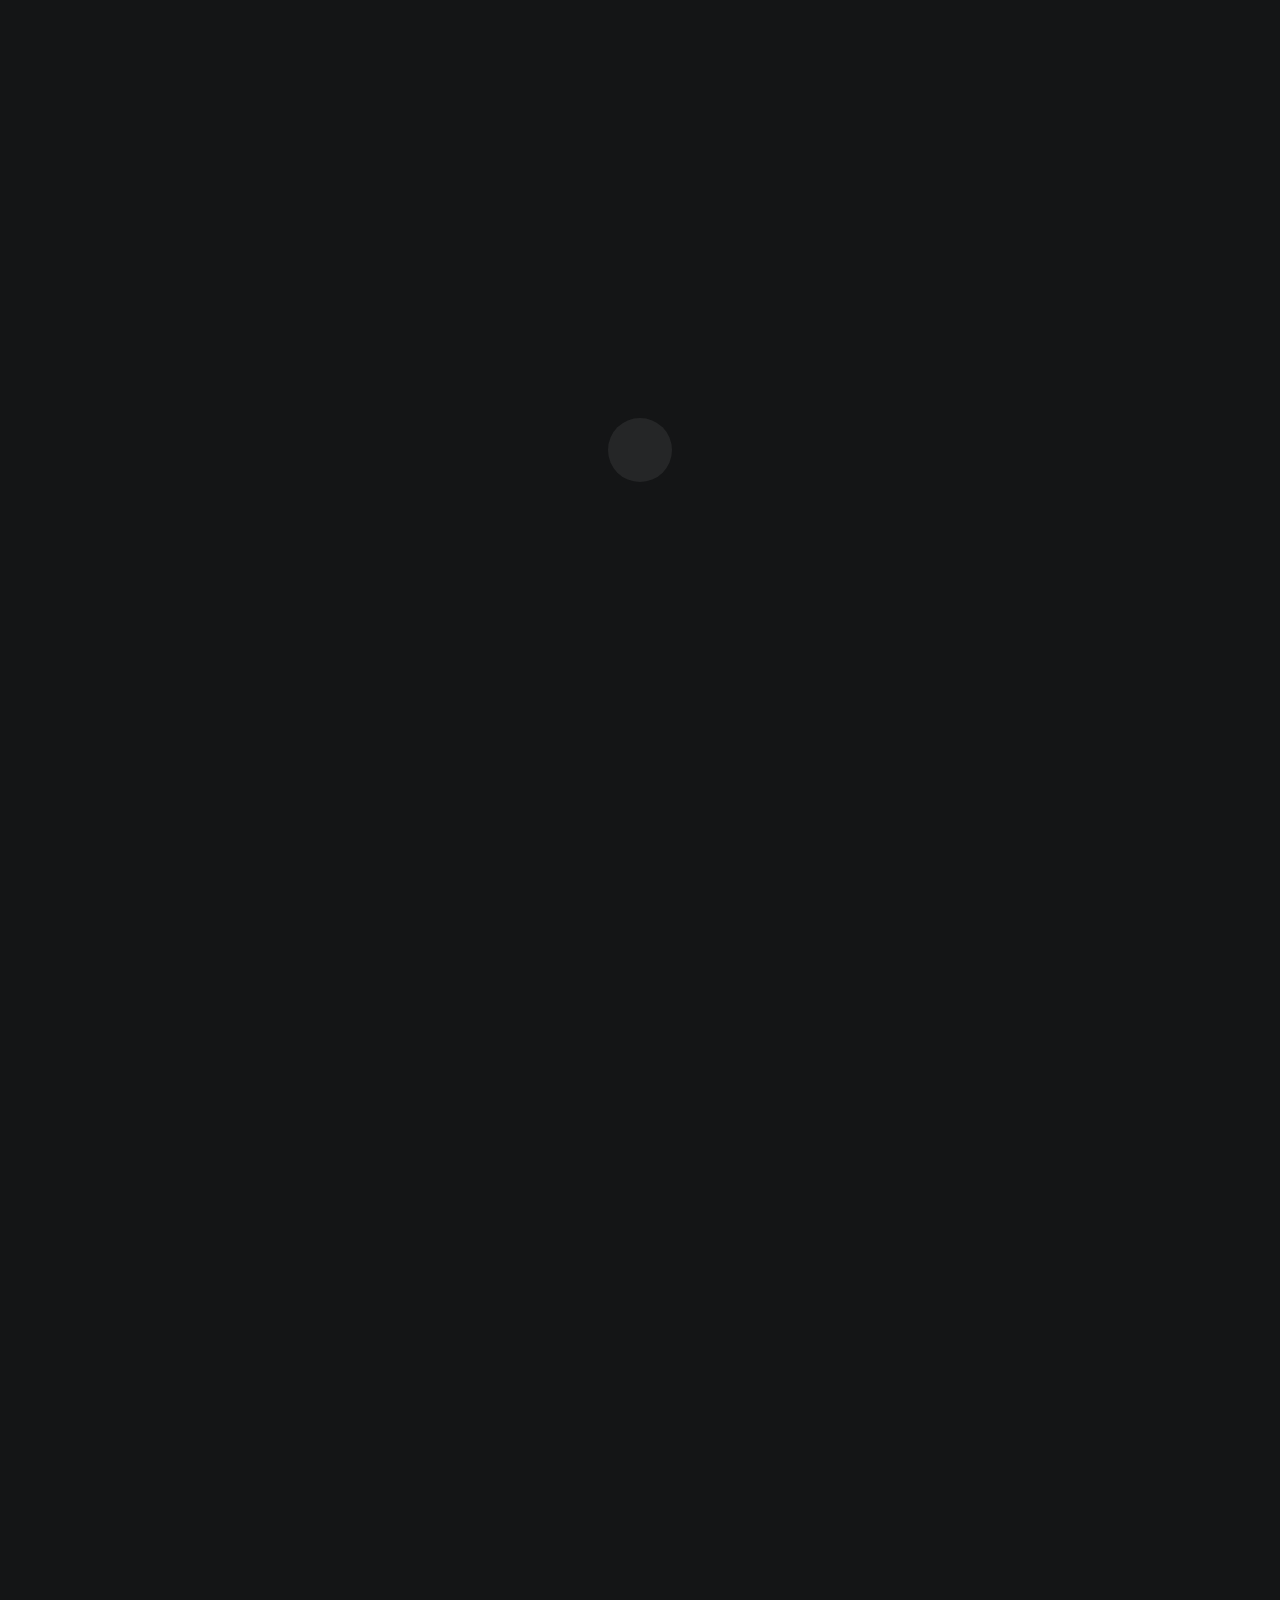
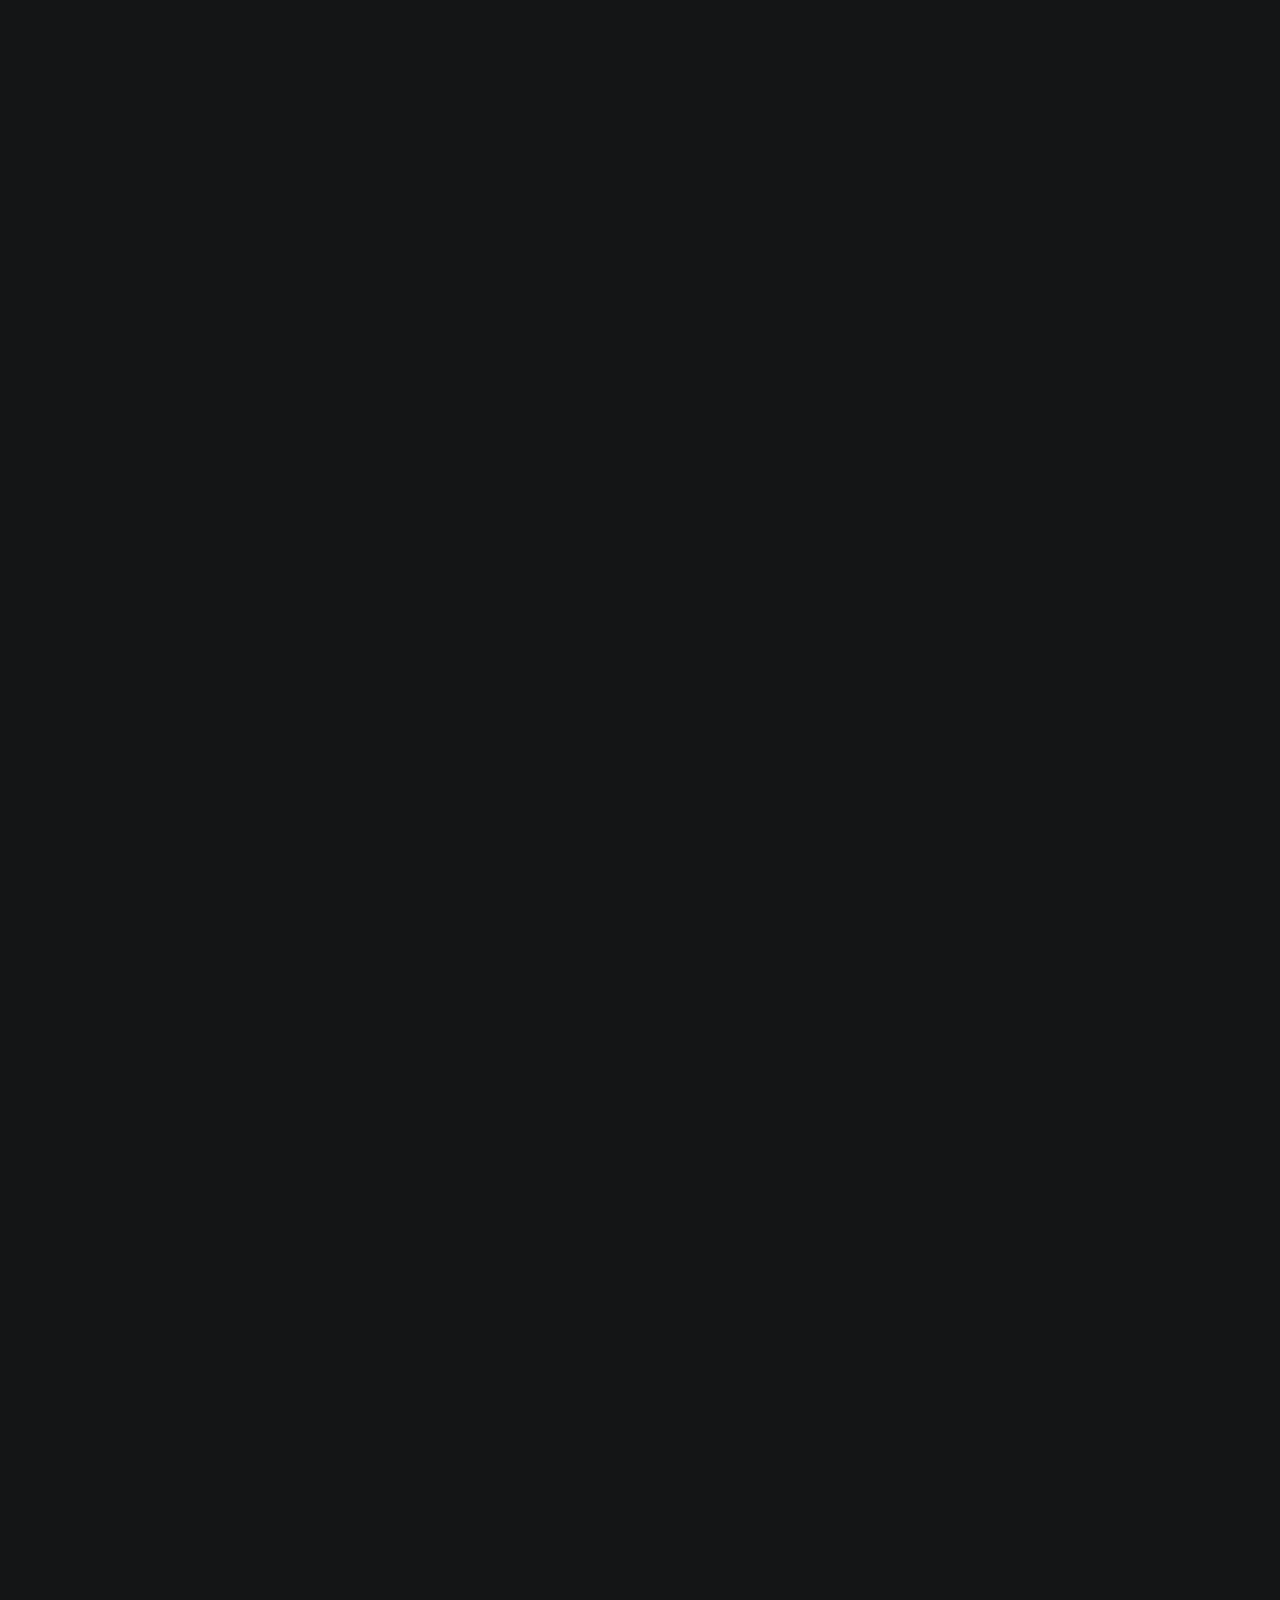
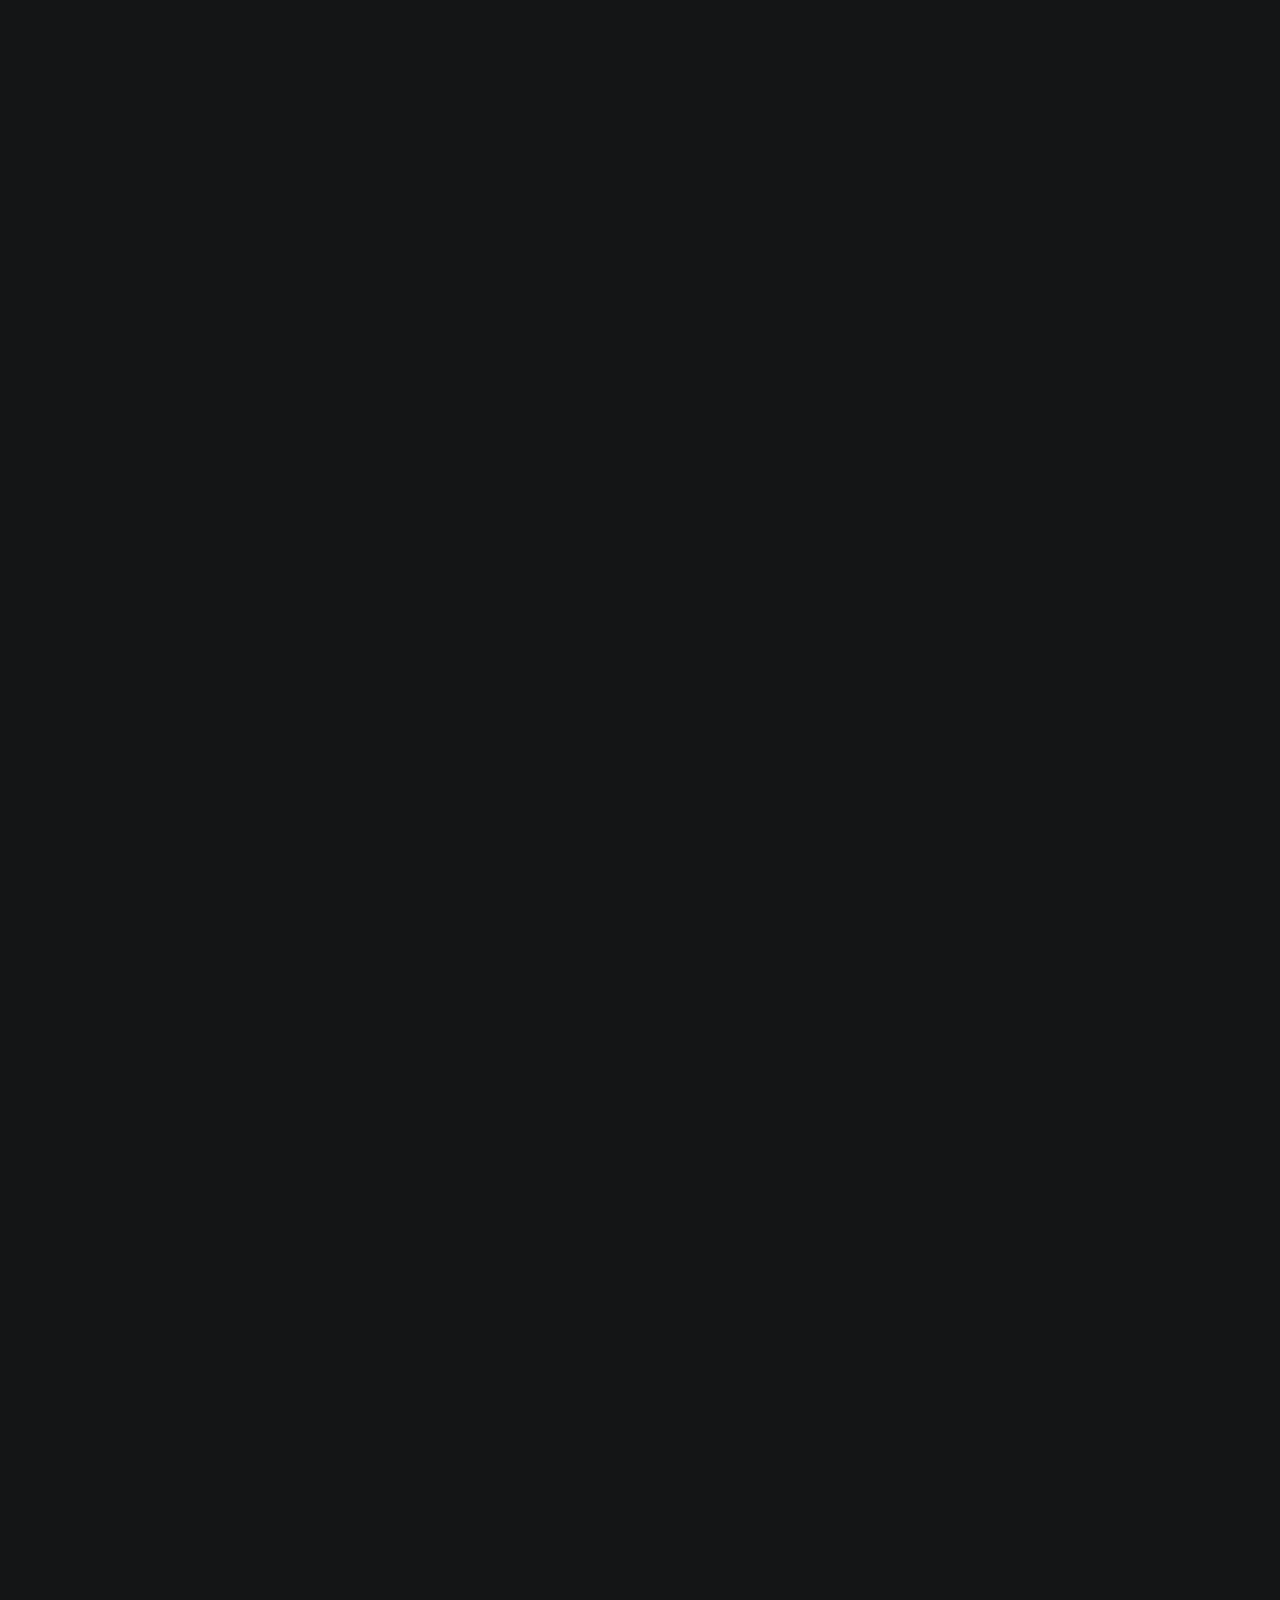
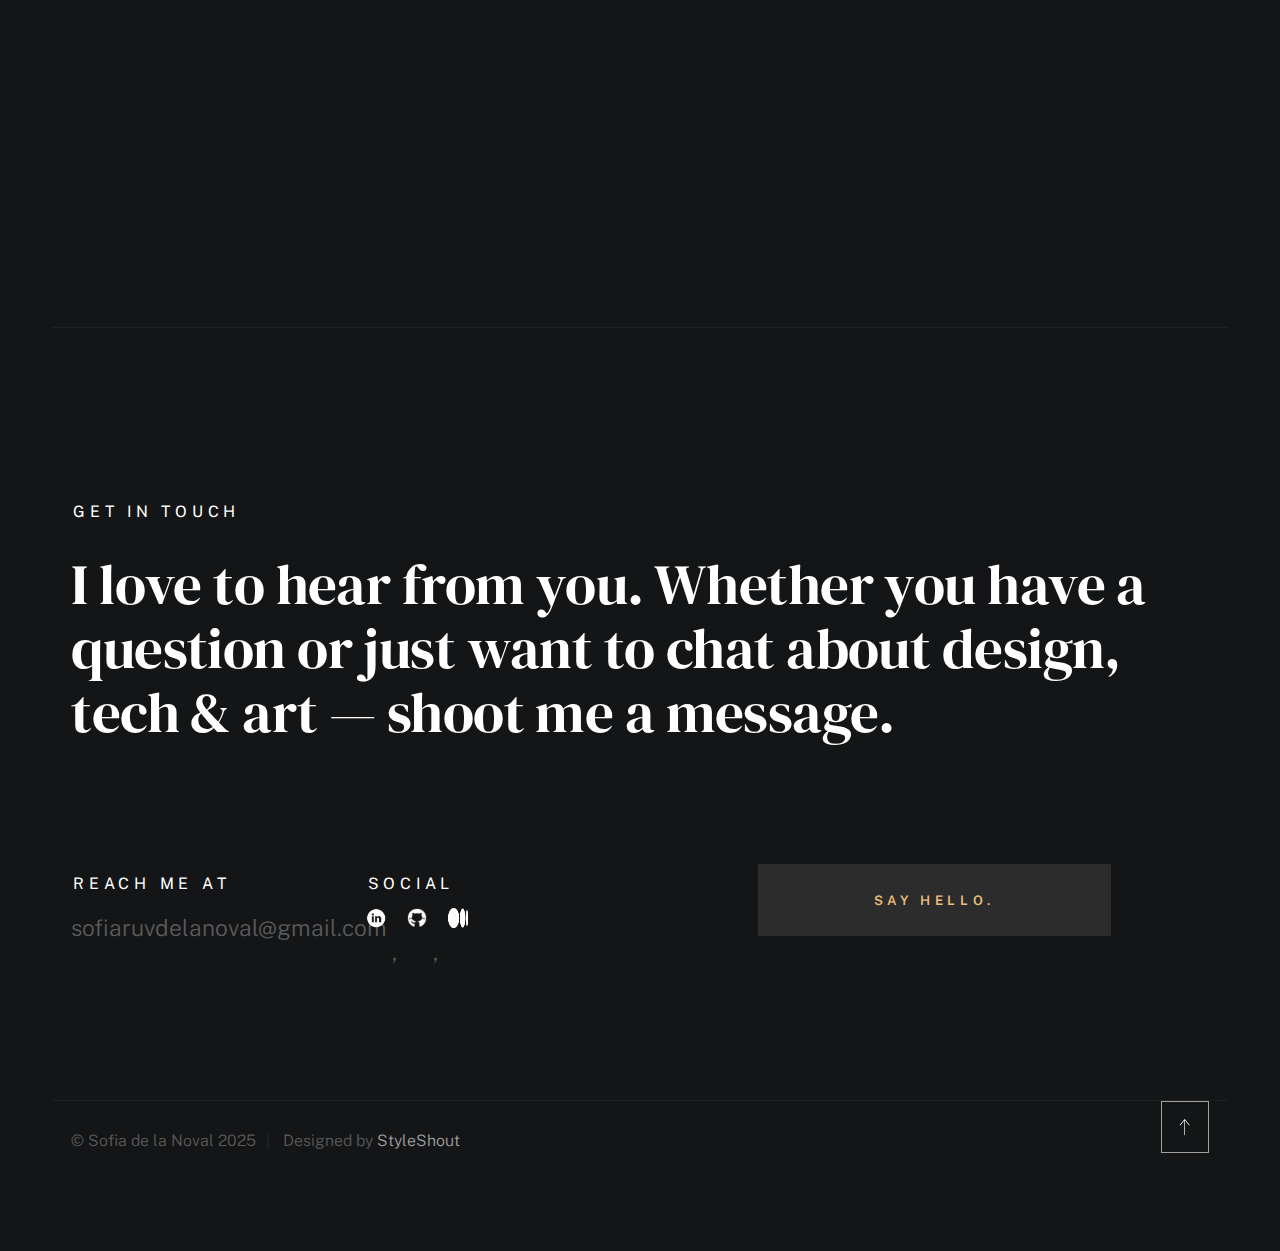
==== index.html @ bf726a11 "Version 1.0" ====
<!DOCTYPE html>
<html class="no-js ss-preload" lang="en">
<head>

    <!--- basic page needs
    ================================================== -->
    <meta charset="utf-8">
    <title>Sofia de la Noval</title>
    <meta name="description" content="">
    <meta name="author" content="">

    <!-- mobile specific metas
    ================================================== -->
    <meta name="viewport" content="width=device-width, initial-scale=1">

    <!-- CSS
    ================================================== -->
    <link rel="stylesheet" href="css/vendor.css">
    <link rel="stylesheet" href="css/styles.css">

    <!-- favicons
    ================================================== -->
    <link rel="apple-touch-icon" sizes="180x180" href="apple-touch-icon.png">
    <link rel="icon" type="image/png" sizes="32x32" href="favicon-32x32.png">
    <link rel="icon" type="image/png" sizes="16x16" href="favicon-16x16.png">
    <link rel="manifest" href="site.webmanifest">

</head>

<body id="top">
    <!-- # preloader
    ================================================== -->
    <div id="preloader">
        <div id="loader">
        </div>
    </div>

    <!-- # page wrap
    ================================================== -->
    <div class="s-pagewrap">

        <div class="circles">
            <span></span>
            <span></span>
            <span></span>
            <span></span>
            <span></span>
        </div>


        <!-- ## site header 
        ================================================== -->
        <header class="s-header">

            <div class="header-mobile">
                <span class="mobile-home-link"><a href="index.html">Sofia de la Noval</a></span>
                <a class="mobile-menu-toggle" href="#0"><span>Menu</span></a>
            </div>

            <div class="row wide main-nav-wrap">
                <nav class="column lg-12 main-nav">
                    <ul>
                        <li><a href="index.html" class="home-link">Sofia de la Noval.</a></li>
                        <li class="current"><a href="#intro" class="smoothscroll">Intro</a></li>
                        <li><a href="#about" class="smoothscroll">About</a></li>
                        <li><a href="#works" class="smoothscroll">Experience</a></li>
                        <li><a href="#contact" class="smoothscroll">Say Hello</a></li>
                    </ul>
                </nav>
            </div>

        </header> <!-- end s-header -->


        <!-- ## main content
        ==================================================- -->
        <main class="s-content">


            <!-- ### intro
            ================================================== -->
            <section id="intro" class="s-intro target-section">

                <div class="row intro-content wide">

                    <div class="column">
                        <div class="text-pretitle with-line">
                            Hello World
                        </div>

                        <h1 class="text-huge-title">
                            I'm Sofia, <br>
                            an aspiring game developer <br>
                            blending code & art, <br>
                            passionate about immersive <br>
                            storytelling & design.
                        </h1>                        
                    </div>

                    <ul class="intro-social">
                        <li><a href="#0">Behance</a></li>
                        <li><a href="#0">Twitter</a></li>
                        <li><a href="#0">Dribbble</a></li>
                        <li><a href="#0">Instagram</a></li>
                    </ul>

                </div> <!-- end intro content -->

                <a href="#about" class="intro-scrolldown smoothscroll">
                    <svg width="24" height="24" viewBox="0 0 24 24" xmlns="http://www.w3.org/2000/svg" fill-rule="evenodd" clip-rule="evenodd"><path d="M11 21.883l-6.235-7.527-.765.644 7.521 9 7.479-9-.764-.645-6.236 7.529v-21.884h-1v21.883z"/></svg>
                </a>

            </section> <!-- end s-intro -->


            <!-- ### about
            ================================================== -->
            <section id="about" class="s-about target-section">


                <div class="row about-info wide" data-animate-block>

                    <div class="column lg-6 md-12 about-info__pic-block">
                        <img src="images/about-photo.jpg" 
                             srcset="images/about-photo.jpg 1x, images/about-photo@2x.jpg 2x" alt="" class="about-info__pic" data-animate-el>
                    </div>

                    <div class="column lg-6 md-12">
                        <div class="about-info__text" >

                            <h2 class="text-pretitle with-line" data-animate-el>
                                About
                            </h2>
                            <p class="attention-getter" data-animate-el>
                                Currently interning at <b>Wabisabi Games</b>, I’m focused on expanding my skills in game development while learning 3D modeling in Maya for a solo project.<br> 
                                My background combines programming, UI/UX design, and data engineering, with a passion for storytelling and interactive design.<br><br>

                                    <strong>Technologies I work with:</strong><br>
                                    –&nbsp;Unreal Engine<br>
                                    –&nbsp;Python, C++<br>
                                    –&nbsp;JavaScript, ReactJS, Node.js<br>
                                    –&nbsp;SQL, Azure, AWS<br>
                                    –&nbsp;Maya, Clip Studio Paint<br>

                                Outside of work, I enjoy illustrating, playing games, and editing videos for YouTube.
                            </p>
                            <a href="#0" class="btn btn--medium u-fullwidth" data-animate-el>Download CV</a>

                        </div>
                    </div>
                </div> <!-- about-info -->


                <div class="row about-expertise" data-animate-block>
                    <div class="column lg-12">

                        <h2 class="text-pretitle" data-animate-el>Expertise</h2>

                        <ul class="skills-list h1" data-animate-el>
                            <li>Visual Design</li>
                            <li>Branding Identity</li>
                            <li>UI Design</li>
                            <li>Product Design</li>
                            <li>Prototyping</li>
                            <li>Illustration</li>
                        </ul>

                    </div>
                </div> <!-- end about-expertise -->


                <div class="row about-timelines" data-animate-block>

                    <div class="column lg-6 tab-12">

                        <h2 class="text-pretitle" data-animate-el>
                            Experience
                        </h2>

                        <div class="timeline" data-animate-el>

                            <div class="timeline__block">
                                <div class="timeline__bullet"></div>
                                <div class="timeline__header">
                                    <h4 class="timeline__title">Dropbox</h3>
                                    <h5 class="timeline__meta">Product Designer</h5>
                                    <p class="timeline__timeframe">August 2019 - Present</p>
                                </div>
                                <div class="timeline__desc">
                                    <p>Lorem ipsum Occaecat do esse ex et dolor culpa nisi ex in magna consectetur nisi cupidatat laboris esse eiusmod deserunt aute do quis velit esse sed Ut proident cupidatat nulla esse cillum laborum occaecat nostrud sit dolor incididunt amet est occaecat nisi.</p>
                                </div>
                            </div>
    
                            <div class="timeline__block">
                                <div class="timeline__bullet"></div>
                                <div class="timeline__header">
                                    <h4 class="timeline__title">Microsoft</h4>
                                    <h5 class="timeline__meta">Frontend Developer</h5>
                                    <p class="timeline__timeframe">August 2016 - July 2019</p>
                                </div>
                                <div class="timeline__desc">
                                    <p>Lorem ipsum Occaecat do esse ex et dolor culpa nisi ex in magna consectetur nisi cupidatat laboris esse eiusmod deserunt aute do quis velit esse sed Ut proident cupidatat nulla esse cillum laborum occaecat nostrud sit dolor incididunt amet est occaecat nisi.</p>
                                </div>
                            </div>
    
                        </div> <!-- end timeline -->

                    </div> <!-- end column -->

                    <div class="column lg-6 tab-12">

                        <h2 class="text-pretitle" data-animate-el>
                            Education
                        </h2>

                        <div class="timeline" data-animate-el>

                            <div class="timeline__block">
                                <div class="timeline__bullet"></div>
                                <div class="timeline__header">
                                    <h4 class="timeline__title">University of Life</h3>
                                    <h5 class="timeline__meta">Master in Graphic Design</h5>
                                    <p class="timeline__timeframe">April 2015</p>
                                </div>
                                <div class="timeline__desc">
                                    <p>Lorem ipsum Occaecat do esse ex et dolor culpa nisi ex in magna consectetur nisi cupidatat laboris esse eiusmod deserunt aute do quis velit esse sed Ut proident cupidatat nulla esse cillum laborum occaecat nostrud sit dolor incididunt amet est occaecat nisi.</p>
                                </div>
                            </div>
    
                            <div class="timeline__block">
                                <div class="timeline__bullet"></div>
                                <div class="timeline__header">
                                    <h4 class="timeline__title">School of Cool Designers</h4>
                                    <h5 class="timeline__meta">B.A. Degree in Graphic Design</h5>
                                    <p class="timeline__timeframe">August 2012</p>
                                </div>
                                <div class="timeline__desc">
                                    <p>Lorem ipsum Occaecat do esse ex et dolor culpa nisi ex in magna consectetur nisi cupidatat laboris esse eiusmod deserunt aute do quis velit esse sed Ut proident cupidatat nulla esse cillum laborum occaecat nostrud sit dolor incididunt amet est occaecat nisi.</p>
                                </div>
                            </div>
    
                        </div> <!-- end timeline -->
                        
                    </div> <!-- end column -->


                </div> <!-- end about-timelines -->

            </section> <!-- end s-about -->


            <!-- ### works
            ================================================== -->
            <section id="works" class="s-works target-section">


                <div class="row works-portfolio">

                    <div class="column lg-12" data-animate-block>

                        <h2 class="text-pretitle" data-animate-el>
                            Recent Works
                        </h2>
                        <p class="h1" data-animate-el>
                            Here are some of my favorite projects I have done lately. Feel free to check them out.
                        </p>
    
                        <ul class="folio-list row block-lg-one-half block-stack-on-1000">

                            <li class="folio-list__item column" data-animate-el>
                                <a class="folio-list__item-link" href="#modal-01">
                                    <div class="folio-list__item-pic">
                                        <img src="images/portfolio/fuji.jpg"
                                             srcset="images/portfolio/fuji.jpg 1x, images/portfolio/fuji@2x.jpg 2x"  alt="">
                                    </div>
                                    
                                    <div class="folio-list__item-text">
                                        <div class="folio-list__item-cat">
                                            Website
                                        </div>
                                        <div class="folio-list__item-title">
                                            Retro Camera.
                                        </div>
                                    </div>
                                </a>
                                <a class="folio-list__proj-link" href="#" title="project link">
                                    <svg width="15" height="15" viewBox="0 0 15 15" fill="none" xmlns="http://www.w3.org/2000/svg"><path d="M8.14645 3.14645C8.34171 2.95118 8.65829 2.95118 8.85355 3.14645L12.8536 7.14645C13.0488 7.34171 13.0488 7.65829 12.8536 7.85355L8.85355 11.8536C8.65829 12.0488 8.34171 12.0488 8.14645 11.8536C7.95118 11.6583 7.95118 11.3417 8.14645 11.1464L11.2929 8H2.5C2.22386 8 2 7.77614 2 7.5C2 7.22386 2.22386 7 2.5 7H11.2929L8.14645 3.85355C7.95118 3.65829 7.95118 3.34171 8.14645 3.14645Z" fill="currentColor" fill-rule="evenodd" clip-rule="evenodd"></path></svg>
                                </a>
                            </li> <!--end folio-list__item -->

                            <li class="folio-list__item column" data-animate-el>
                                <a class="folio-list__item-link" href="#modal-02">
                                    <div class="folio-list__item-pic">
                                        <img src="images/portfolio/lamp.jpg" 
                                             srcset="images/portfolio/lamp.jpg 1x, images/portfolio/lamp@2x.jpg 2x" alt="">
                                    </div>
                                    
                                    <div class="folio-list__item-text">
                                        <div class="folio-list__item-cat">
                                            Product Design
                                        </div>
                                        <div class="folio-list__item-title">
                                            The White Lamp.
                                        </div>
                                    </div>
                                </a>
                                <a class="folio-list__proj-link" href="#" title="project link">
                                    <svg width="15" height="15" viewBox="0 0 15 15" fill="none" xmlns="http://www.w3.org/2000/svg"><path d="M8.14645 3.14645C8.34171 2.95118 8.65829 2.95118 8.85355 3.14645L12.8536 7.14645C13.0488 7.34171 13.0488 7.65829 12.8536 7.85355L8.85355 11.8536C8.65829 12.0488 8.34171 12.0488 8.14645 11.8536C7.95118 11.6583 7.95118 11.3417 8.14645 11.1464L11.2929 8H2.5C2.22386 8 2 7.77614 2 7.5C2 7.22386 2.22386 7 2.5 7H11.2929L8.14645 3.85355C7.95118 3.65829 7.95118 3.34171 8.14645 3.14645Z" fill="currentColor" fill-rule="evenodd" clip-rule="evenodd"></path></svg>
                                </a>
                            </li> <!--end folio-list__item -->

                            <li class="folio-list__item column" data-animate-el>
                                <a class="folio-list__item-link" href="#modal-03">
                                    <div class="folio-list__item-pic">
                                        <img src="images/portfolio/rucksack.jpg" 
                                             srcset="images/portfolio/rucksack.jpg 1x, images/portfolio/rucksack@2x.jpg 2x" alt="">
                                    </div>
                                    
                                    <div class="folio-list__item-text">
                                        <div class="folio-list__item-cat">
                                            Branding
                                        </div>
                                        <div class="folio-list__item-title">
                                            Rucksuck.
                                        </div>
                                    </div>
                                </a>
                                <a class="folio-list__proj-link" href="#" title="project link">
                                    <svg width="15" height="15" viewBox="0 0 15 15" fill="none" xmlns="http://www.w3.org/2000/svg"><path d="M8.14645 3.14645C8.34171 2.95118 8.65829 2.95118 8.85355 3.14645L12.8536 7.14645C13.0488 7.34171 13.0488 7.65829 12.8536 7.85355L8.85355 11.8536C8.65829 12.0488 8.34171 12.0488 8.14645 11.8536C7.95118 11.6583 7.95118 11.3417 8.14645 11.1464L11.2929 8H2.5C2.22386 8 2 7.77614 2 7.5C2 7.22386 2.22386 7 2.5 7H11.2929L8.14645 3.85355C7.95118 3.65829 7.95118 3.34171 8.14645 3.14645Z" fill="currentColor" fill-rule="evenodd" clip-rule="evenodd"></path></svg>
                                </a>
                            </li> <!--end folio-list__item -->

                            <li class="folio-list__item column" data-animate-el>
                                <a class="folio-list__item-link" href="#modal-04">
                                    <div class="folio-list__item-pic">
                                        <img src="images/portfolio/skaterboy.jpg"
                                             srcset="images/portfolio/skaterboy.jpg 1x, images/portfolio/skaterboy@2x.jpg 2x" alt="">
                                    </div>
                                    
                                    <div class="folio-list__item-text">
                                        <div class="folio-list__item-cat">
                                            Website
                                        </div>
                                        <div class="folio-list__item-title">
                                            Since Day One.
                                        </div>
                                    </div>
                                </a>
                                <a class="folio-list__proj-link" href="#" title="project link">
                                    <svg width="15" height="15" viewBox="0 0 15 15" fill="none" xmlns="http://www.w3.org/2000/svg"><path d="M8.14645 3.14645C8.34171 2.95118 8.65829 2.95118 8.85355 3.14645L12.8536 7.14645C13.0488 7.34171 13.0488 7.65829 12.8536 7.85355L8.85355 11.8536C8.65829 12.0488 8.34171 12.0488 8.14645 11.8536C7.95118 11.6583 7.95118 11.3417 8.14645 11.1464L11.2929 8H2.5C2.22386 8 2 7.77614 2 7.5C2 7.22386 2.22386 7 2.5 7H11.2929L8.14645 3.85355C7.95118 3.65829 7.95118 3.34171 8.14645 3.14645Z" fill="currentColor" fill-rule="evenodd" clip-rule="evenodd"></path></svg>
                                </a>
                            </li> <!--end folio-list__item -->

                            <li class="folio-list__item column" data-animate-el>
                                <a class="folio-list__item-link" href="#modal-05">
                                    <div class="folio-list__item-pic">
                                        <img src="images/portfolio/sanddunes.jpg" 
                                             srcset="images/portfolio/sanddunes.jpg 1x, images/portfolio/sanddunes@2x.jpg 2x" alt="">
                                    </div>
                                    
                                    <div class="folio-list__item-text">
                                        <div class="folio-list__item-cat">
                                            Illustration
                                        </div>
                                        <div class="folio-list__item-title">
                                            Sand Dunes.
                                        </div>
                                    </div>
                                </a>
                                <a class="folio-list__proj-link" href="#" title="project link">
                                    <svg width="15" height="15" viewBox="0 0 15 15" fill="none" xmlns="http://www.w3.org/2000/svg"><path d="M8.14645 3.14645C8.34171 2.95118 8.65829 2.95118 8.85355 3.14645L12.8536 7.14645C13.0488 7.34171 13.0488 7.65829 12.8536 7.85355L8.85355 11.8536C8.65829 12.0488 8.34171 12.0488 8.14645 11.8536C7.95118 11.6583 7.95118 11.3417 8.14645 11.1464L11.2929 8H2.5C2.22386 8 2 7.77614 2 7.5C2 7.22386 2.22386 7 2.5 7H11.2929L8.14645 3.85355C7.95118 3.65829 7.95118 3.34171 8.14645 3.14645Z" fill="currentColor" fill-rule="evenodd" clip-rule="evenodd"></path></svg>
                                </a>
                            </li> <!--end folio-list__item -->

                            <li class="folio-list__item column" data-animate-el>
                                <a class="folio-list__item-link" href="#modal-06">
                                    <div class="folio-list__item-pic">
                                        <img src="images/portfolio/minimalismo.jpg" 
                                             srcset="images/portfolio/minimalismo.jpg 1x, images/portfolio/minimalismo@2x.jpg 2x" alt="">
                                    </div>
                                    
                                    <div class="folio-list__item-text">
                                        <div class="folio-list__item-cat">
                                            Branding
                                        </div>
                                        <div class="folio-list__item-title">
                                            Minimalismo.
                                        </div>
                                    </div>
                                </a>
                                <a class="folio-list__proj-link" href="#" title="project link">
                                    <svg width="15" height="15" viewBox="0 0 15 15" fill="none" xmlns="http://www.w3.org/2000/svg"><path d="M8.14645 3.14645C8.34171 2.95118 8.65829 2.95118 8.85355 3.14645L12.8536 7.14645C13.0488 7.34171 13.0488 7.65829 12.8536 7.85355L8.85355 11.8536C8.65829 12.0488 8.34171 12.0488 8.14645 11.8536C7.95118 11.6583 7.95118 11.3417 8.14645 11.1464L11.2929 8H2.5C2.22386 8 2 7.77614 2 7.5C2 7.22386 2.22386 7 2.5 7H11.2929L8.14645 3.85355C7.95118 3.65829 7.95118 3.34171 8.14645 3.14645Z" fill="currentColor" fill-rule="evenodd" clip-rule="evenodd"></path></svg>
                                </a>
                            </li> <!--end folio-list__item -->

                        </ul> <!-- end folio-list -->

                    </div> <!-- end column -->


                    <!-- Modal Templates Popup
                    -------------------------------------------- -->
                    <div id="modal-01" hidden>
                        <div class="modal-popup">
                            <img src="images/portfolio/gallery/g-fuji.jpg" alt="">
                
                            <div class="modal-popup__desc">
                                <h5>Retro Camera</h5>
                                <p>Odio soluta enim quos sit asperiores rerum rerum repudiandae cum. Vel voluptatem alias qui assumenda iure et expedita voluptatem. Ratione officiis quae.</p>
                                <ul class="modal-popup__cat">
                                    <li>Branding</li>
                                    <li>Product Design</li>
                                </ul>
                            </div>
                
                            <a href="https://www.behance.net/" class="modal-popup__details">Project link</a>
                        </div>
                    </div> <!-- end modal -->

                    <div id="modal-02" hidden>
                        <div class="modal-popup">
                            <img src="images/portfolio/gallery/g-lamp.jpg" alt="">
                
                            <div class="modal-popup__desc">
                                <h5>The White Lamp</h5>
                                <p>Proin gravida nibh vel velit auctor aliquet. Aenean sollicitudin, lorem quis bibendum auctor, nisi elit consequat ipsum, nec sagittis sem nibh id elit.</p>
                                <ul class="modal-popup__cat">
                                    <li>Branding</li>
                                </ul>
                            </div>
                
                            <a href="https://www.behance.net/" class="modal-popup__details">Project link</a>
                        </div>
                    </div> <!-- end modal -->

                    <div id="modal-03" hidden>
                        <div class="modal-popup">
                            <img src="images/portfolio/gallery/g-rucksack.jpg" alt="">
                
                            <div class="modal-popup__desc">
                                <h5>Rucksuck</h5>
                                <p>Exercitationem reprehenderit quod explicabo consequatur aliquid ut magni ut. Deleniti quo corrupti illum velit eveniet ratione necessitatibus ipsam mollitia.</p>
                                <ul class="modal-popup__cat">
                                    <li>Product Design</li>
                                </ul>
                            </div>
                
                            <a href="https://www.behance.net/" class="modal-popup__details">Project link</a>
                        </div>
                    </div> <!-- end modal -->

                    <div id="modal-04" hidden>
                        <div class="modal-popup">
                            <img src="images/portfolio/gallery/g-skaterboy.jpg" alt="">
                
                            <div class="modal-popup__desc">
                                <h5>Since Day One</h5>
                                <p>Dolores velit qui quos nobis. Aliquam delectus voluptas quos possimus non voluptatem voluptas voluptas. Est doloribus eligendi porro doloribus voluptatum.</p>
                                <ul class="modal-popup__cat">
                                    <li>Website</li>
                                </ul>
                            </div>
                
                            <a href="https://www.behance.net/" class="modal-popup__details">Project link</a>
                        </div>
                    </div> <!-- end modal -->

                    <div id="modal-05" hidden>
                        <div class="modal-popup">

                            <img src="images/portfolio/gallery/g-sanddunes.jpg" alt="">
                
                            <div class="modal-popup__desc">
                                <h5>Sand Dunes</h5>
                                <p>Proin gravida nibh vel velit auctor aliquet. Aenean sollicitudin, lorem quis bibendum auctor, nisi elit consequat ipsum, nec sagittis sem nibh id elit.</p>
                                <ul class="modal-popup__cat">
                                    <li>Illustration</li>
                                </ul>
                            </div>
                
                            <a href="https://www.behance.net/" class="modal-popup__details">Project link</a>
                        </div>
                    </div> <!-- end modal -->

                    <div id="modal-06" hidden>
                        <div class="modal-popup">
                            <img src="images/portfolio/gallery/g-minimalismo.jpg" alt="">
                
                            <div class="modal-popup__desc">
                                <h5>Minimalismo</h5>
                                <p>Quisquam vel libero consequuntur autem voluptas. Qui aut vero. Omnis fugit mollitia cupiditate voluptas. Aenean sollicitudin, lorem quis bibendum auctor.</p>
                                <ul class="modal-popup__cat">
                                    <li>Branding</li>
                                    <li>Product Design</li>
                                </ul>
                            </div>
                
                            <a href="https://www.behance.net/" class="modal-popup__details">Project link</a>
                        </div>
                    </div> <!-- end modal -->

                </div> <!-- end works-portfolio -->


                <div class="row testimonials">
                    <div class="column lg-12" data-animate-block>
        
                        <div class="swiper-container testimonial-slider" data-animate-el>
        
                            <div class="swiper-wrapper">

                                <div class="testimonial-slider__slide swiper-slide">
                                    <div class="testimonial-slider__author">
                                        <img src="images/avatars/user-02.jpg" alt="Author image" class="testimonial-slider__avatar">
                                        <cite class="testimonial-slider__cite">
                                            <strong>Tim Cook</strong>
                                            <span>CEO, Apple</span>
                                        </cite>
                                    </div>
                                    <p>
                                    Molestiae incidunt consequatur quis ipsa autem nam sit enim magni. Voluptas tempore rem. 
                                    Explicabo a quaerat sint autem dolore ducimus ut consequatur neque.  Nisi dolores quaerat fuga rem nihil nostrum.
                                    Laudantium quia consequatur molestias delectus culpa.
                                    </p>
                                </div> <!-- end testimonial-slider__slide -->
                
                                <div class="testimonial-slider__slide swiper-slide">
                                    <div class="testimonial-slider__author">
                                        <img src="images/avatars/user-03.jpg" alt="Author image" class="testimonial-slider__avatar">
                                        <cite class="testimonial-slider__cite">
                                            <strong>Sundar Pichai</strong>
                                            <span>CEO, Google</span>
                                        </cite>
                                    </div>
                                    <p>
                                    Excepturi nam cupiditate culpa doloremque deleniti repellat. Veniam quos repellat voluptas animi adipisci.
                                    Nisi eaque consequatur. Voluptatem dignissimos ut ducimus accusantium perspiciatis.
                                    Quasi voluptas eius distinctio. Atque eos maxime.
                                    </p>
                                </div> <!-- end testimonial-slider__slide -->
                
                                <div class="testimonial-slider__slide swiper-slide">
                                    <div class="testimonial-slider__author">
                                        <img src="images/avatars/user-01.jpg" alt="Author image" class="testimonial-slider__avatar">
                                        <cite class="testimonial-slider__cite">
                                            <strong>Satya Nadella</strong>
                                            <span>CEO, Microsoft</span>
                                        </cite>
                                    </div>
                                    <p>
                                    Repellat dignissimos libero. Qui sed at corrupti expedita voluptas odit. Nihil ea quia nesciunt. Ducimus aut sed ipsam.  
                                    Autem eaque officia cum exercitationem sunt voluptatum accusamus. Quasi voluptas eius distinctio.
                                    Voluptatem dignissimos ut.
                                    </p>
                                </div> <!-- end testimonial-slider__slide -->
        
                                <div class="testimonial-slider__slide swiper-slide">
                                    <div class="testimonial-slider__author">
                                        <img src="images/avatars/user-06.jpg" alt="Author image" class="testimonial-slider__avatar">
                                        <cite class="testimonial-slider__cite">
                                            <strong>Jeff Bezos</strong>
                                            <span>CEO, Amazon</span>
                                        </cite>
                                    </div>
                                    <p>
                                    Nunc interdum lacus sit amet orci. Vestibulum dapibus nunc ac augue. Fusce vel dui. In ac felis 
                                    quis tortor malesuada pretium. Curabitur vestibulum aliquam leo. Qui sed at corrupti expedita voluptas odit. 
                                    Nihil ea quia nesciunt. Ducimus aut sed ipsam.
                                    </p>
                                </div> <!-- end testimonial-slider__slide -->
            
                            </div> <!-- end swiper-wrapper -->
        
                            <div class="swiper-pagination"></div>
        
                        </div> <!-- end swiper-container -->
        
                    </div> <!-- end column -->
                </div> <!-- end row testimonials -->

            </section> <!-- end s-works -->


            <!-- ### contact
            ================================================== -->
            <section id="contact" class="s-contact target-section">

                <div class="row contact-top">
                    <div class="column lg-12">
                        <h2 class="text-pretitle">
                            Get In Touch
                        </h2>

                        <p class="h1">
                            I love to hear from you.
                            Whether you have a question or just 
                            want to chat about design, tech & art — shoot me a message.
                        </p>
                    </div>
                </div> <!-- end contact-top -->

                <div class="row contact-bottom">
                    <div class="column lg-3 md-5 tab-6 stack-on-550 contact-block">
                        <h3 class="text-pretitle">Reach me at</h3>
                        <p class="contact-links">
                            <a href="mailto:sofiaruvdelanoval@gmail.com" class="mailtoui">sofiaruvdelanoval@gmail.com</a> <br>
                        </p>
                    </div>
                    <div class="column lg-4 md-5 tab-6 stack-on-550 contact-block">
                        <h3 class="text-pretitle">Social</h3>
                        <ul class="contact-social">
                            <li>
                                <a href="https://www.linkedin.com/in/sofiadelanoval/" target="_blank">
                                    <img src="images/icons/linkedin.png" alt="LinkedIn" class="social-icon">
                                </a>
                            </li>
                            <li>
                                <a href="https://github.com/sofiadelanoval" target="_blank">
                                    <img src="images/icons/github.png" alt="GitHub" class="social-icon">
                                </a>
                            </li>
                            <li>
                                <a href="https://medium.com/@sofiagoldheart" target="_blank">
                                    <img src="images/icons/medium.png" alt="Medium" class="social-icon">
                                </a>
                            </li>
                        </ul>
                    </div>
                    
                    <div class="column lg-4 md-12 contact-block">
                        <a href="mailto:sofiaruvdelanoval@gmail.com" class="mailtoui btn btn--medium u-fullwidth contact-btn">Say Hello.</a>
                    </div>
                </div> <!-- end contact-bottom -->

            </section> <!-- end contact -->

        </main> <!-- end s-content -->


        <!-- ## footer
        ================================================== -->
        <footer class="s-footer">

            <div class="row">
                <div class="column ss-copyright">
                    <span>© Sofia de la Noval 2025</span> 
                    <span>Designed by <a href="https://styleshout.com/#google_vignette">StyleShout</a></span>
                </div>

                <div class="ss-go-top">
                    <a class="smoothscroll" title="Back to Top" href="#top">
                        <svg xmlns="http://www.w3.org/2000/svg" viewBox="0 0 24 24" fill-rule="evenodd" clip-rule="evenodd"><path d="M11 2.206l-6.235 7.528-.765-.645 7.521-9 7.479 9-.764.646-6.236-7.53v21.884h-1v-21.883z"/></svg>
                    </a>
                </div>
            </div>

        </footer> <!-- end s-footer -->

    </div> <!-- end -s-pagewrap -->


    <!-- Java Script
    ================================================== -->
    <script src="js/plugins.js"></script>
    <script src="js/main.js"></script>

</body>
</html>
---- css/vendor.css ----
/* ===================================================================
 * Theme Third-party Stylesheets
 * Template Ver. 1.0.0
 * 02-16-2021
 * -------------------------------------------------------------------
 *
 * TOC:
 * 
 * # PrismJS 1.20.0
 * # Swiper 6.4.5
 * # Basiclightbox
 * 
 * ------------------------------------------------------------------- */



/* ===================================================================
 * # PrismJS 1.20.0
 *   https://prismjs.com/download.html#themes=prism-tomorrow&languages=markup+css+clike+javascript+markup-templating+php
 *   
 *   prism.js tomorrow night eighties for JavaScript, CoffeeScript, CSS and HTML
 *   Based on https://github.com/chriskempson/tomorrow-theme
 *   @author Rose Pritchard
 * ------------------------------------------------------------------- */

code[class*="language-"],
pre[class*="language-"] {
    color           : #ccc;
    background      : none;
    font-family     : var(--font-mono);
    font-size       : calc(var(--text-size) * 0.9444);
    text-align      : left;
    white-space     : pre;
    word-spacing    : normal;
    word-break      : normal;
    word-wrap       : normal;
    line-height     : var(--vspace-1);
    -moz-tab-size   : 4;
    -o-tab-size     : 4;
    tab-size        : 4;
    -webkit-hyphens : none;
    -moz-hyphens    : none;
    -ms-hyphens     : none;
    hyphens         : none;
}

/* Code blocks */

pre[class*="language-"] {
    padding  : var(--vspace-0_5) 0 var(--vspace-1);
    margin   : 0;
    overflow : auto;
}

:not(pre)>code[class*="language-"],
pre[class*="language-"] {
    background : #2d2d2d;
}

/* Inline code */

:not(pre)>code[class*="language-"] {
    padding     : .1em;
    white-space : normal;
}

.token.comment,
.token.block-comment,
.token.prolog,
.token.doctype,
.token.cdata {
    color : #999;
}

.token.punctuation {
    color : #ccc;
}

.token.tag,
.token.attr-name,
.token.namespace,
.token.deleted {
    color : #e2777a;
}

.token.function-name {
    color : #6196cc;
}

.token.boolean,
.token.number,
.token.function {
    color : #f08d49;
}

.token.property,
.token.class-name,
.token.constant,
.token.symbol {
    color : #f8c555;
}

.token.selector,
.token.important,
.token.atrule,
.token.keyword,
.token.builtin {
    color : #cc99cd;
}

.token.string,
.token.char,
.token.attr-value,
.token.regex,
.token.variable {
    color : #7ec699;
}

.token.operator,
.token.entity,
.token.url {
    color : #67cdcc;
}

.token.important,
.token.bold {
    font-weight : bold;
}

.token.italic {
    font-style : italic;
}

.token.entity {
    cursor : help;
}

.token.inserted {
    color : green;
}



/* ===================================================================
 * # Swiper 6.4.5
 *   Most modern mobile touch slider and framework with hardware accelerated transitions
 *   https://swiperjs.com
 *
 *   Copyright 2014-2020 Vladimir Kharlampidi
 *
 *   Released under the MIT License
 *
 *   Released on: December 18, 2020
 * ------------------------------------------------------------------- */

@font-face {
    font-family : "swiper-icons";
    src         : url("data:application/font-woff;charset=utf-8;base64, [base64]//wADZ2x5ZgAAAywAAADMAAAD2MHtryVoZWFkAAABbAAAADAAAAA2E2+eoWhoZWEAAAGcAAAAHwAAACQC9gDzaG10eAAAAigAAAAZAAAArgJkABFsb2NhAAAC0AAAAFoAAABaFQAUGG1heHAAAAG8AAAAHwAAACAAcABAbmFtZQAAA/gAAAE5AAACXvFdBwlwb3N0AAAFNAAAAGIAAACE5s74hXjaY2BkYGAAYpf5Hu/j+W2+MnAzMYDAzaX6QjD6/4//Bxj5GA8AuRwMYGkAPywL13jaY2BkYGA88P8Agx4j+/8fQDYfA1AEBWgDAIB2BOoAeNpjYGRgYNBh4GdgYgABEMnIABJzYNADCQAACWgAsQB42mNgYfzCOIGBlYGB0YcxjYGBwR1Kf2WQZGhhYGBiYGVmgAFGBiQQkOaawtDAoMBQxXjg/wEGPcYDDA4wNUA2CCgwsAAAO4EL6gAAeNpj2M0gyAACqxgGNWBkZ2D4/wMA+xkDdgAAAHjaY2BgYGaAYBkGRgYQiAHyGMF8FgYHIM3DwMHABGQrMOgyWDLEM1T9/w8UBfEMgLzE////P/5//f/V/xv+r4eaAAeMbAxwIUYmIMHEgKYAYjUcsDAwsLKxc3BycfPw8jEQA/[base64]/uznmfPFBNODM2K7MTQ45YEAZqGP81AmGGcF3iPqOop0r1SPTaTbVkfUe4HXj97wYE+yNwWYxwWu4v1ugWHgo3S1XdZEVqWM7ET0cfnLGxWfkgR42o2PvWrDMBSFj/IHLaF0zKjRgdiVMwScNRAoWUoH78Y2icB/yIY09An6AH2Bdu/UB+yxopYshQiEvnvu0dURgDt8QeC8PDw7Fpji3fEA4z/PEJ6YOB5hKh4dj3EvXhxPqH/SKUY3rJ7srZ4FZnh1PMAtPhwP6fl2PMJMPDgeQ4rY8YT6Gzao0eAEA409DuggmTnFnOcSCiEiLMgxCiTI6Cq5DZUd3Qmp10vO0LaLTd2cjN4fOumlc7lUYbSQcZFkutRG7g6JKZKy0RmdLY680CDnEJ+UMkpFFe1RN7nxdVpXrC4aTtnaurOnYercZg2YVmLN/d/gczfEimrE/fs/bOuq29Zmn8tloORaXgZgGa78yO9/cnXm2BpaGvq25Dv9S4E9+5SIc9PqupJKhYFSSl47+Qcr1mYNAAAAeNptw0cKwkAAAMDZJA8Q7OUJvkLsPfZ6zFVERPy8qHh2YER+3i/BP83vIBLLySsoKimrqKqpa2hp6+jq6RsYGhmbmJqZSy0sraxtbO3sHRydnEMU4uR6yx7JJXveP7WrDycAAAAAAAH//wACeNpjYGRgYOABYhkgZgJCZgZNBkYGLQZtIJsFLMYAAAw3ALgAeNolizEKgDAQBCchRbC2sFER0YD6qVQiBCv/H9ezGI6Z5XBAw8CBK/m5iQQVauVbXLnOrMZv2oLdKFa8Pjuru2hJzGabmOSLzNMzvutpB3N42mNgZGBg4GKQYzBhYMxJLMlj4GBgAYow/P/PAJJhLM6sSoWKfWCAAwDAjgbRAAB42mNgYGBkAIIbCZo5IPrmUn0hGA0AO8EFTQAA") format("woff");
    font-weight : 400;
    font-style  : normal;
}

:root {
    --swiper-theme-color : #007aff;
}

.swiper-container {
    margin-left  : auto;
    margin-right : auto;
    position     : relative;
    overflow     : hidden;
    list-style   : none;
    padding      : 0;
    /* Fix of Webkit flickering */
    z-index      : 1;
}

.swiper-container-vertical>.swiper-wrapper {
    flex-direction : column;
}

.swiper-wrapper {
    position            : relative;
    width               : 100%;
    height              : 100%;
    z-index             : 1;
    display             : flex;
    transition-property : transform;
    box-sizing          : content-box;
}

.swiper-container-android .swiper-slide,
.swiper-wrapper {
    transform : translate3d(0px, 0, 0);
}

.swiper-container-multirow>.swiper-wrapper {
    flex-wrap : wrap;
}

.swiper-container-multirow-column>.swiper-wrapper {
    flex-wrap      : wrap;
    flex-direction : column;
}

.swiper-container-free-mode>.swiper-wrapper {
    transition-timing-function : ease-out;
    margin                     : 0 auto;
}

.swiper-slide {
    flex-shrink         : 0;
    width               : 100%;
    height              : 100%;
    position            : relative;
    transition-property : transform;
}

.swiper-slide-invisible-blank {
    visibility : hidden;
}

/* Auto Height */

.swiper-container-autoheight,
.swiper-container-autoheight .swiper-slide {
    height : auto;
}

.swiper-container-autoheight .swiper-wrapper {
    align-items         : flex-start;
    transition-property : transform, height;
}

/* 3D Effects */

.swiper-container-3d {
    perspective : 1200px;
}

.swiper-container-3d .swiper-wrapper,
.swiper-container-3d .swiper-slide,
.swiper-container-3d .swiper-slide-shadow-left,
.swiper-container-3d .swiper-slide-shadow-right,
.swiper-container-3d .swiper-slide-shadow-top,
.swiper-container-3d .swiper-slide-shadow-bottom,
.swiper-container-3d .swiper-cube-shadow {
    transform-style : preserve-3d;
}

.swiper-container-3d .swiper-slide-shadow-left,
.swiper-container-3d .swiper-slide-shadow-right,
.swiper-container-3d .swiper-slide-shadow-top,
.swiper-container-3d .swiper-slide-shadow-bottom {
    position       : absolute;
    left           : 0;
    top            : 0;
    width          : 100%;
    height         : 100%;
    pointer-events : none;
    z-index        : 10;
}

.swiper-container-3d .swiper-slide-shadow-left {
    background-image : linear-gradient(to left, rgba(0, 0, 0, 0.5), rgba(0, 0, 0, 0));
}

.swiper-container-3d .swiper-slide-shadow-right {
    background-image : linear-gradient(to right, rgba(0, 0, 0, 0.5), rgba(0, 0, 0, 0));
}

.swiper-container-3d .swiper-slide-shadow-top {
    background-image : linear-gradient(to top, rgba(0, 0, 0, 0.5), rgba(0, 0, 0, 0));
}

.swiper-container-3d .swiper-slide-shadow-bottom {
    background-image : linear-gradient(to bottom, rgba(0, 0, 0, 0.5), rgba(0, 0, 0, 0));
}

/* CSS Mode */

.swiper-container-css-mode>.swiper-wrapper {
    overflow           : auto;
    scrollbar-width    : none;
    /* For Firefox */
    -ms-overflow-style : none;
    /* For Internet Explorer and Edge */
}

.swiper-container-css-mode>.swiper-wrapper::-webkit-scrollbar {
    display : none;
}

.swiper-container-css-mode>.swiper-wrapper>.swiper-slide {
    scroll-snap-align : start start;
}

.swiper-container-horizontal.swiper-container-css-mode>.swiper-wrapper {
    scroll-snap-type : x mandatory;
}

.swiper-container-vertical.swiper-container-css-mode>.swiper-wrapper {
    scroll-snap-type : y mandatory;
}

:root {
    --swiper-navigation-size   : 44px;
    /*
    --swiper-navigation-color  : var(--swiper-theme-color);
    */
}

.swiper-button-prev,
.swiper-button-next {
    position        : absolute;
    top             : 50%;
    width           : calc(var(--swiper-navigation-size) / 44 * 27);
    height          : var(--swiper-navigation-size);
    margin-top      : calc(-1 * var(--swiper-navigation-size) / 2);
    z-index         : 10;
    cursor          : pointer;
    display         : flex;
    align-items     : center;
    justify-content : center;
    color           : var(--swiper-navigation-color, var(--swiper-theme-color));
}

.swiper-button-prev.swiper-button-disabled,
.swiper-button-next.swiper-button-disabled {
    opacity        : 0.35;
    cursor         : auto;
    pointer-events : none;
}

.swiper-button-prev:after,
.swiper-button-next:after {
    font-family    : swiper-icons;
    font-size      : var(--swiper-navigation-size);
    text-transform : none !important;
    letter-spacing : 0;
    text-transform : none;
    font-variant   : initial;
    line-height    : 1;
}

.swiper-button-prev,
.swiper-container-rtl .swiper-button-next {
    left  : 10px;
    right : auto;
}

.swiper-button-prev:after,
.swiper-container-rtl .swiper-button-next:after {
    content : "prev";
}

.swiper-button-next,
.swiper-container-rtl .swiper-button-prev {
    right : 10px;
    left  : auto;
}

.swiper-button-next:after,
.swiper-container-rtl .swiper-button-prev:after {
    content : "next";
}

.swiper-button-prev.swiper-button-white,
.swiper-button-next.swiper-button-white {
    --swiper-navigation-color : #ffffff;
}

.swiper-button-prev.swiper-button-black,
.swiper-button-next.swiper-button-black {
    --swiper-navigation-color : #000000;
}

.swiper-button-lock {
    display : none;
}

:root {
    /*
    --swiper-pagination-color: var(--swiper-theme-color);
    */
}

.swiper-pagination {
    position   : absolute;
    text-align : center;
    transition : 300ms opacity;
    transform  : translate3d(0, 0, 0);
    z-index    : 10;
}

.swiper-pagination.swiper-pagination-hidden {
    opacity : 0;
}

/* Common Styles */

.swiper-pagination-fraction,
.swiper-pagination-custom,
.swiper-container-horizontal>.swiper-pagination-bullets {
    bottom : 10px;
    left   : 0;
    width  : 100%;
}

/* Bullets */

.swiper-pagination-bullets-dynamic {
    overflow  : hidden;
    font-size : 0;
}

.swiper-pagination-bullets-dynamic .swiper-pagination-bullet {
    transform : scale(0.33);
    position  : relative;
}

.swiper-pagination-bullets-dynamic .swiper-pagination-bullet-active {
    transform : scale(1);
}

.swiper-pagination-bullets-dynamic .swiper-pagination-bullet-active-main {
    transform : scale(1);
}

.swiper-pagination-bullets-dynamic .swiper-pagination-bullet-active-prev {
    transform : scale(0.66);
}

.swiper-pagination-bullets-dynamic .swiper-pagination-bullet-active-prev-prev {
    transform : scale(0.33);
}

.swiper-pagination-bullets-dynamic .swiper-pagination-bullet-active-next {
    transform : scale(0.66);
}

.swiper-pagination-bullets-dynamic .swiper-pagination-bullet-active-next-next {
    transform : scale(0.33);
}

.swiper-pagination-bullet {
    width         : 8px;
    height        : 8px;
    display       : inline-block;
    border-radius : 100%;
    background    : #000;
    opacity       : 0.2;
}

button.swiper-pagination-bullet {
    border             : none;
    margin             : 0;
    padding            : 0;
    box-shadow         : none;
    -webkit-appearance : none;
    -moz-appearance    : none;
    appearance         : none;
}

.swiper-pagination-clickable .swiper-pagination-bullet {
    cursor : pointer;
}

.swiper-pagination-bullet-active {
    opacity    : 1;
    background : var(--swiper-pagination-color, var(--swiper-theme-color));
}

.swiper-container-vertical>.swiper-pagination-bullets {
    right     : 10px;
    top       : 50%;
    transform : translate3d(0px, -50%, 0);
}

.swiper-container-vertical>.swiper-pagination-bullets .swiper-pagination-bullet {
    margin  : 6px 0;
    display : block;
}

.swiper-container-vertical>.swiper-pagination-bullets.swiper-pagination-bullets-dynamic {
    top       : 50%;
    transform : translateY(-50%);
    width     : 8px;
}

.swiper-container-vertical>.swiper-pagination-bullets.swiper-pagination-bullets-dynamic .swiper-pagination-bullet {
    display    : inline-block;
    transition : 200ms transform, 200ms top;
}

.swiper-container-horizontal>.swiper-pagination-bullets .swiper-pagination-bullet {
    margin : 0 4px;
}

.swiper-container-horizontal>.swiper-pagination-bullets.swiper-pagination-bullets-dynamic {
    left        : 50%;
    transform   : translateX(-50%);
    white-space : nowrap;
}

.swiper-container-horizontal>.swiper-pagination-bullets.swiper-pagination-bullets-dynamic .swiper-pagination-bullet {
    transition : 200ms transform, 200ms left;
}

.swiper-container-horizontal.swiper-container-rtl>.swiper-pagination-bullets-dynamic .swiper-pagination-bullet {
    transition : 200ms transform, 200ms right;
}

/* Progress */

.swiper-pagination-progressbar {
    background : rgba(0, 0, 0, 0.25);
    position   : absolute;
}

.swiper-pagination-progressbar .swiper-pagination-progressbar-fill {
    background       : var(--swiper-pagination-color, var(--swiper-theme-color));
    position         : absolute;
    left             : 0;
    top              : 0;
    width            : 100%;
    height           : 100%;
    transform        : scale(0);
    transform-origin : left top;
}

.swiper-container-rtl .swiper-pagination-progressbar .swiper-pagination-progressbar-fill {
    transform-origin : right top;
}

.swiper-container-horizontal>.swiper-pagination-progressbar,
.swiper-container-vertical>.swiper-pagination-progressbar.swiper-pagination-progressbar-opposite {
    width  : 100%;
    height : 4px;
    left   : 0;
    top    : 0;
}

.swiper-container-vertical>.swiper-pagination-progressbar,
.swiper-container-horizontal>.swiper-pagination-progressbar.swiper-pagination-progressbar-opposite {
    width  : 4px;
    height : 100%;
    left   : 0;
    top    : 0;
}

.swiper-pagination-white {
    --swiper-pagination-color : #ffffff;
}

.swiper-pagination-black {
    --swiper-pagination-color : #000000;
}

.swiper-pagination-lock {
    display : none;
}

/* Scrollbar */

.swiper-scrollbar {
    border-radius    : 10px;
    position         : relative;
    -ms-touch-action : none;
    background       : rgba(0, 0, 0, 0.1);
}

.swiper-container-horizontal>.swiper-scrollbar {
    position : absolute;
    left     : 1%;
    bottom   : 3px;
    z-index  : 50;
    height   : 5px;
    width    : 98%;
}

.swiper-container-vertical>.swiper-scrollbar {
    position : absolute;
    right    : 3px;
    top      : 1%;
    z-index  : 50;
    width    : 5px;
    height   : 98%;
}

.swiper-scrollbar-drag {
    height        : 100%;
    width         : 100%;
    position      : relative;
    background    : rgba(0, 0, 0, 0.5);
    border-radius : 10px;
    left          : 0;
    top           : 0;
}

.swiper-scrollbar-cursor-drag {
    cursor : move;
}

.swiper-scrollbar-lock {
    display : none;
}

.swiper-zoom-container {
    width           : 100%;
    height          : 100%;
    display         : flex;
    justify-content : center;
    align-items     : center;
    text-align      : center;
}

.swiper-zoom-container>img,
.swiper-zoom-container>svg,
.swiper-zoom-container>canvas {
    max-width  : 100%;
    max-height : 100%;
    object-fit : contain;
}

.swiper-slide-zoomed {
    cursor : move;
}

/* Preloader */

:root {
    /*
    --swiper-preloader-color: var(--swiper-theme-color);
    */
}

.swiper-lazy-preloader {
    width            : 42px;
    height           : 42px;
    position         : absolute;
    left             : 50%;
    top              : 50%;
    margin-left      : -21px;
    margin-top       : -21px;
    z-index          : 10;
    transform-origin : 50%;
    animation        : swiper-preloader-spin 1s infinite linear;
    box-sizing       : border-box;
    border           : 4px solid var(--swiper-preloader-color, var(--swiper-theme-color));
    border-radius    : 50%;
    border-top-color : transparent;
}

.swiper-lazy-preloader-white {
    --swiper-preloader-color : #fff;
}

.swiper-lazy-preloader-black {
    --swiper-preloader-color : #000;
}

@keyframes swiper-preloader-spin {
    100% {
        transform : rotate(360deg);
    }
}

/* a11y */

.swiper-container .swiper-notification {
    position       : absolute;
    left           : 0;
    top            : 0;
    pointer-events : none;
    opacity        : 0;
    z-index        : -1000;
}

.swiper-container-fade.swiper-container-free-mode .swiper-slide {
    transition-timing-function : ease-out;
}

.swiper-container-fade .swiper-slide {
    pointer-events      : none;
    transition-property : opacity;
}

.swiper-container-fade .swiper-slide .swiper-slide {
    pointer-events : none;
}

.swiper-container-fade .swiper-slide-active,
.swiper-container-fade .swiper-slide-active .swiper-slide-active {
    pointer-events : auto;
}

.swiper-container-cube {
    overflow : visible;
}

.swiper-container-cube .swiper-slide {
    pointer-events              : none;
    -webkit-backface-visibility : hidden;
    backface-visibility         : hidden;
    z-index                     : 1;
    visibility                  : hidden;
    transform-origin            : 0 0;
    width                       : 100%;
    height                      : 100%;
}

.swiper-container-cube .swiper-slide .swiper-slide {
    pointer-events : none;
}

.swiper-container-cube.swiper-container-rtl .swiper-slide {
    transform-origin : 100% 0;
}

.swiper-container-cube .swiper-slide-active,
.swiper-container-cube .swiper-slide-active .swiper-slide-active {
    pointer-events : auto;
}

.swiper-container-cube .swiper-slide-active,
.swiper-container-cube .swiper-slide-next,
.swiper-container-cube .swiper-slide-prev,
.swiper-container-cube .swiper-slide-next+.swiper-slide {
    pointer-events : auto;
    visibility     : visible;
}

.swiper-container-cube .swiper-slide-shadow-top,
.swiper-container-cube .swiper-slide-shadow-bottom,
.swiper-container-cube .swiper-slide-shadow-left,
.swiper-container-cube .swiper-slide-shadow-right {
    z-index                     : 0;
    -webkit-backface-visibility : hidden;
    backface-visibility         : hidden;
}

.swiper-container-cube .swiper-cube-shadow {
    position       : absolute;
    left           : 0;
    bottom         : 0px;
    width          : 100%;
    height         : 100%;
    background     : #000;
    opacity        : 0.6;
    -webkit-filter : blur(50px);
    filter         : blur(50px);
    z-index        : 0;
}

.swiper-container-flip {
    overflow : visible;
}

.swiper-container-flip .swiper-slide {
    pointer-events              : none;
    -webkit-backface-visibility : hidden;
    backface-visibility         : hidden;
    z-index                     : 1;
}

.swiper-container-flip .swiper-slide .swiper-slide {
    pointer-events : none;
}

.swiper-container-flip .swiper-slide-active,
.swiper-container-flip .swiper-slide-active .swiper-slide-active {
    pointer-events : auto;
}

.swiper-container-flip .swiper-slide-shadow-top,
.swiper-container-flip .swiper-slide-shadow-bottom,
.swiper-container-flip .swiper-slide-shadow-left,
.swiper-container-flip .swiper-slide-shadow-right {
    z-index                     : 0;
    -webkit-backface-visibility : hidden;
    backface-visibility         : hidden;
}



/* ===================================================================
 * # Basiclightbox
 *
 *
 * ------------------------------------------------------------------- */

.basicLightbox {
    position        : fixed;
    display         : flex;
    justify-content : center;
    align-items     : center;
    top             : 0;
    left            : 0;
    width           : 100%;
    height          : 100vh;
    background      : var(--color-body);
    opacity         : 0.01;
    transition      : opacity 0.4s ease;
    z-index         : 1000;
    will-change     : opacity;
}

.basicLightbox::after {
    content             : "";
    position            : absolute;
    top                 : 1.8rem;
    right               : 1.8rem;
    width               : 2em;
    height              : 2em;
    background          : url(../images/icons/icon-close.svg);
    background-position : center;
    background-size     : 1.8rem 1.8rem;
    background-repeat   : no-repeat;
    cursor              : pointer;
}

.basicLightbox--visible {
    opacity : 1;
}

.basicLightbox__placeholder {
    max-width   : 100%;
    transform   : scale(0.9);
    transition  : all 0.4s ease;
    z-index     : 1;
    will-change : transform;
    opacity     : 0;
}

.basicLightbox__placeholder>iframe:first-child:last-child,
.basicLightbox__placeholder>img:first-child:last-child,
.basicLightbox__placeholder>video:first-child:last-child {
    display    : block;
    position   : absolute;
    top        : 0;
    right      : 0;
    bottom     : 0;
    left       : 0;
    margin     : auto;
    max-width  : 95%;
    max-height : 95%;
}

.basicLightbox__placeholder>iframe:first-child:last-child,
.basicLightbox__placeholder>video:first-child:last-child {
    pointer-events : auto;
}

.basicLightbox__placeholder>img:first-child:last-child,
.basicLightbox__placeholder>video:first-child:last-child {
    width  : auto;
    height : auto;
}

.basicLightbox--iframe .basicLightbox__placeholder,
.basicLightbox--img .basicLightbox__placeholder,
.basicLightbox--video .basicLightbox__placeholder {
    width          : 100%;
    height         : 100%;
    pointer-events : none;
}

.basicLightbox--visible .basicLightbox__placeholder {
    transform : scale(1);
    opacity   : 1;
}
---- css/styles.css ----
/* =================================================================== 
 * Main Stylesheet
 * ------------------------------------------------------------------
 * TOC:
 *
 * # SETTINGS
 *      ## fonts 
 *      ## colors
 *      ## spacing and typescale
 *      ## grid variables
 * # NORMALIZE
 * # BASE SETUP
 * # GRID
 *      ## large screen devices 
 *      ## medium screen devices 
 *      ## tablet devices 
 *      ## mobile devices 
 *      ## small screen devices 
 *      ## additional column stackpoints 
 * # UTILITY CLASSES
 * # TYPOGRAPHY 
 *      ## base type styles
 *      ## additional typography & helper classes
 *      ## lists
 *      ## spacing
 * # PRELOADER
 * # FORM
 *      ## style placeholder text
 *      ## change autocomplete styles in Chrome
 * # BUTTONS
 * # TABLE
 * # COMPONENTS
 *      ## pagination
 *      ## alert box 
 *      ## skillbars 
 *      ## stats tabs
 * # PROJECT-WIDE SHARED STYLES
 *      ## media classes
 *      ## theme-specific typography classes
 *      ## MailtoUI style overrides
 * # PAGE WRAP
 *      ## circles
 * # SITE HEADER
 *      ## main navigation
 *      ## mobile menu toggle
 * # INTRO
 *      ## intro social
 *      ## intro scrolldown
 * # ABOUT
 *      ## about info
 *      ## about expertise
 *      ## about timelines
 * # WORKS
 *      ## works portfolio
 *      ## modal popup
 *      ## testimonials
 *      ## testimonial slider 
 * # CONTACT
 * # FOOTER
 *      ## copyright
 *      ## go top
 *
 * ------------------------------------------------------------------ */


/* ===================================================================
 * # SETTINGS
 *
 *
 * ------------------------------------------------------------------- */

/* ------------------------------------------------------------------- 
 * ## fonts 
 * ------------------------------------------------------------------- */
@import url("https://fonts.googleapis.com/css2?family=DM+Serif+Display&family=DM+Serif+Text:ital@0;1&family=Public+Sans:ital,wght@0,300;0,400;0,500;0,600;0,700;1,300;1,400;1,500;1,600;1,700&display=swap");

:root {

    --font-1 : "Public Sans", sans-serif;
    --font-2 : "DM Serif Display", serif;

    /* monospace
    */
    --font-mono : Consolas, "Andale Mono", Courier, "Courier New", monospace;
}

/* ------------------------------------------------------------------- 
 * ## colors
 * ------------------------------------------------------------------- */
:root {

    /* color-1(#eabe7c)
     * color-2(#23967f)
     */
    --color-1 : hsla(36, 72%, 70%, 1);
    --color-2 : hsla(168, 62%, 36%, 1);

    /* theme color variations
     */
    --color-1-lighter : hsla(36, 72%, 90%, 1);
    --color-1-light   : hsla(36, 72%, 80%, 1);
    --color-1-dark    : hsla(36, 72%, 60%, 1);
    --color-1-darker  : hsla(36, 72%, 50%, 1);
    --color-2-lighter : hsla(168, 62%, 56%, 1);
    --color-2-light   : hsla(168, 62%, 46%, 1);
    --color-2-dark    : hsla(168, 62%, 26%, 1);
    --color-2-darker  : hsla(168, 62%, 16%, 1);

    /* feedback colors
     * color-error(#ffd1d2), color-success(#c8e675), 
     * color-info(#d7ecfb), color-notice(#fff099)
     */
    --color-error           : hsla(359, 100%, 91%, 1);
    --color-success         : hsla(76, 69%, 68%, 1);
    --color-info            : hsla(205, 82%, 91%, 1);
    --color-notice          : hsla(51, 100%, 80%, 1);
    --color-error-content   : hsla(359, 50%, 50%, 1);
    --color-success-content : hsla(76, 29%, 28%, 1);
    --color-info-content    : hsla(205, 32%, 31%, 1);
    --color-notice-content  : hsla(51, 30%, 30%, 1);

    /* shades 
     * generated using 
     * Tint & Shade Generator 
     * (https://maketintsandshades.com/)
     */
    --color-black   : #000000;
    --color-gray-19 : #020202;
    --color-gray-18 : #040404;
    --color-gray-17 : #060607;
    --color-gray-16 : #080809;
    --color-gray-15 : #0a0b0b;
    --color-gray-14 : #0c0d0d;
    --color-gray-13 : #0e0f0f;
    --color-gray-12 : #101112;
    --color-gray-11 : #121314;
    --color-gray-10 : #141516;
    --color-gray-9  : #2c2c2d;
    --color-gray-8  : #434445;
    --color-gray-7  : #5b5b5c;
    --color-gray-6  : #727373;
    --color-gray-5  : #8a8a8b;
    --color-gray-4  : #a1a1a2;
    --color-gray-3  : #b9b9b9;
    --color-gray-2  : #d0d0d0;
    --color-gray-1  : #e8e8e8;
    --color-white   : #ffffff;

    /* text
     */
    --color-text        : var(--color-gray-4);
    --color-text-dark   : var(--color-white);
    --color-text-light  : var(--color-gray-7);
    --color-placeholder : var(--color-gray-7);

    /* buttons
     */
    --color-btn                    : var(--color-gray-9);
    --color-btn-text               : var(--color-1);
    --color-btn-hover              : var(--color-white);
    --color-btn-hover-text         : var(--color-black);
    --color-btn-primary            : var(--color-1-dark);
    --color-btn-primary-text       : var(--color-black);
    --color-btn-primary-hover      : var(--color-1-darker);
    --color-btn-primary-hover-text : var(--color-black);
    --color-btn-stroke             : var(--color-white);
    --color-btn-stroke-text        : var(--color-white);
    --color-btn-stroke-hover       : var(--color-white);
    --color-btn-stroke-hover-text  : var(--color-black);

    /* preloader
     */
    --color-preloader-bg : var(--color-gray-10);
    --color-loader       : white;
    --color-loader-light : rgba(255, 255, 255, 0.1);

    /* others
     */
    --color-body    : var(--color-gray-10);
    --color-border  : rgba(255, 255, 255, .05);
    --border-radius : 3px;
}

/* ------------------------------------------------------------------- 
 * ## spacing and typescale
 * ------------------------------------------------------------------- */
:root {

    /* spacing
     * base font size: 19px 
     * vertical space unit : 32px
     */
    --base-size      : 62.5%;
    --multiplier     : 1;
    --base-font-size : calc(1.9rem * var(--multiplier));
    --space          : calc(3.2rem * var(--multiplier));

    /* vertical spacing 
     */
    --vspace-0_125 : calc(0.125 * var(--space));
    --vspace-0_25  : calc(0.25 * var(--space));
    --vspace-0_375 : calc(0.375 * var(--space));
    --vspace-0_5   : calc(0.5 * var(--space));
    --vspace-0_625 : calc(0.625 * var(--space));
    --vspace-0_75  : calc(0.75 * var(--space));
    --vspace-0_875 : calc(0.875 * var(--space));
    --vspace-1     : calc(var(--space));
    --vspace-1_25  : calc(1.25 * var(--space));
    --vspace-1_5   : calc(1.5 * var(--space));
    --vspace-1_75  : calc(1.75 * var(--space));
    --vspace-2     : calc(2 * var(--space));
    --vspace-2_5   : calc(2.5 * var(--space));
    --vspace-3     : calc(3 * var(--space));
    --vspace-3_5   : calc(3.5 * var(--space));
    --vspace-4     : calc(4 * var(--space));
    --vspace-4_5   : calc(4.5 * var(--space));
    --vspace-5     : calc(5 * var(--space));

    /* type scale
     * ratio 1:2 | base: 19px
     * -------------------------------------------------------
     *
     * --text-display-3 = (81.70px)
     * --text-display-2 = (68.08px)
     * --text-display-1 = (56.73px)
     * --text-xxxl      = (47.28px)
     * --text-xxl       = (39.40px)
     * --text-xl        = (32.83px)
     * --text-lg        = (27.36px)
     * --text-md        = (22.80px)
     * --text-size      = (19.00px) BASE
     * --text-sm        = (15.83px)
     * --text-xs        = (13.19px)
     *
     * ---------------------------------------------------------
     */
    --text-scale-ratio : 1.2;
    --text-size        : var(--base-font-size);
    --text-xs          : calc((var(--text-size) / var(--text-scale-ratio)) / var(--text-scale-ratio));
    --text-sm          : calc(var(--text-xs) * var(--text-scale-ratio));
    --text-md          : calc(var(--text-sm) * var(--text-scale-ratio) * var(--text-scale-ratio));
    --text-lg          : calc(var(--text-md) * var(--text-scale-ratio));
    --text-xl          : calc(var(--text-lg) * var(--text-scale-ratio));
    --text-xxl         : calc(var(--text-xl) * var(--text-scale-ratio));
    --text-xxxl        : calc(var(--text-xxl) * var(--text-scale-ratio));
    --text-display-1   : calc(var(--text-xxxl) * var(--text-scale-ratio));
    --text-display-2   : calc(var(--text-display-1) * var(--text-scale-ratio));
    --text-display-3   : calc(var(--text-display-2) * var(--text-scale-ratio));

    /* default button height
     */
    --vspace-btn : var(--vspace-2);
}

/* on mobile devices below 600px, change the value of '--multiplier' 
 * to adjust the values of base font size and vertical space unit.
 */
@media screen and (max-width: 600px) {
    :root {
        --multiplier : .875;
    }
}

/* ------------------------------------------------------------------- 
 * ## grid variables
 * ------------------------------------------------------------------- */
:root {

    /* widths for rows and containers
     */
    --width-full     : 100%;
    --width-max      : 1200px;
    --width-wide     : 1400px;
    --width-wider    : 1600px;
    --width-widest   : 1800px;
    --width-narrow   : 1000px;
    --width-narrower : 800px;
    --width-grid-max : var(--width-max);

    /* gutter
     */
    --gutter : 2rem;
}

/* on medium screen devices
 */
@media screen and (max-width: 1200px) {
    :root {
        --gutter : 1.6rem;
    }
}

/* on mobile devices
 */
@media screen and (max-width: 600px) {
    :root {
        --gutter : 1rem;
    }
}



/* ====================================================================
 * # NORMALIZE
 *
 *
 * --------------------------------------------------------------------
 * normalize.css v8.0.1 | MIT License |
 * github.com/necolas/normalize.css
 * -------------------------------------------------------------------- */

html {
    line-height              : 1.15;
    -webkit-text-size-adjust : 100%;
}

body {
    margin : 0;
}

main {
    display : block;
}

h1 {
    font-size : 2em;
    margin    : 0.67em 0;
}

hr {
    box-sizing : content-box;
    height     : 0;
    overflow   : visible;
}

pre {
    font-family : monospace, monospace;
    font-size   : 1em;
}

a {
    background-color : transparent;
}

abbr[title] {
    border-bottom   : none;
    text-decoration : underline;
    text-decoration : underline dotted;
}

b,
strong {
    font-weight : bolder;
}

code,
kbd,
samp {
    font-family : monospace, monospace;
    font-size   : 1em;
}

small {
    font-size : 80%;
}

sub,
sup {
    font-size      : 75%;
    line-height    : 0;
    position       : relative;
    vertical-align : baseline;
}

sub {
    bottom : -0.25em;
}

sup {
    top : -0.5em;
}

img {
    border-style : none;
}

button,
input,
optgroup,
select,
textarea {
    font-family : inherit;
    font-size   : 100%;
    line-height : 1.15;
    margin      : 0;
}

button,
input {
    overflow : visible;
}

button,
select {
    text-transform : none;
}

button,
[type="button"],
[type="reset"],
[type="submit"] {
    -webkit-appearance : button;
}

button::-moz-focus-inner,
[type="button"]::-moz-focus-inner,
[type="reset"]::-moz-focus-inner,
[type="submit"]::-moz-focus-inner {
    border-style : none;
    padding      : 0;
}

button:-moz-focusring,
[type="button"]:-moz-focusring,
[type="reset"]:-moz-focusring,
[type="submit"]:-moz-focusring {
    outline : 1px dotted ButtonText;
}

fieldset {
    padding : 0.35em 0.75em 0.625em;
}

legend {
    box-sizing  : border-box;
    color       : inherit;
    display     : table;
    max-width   : 100%;
    padding     : 0;
    white-space : normal;
}

progress {
    vertical-align : baseline;
}

textarea {
    overflow : auto;
}

[type="checkbox"],
[type="radio"] {
    box-sizing : border-box;
    padding    : 0;
}

[type="number"]::-webkit-inner-spin-button,
[type="number"]::-webkit-outer-spin-button {
    height : auto;
}

[type="search"] {
    -webkit-appearance : textfield;
    outline-offset     : -2px;
}

[type="search"]::-webkit-search-decoration {
    -webkit-appearance : none;
}

::-webkit-file-upload-button {
    -webkit-appearance : button;
    font               : inherit;
}

details {
    display : block;
}

summary {
    display : list-item;
}

template {
    display : none;
}

[hidden] {
    display : none;
}



/* ===================================================================
 * # BASE SETUP
 *
 *
 * ------------------------------------------------------------------- */

html {
    font-size  : var(--base-size);
    box-sizing : border-box;
}

*,
*::before,
*::after {
    box-sizing : inherit;
}

html,
body {
    height : 100%;
}

body {
    background-color            : var(--color-body);
    -webkit-overflow-scrolling  : touch;
    -webkit-text-size-adjust    : 100%;
    -webkit-tap-highlight-color : rgba(0, 0, 0, 0);
    -webkit-font-smoothing      : antialiased;
    -moz-osx-font-smoothing     : grayscale;
}

p {
    font-size      : inherit;
    text-rendering : optimizeLegibility;
}

a {
    text-decoration : none;
}

svg,
img,
video {
    max-width : 100%;
    height    : auto;
}

pre {
    overflow : auto;
}

div, dl, dt, dd, ul, ol, li, h1, h2, h3, h4, h5, h6, pre, form, p, blockquote, th, td {
    margin  : 0;
    padding : 0;
}

input[type="email"],
input[type="number"],
input[type="search"],
input[type="text"],
input[type="tel"],
input[type="url"],
input[type="password"],
textarea {
    -webkit-appearance : none;
    -moz-appearance    : none;
    appearance         : none;
}



/* ===================================================================
 * # GRID v4.0.0
 *
 *
 *   -----------------------------------------------------------------
 * - Grid breakpoints are based on MAXIMUM WIDTH media queries, 
 *   meaning they apply to that one breakpoint and ALL THOSE BELOW IT.
 * - Grid columns without a specified width will automatically layout 
 *   as equal width columns.
 *
 * - BLOCK GRID columns(columns inside BLOCK GRID containers) are 
 *   equally-sized columns define at parent/row level. 
 *   A BLOCK GRID container's class attribute value begins with "block-".
 *
 * ------------------------------------------------------------------- */

/* row 
 */
.row {
    width     : 92%;
    max-width : var(--width-grid-max);
    margin    : 0 auto;
    display   : flex;
    flex-flow : row wrap;
}

.row .row {
    width        : auto;
    max-width    : none;
    margin-left  : calc(var(--gutter) * -1);
    margin-right : calc(var(--gutter) * -1);
}

/* column
 */
.column {
    display : block;
    flex    : 1 1 0%;
    padding : 0 var(--gutter);
}

.collapse>.column,
.column.collapse {
    padding : 0;
}

/* row utility classes
 */
.row.row-wrap {
    flex-wrap : wrap;
}

.row.row-nowrap {
    flex-wrap : nowrap;
}

.row.row-y-top {
    align-items : flex-start;
}

.row.row-y-bottom {
    align-items : flex-end;
}

.row.row-y-center {
    align-items : center;
}

.row.row-stretch {
    align-items : stretch;
}

.row.row-baseline {
    align-items : baseline;
}

.row.row-x-left {
    justify-content : flex-start;
}

.row.row-x-right {
    justify-content : flex-end;
}

.row.row-x-center {
    justify-content : center;
}

/* --------------------------------------------------------------------
 * ## large screen devices 
 * -------------------------------------------------------------------- */
.lg-1 {
    flex  : none;
    width : 8.33333%;
}

.lg-2 {
    flex  : none;
    width : 16.66667%;
}

.lg-3 {
    flex  : none;
    width : 25%;
}

.lg-4 {
    flex  : none;
    width : 33.33333%;
}

.lg-5 {
    flex  : none;
    width : 41.66667%;
}

.lg-6 {
    flex  : none;
    width : 50%;
}

.lg-7 {
    flex  : none;
    width : 58.33333%;
}

.lg-8 {
    flex  : none;
    width : 66.66667%;
}

.lg-9 {
    flex  : none;
    width : 75%;
}

.lg-10 {
    flex  : none;
    width : 83.33333%;
}

.lg-11 {
    flex  : none;
    width : 91.66667%;
}

.lg-12 {
    flex  : none;
    width : 100%;
}

.block-lg-one-eight>.column {
    flex  : none;
    width : 12.5%;
}

.block-lg-one-sixth>.column {
    flex  : none;
    width : 16.66667%;
}

.block-lg-one-fifth>.column {
    flex  : none;
    width : 20%;
}

.block-lg-one-fourth>.column {
    flex  : none;
    width : 25%;
}

.block-lg-one-third>.column {
    flex  : none;
    width : 33.33333%;
}

.block-lg-one-half>.column {
    flex  : none;
    width : 50%;
}

.block-lg-whole>.column {
    flex  : none;
    width : 100%;
}

/* --------------------------------------------------------------------
 * ## medium screen devices 
 * -------------------------------------------------------------------- */
@media screen and (max-width: 1200px) {
    .md-1 {
        flex  : none;
        width : 8.33333%;
    }

    .md-2 {
        flex  : none;
        width : 16.66667%;
    }

    .md-3 {
        flex  : none;
        width : 25%;
    }

    .md-4 {
        flex  : none;
        width : 33.33333%;
    }

    .md-5 {
        flex  : none;
        width : 41.66667%;
    }

    .md-6 {
        flex  : none;
        width : 50%;
    }

    .md-7 {
        flex  : none;
        width : 58.33333%;
    }

    .md-8 {
        flex  : none;
        width : 66.66667%;
    }

    .md-9 {
        flex  : none;
        width : 75%;
    }

    .md-10 {
        flex  : none;
        width : 83.33333%;
    }

    .md-11 {
        flex  : none;
        width : 91.66667%;
    }

    .md-12 {
        flex  : none;
        width : 100%;
    }

    .block-md-one-eight>.column {
        flex  : none;
        width : 12.5%;
    }

    .block-md-one-sixth>.column {
        flex  : none;
        width : 16.66667%;
    }

    .block-md-one-fifth>.column {
        flex  : none;
        width : 20%;
    }

    .block-md-one-fourth>.column {
        flex  : none;
        width : 25%;
    }

    .block-md-one-third>.column {
        flex  : none;
        width : 33.33333%;
    }

    .block-md-one-half>.column {
        flex  : none;
        width : 50%;
    }

    .block-md-whole>.column {
        flex  : none;
        width : 100%;
    }

    .hide-on-md {
        display : none;
    }
}

/* --------------------------------------------------------------------
 * ## tablet devices 
 * -------------------------------------------------------------------- */
@media screen and (max-width: 800px) {
    .tab-1 {
        flex  : none;
        width : 8.33333%;
    }

    .tab-2 {
        flex  : none;
        width : 16.66667%;
    }

    .tab-3 {
        flex  : none;
        width : 25%;
    }

    .tab-4 {
        flex  : none;
        width : 33.33333%;
    }

    .tab-5 {
        flex  : none;
        width : 41.66667%;
    }

    .tab-6 {
        flex  : none;
        width : 50%;
    }

    .tab-7 {
        flex  : none;
        width : 58.33333%;
    }

    .tab-8 {
        flex  : none;
        width : 66.66667%;
    }

    .tab-9 {
        flex  : none;
        width : 75%;
    }

    .tab-10 {
        flex  : none;
        width : 83.33333%;
    }

    .tab-11 {
        flex  : none;
        width : 91.66667%;
    }

    .tab-12 {
        flex  : none;
        width : 100%;
    }

    .block-tab-one-eight>.column {
        flex  : none;
        width : 12.5%;
    }

    .block-tab-one-sixth>.column {
        flex  : none;
        width : 16.66667%;
    }

    .block-tab-one-fifth>.column {
        flex  : none;
        width : 20%;
    }

    .block-tab-one-fourth>.column {
        flex  : none;
        width : 25%;
    }

    .block-tab-one-third>.column {
        flex  : none;
        width : 33.33333%;
    }

    .block-tab-one-half>.column {
        flex  : none;
        width : 50%;
    }

    .block-tab-whole>.column {
        flex  : none;
        width : 100%;
    }

    .hide-on-tab {
        display : none;
    }
}

/* --------------------------------------------------------------------
 * ## mobile devices 
 * -------------------------------------------------------------------- */
@media screen and (max-width: 600px) {
    .row {
        width         : 100%;
        padding-left  : 6vw;
        padding-right : 6vw;
    }

    .row .row {
        padding-left  : 0;
        padding-right : 0;
    }

    .mob-1 {
        flex  : none;
        width : 8.33333%;
    }

    .mob-2 {
        flex  : none;
        width : 16.66667%;
    }

    .mob-3 {
        flex  : none;
        width : 25%;
    }

    .mob-4 {
        flex  : none;
        width : 33.33333%;
    }

    .mob-5 {
        flex  : none;
        width : 41.66667%;
    }

    .mob-6 {
        flex  : none;
        width : 50%;
    }

    .mob-7 {
        flex  : none;
        width : 58.33333%;
    }

    .mob-8 {
        flex  : none;
        width : 66.66667%;
    }

    .mob-9 {
        flex  : none;
        width : 75%;
    }

    .mob-10 {
        flex  : none;
        width : 83.33333%;
    }

    .mob-11 {
        flex  : none;
        width : 91.66667%;
    }

    .mob-12 {
        flex  : none;
        width : 100%;
    }

    .block-mob-one-eight>.column {
        flex  : none;
        width : 12.5%;
    }

    .block-mob-one-sixth>.column {
        flex  : none;
        width : 16.66667%;
    }

    .block-mob-one-fifth>.column {
        flex  : none;
        width : 20%;
    }

    .block-mob-one-fourth>.column {
        flex  : none;
        width : 25%;
    }

    .block-mob-one-third>.column {
        flex  : none;
        width : 33.33333%;
    }

    .block-mob-one-half>.column {
        flex  : none;
        width : 50%;
    }

    .block-mob-whole>.column {
        flex  : none;
        width : 100%;
    }

    .hide-on-mob {
        display : none;
    }
}

/* --------------------------------------------------------------------
 * ## small screen devices 
 * --------------------------------------------------------------------*/

/* stack columns on small screen devices
 */
@media screen and (max-width: 400px) {
    .row .row {
        margin-left  : 0;
        margin-right : 0;
    }

    .block-stack>.column,
    .column {
        flex         : none;
        width        : 100%;
        margin-left  : 0;
        margin-right : 0;
        padding      : 0;
    }

    .hide-on-sm {
        display : none;
    }
}

/* --------------------------------------------------------------------
 * ## additional column stackpoints 
 * -------------------------------------------------------------------- */
@media screen and (max-width: 1000px) {

    .stack-on-1000,
    .block-stack-on-1000>.column {
        flex         : none;
        width        : 100%;
        margin-left  : 0;
        margin-right : 0;
    }
}

@media screen and (max-width: 700px) {

    .stack-on-700,
    .block-stack-on-700>.column {
        flex         : none;
        width        : 100%;
        margin-left  : 0;
        margin-right : 0;
    }
}

@media screen and (max-width: 550px) {

    .stack-on-550,
    .block-stack-on-550>.column {
        flex         : none;
        width        : 100%;
        margin-left  : 0;
        margin-right : 0;
    }
}



/* ===================================================================
 * # UTILITY CLASSES
 *
 *
 * ------------------------------------------------------------------- */

/* flex item alignment classes
 */
.u-flexitem-center {
    margin     : auto;
    align-self : center;
}

.u-flexitem-left {
    margin-right : auto;
    align-self   : center;
}

.u-flexitem-right {
    margin-left : auto;
    align-self  : center;
}

.u-flexitem-x-center {
    margin-right : auto;
    margin-left  : auto;
}

.u-flexitem-x-left {
    margin-right : auto;
}

.u-flexitem-x-right {
    margin-left : auto;
}

.u-flexitem-y-center {
    align-self : center;
}

.u-flexitem-y-top {
    align-self : flex-start;
}

.u-flexitem-y-bottom {
    align-self : flex-end;
}

/* misc helper classes
 */
.u-clearfix:after {
    content : "";
    display : table;
    clear   : both;
}

.u-hidden {
    display : none;
}

.u-invisible {
    visibility : hidden;
}

.u-antialiased {
    -webkit-font-smoothing  : antialiased;
    -moz-osx-font-smoothing : grayscale;
}

.u-overflow-hidden {
    overflow : hidden;
}

.u-remove-top {
    margin-top : 0;
}

.u-remove-bottom {
    margin-bottom : 0;
}

.u-add-half-bottom {
    margin-bottom : var(--vspace-0_5);
}

.u-add-bottom {
    margin-bottom : var(--vspace-1);
}

.u-no-border {
    border : none;
}

.u-fullwidth {
    width : 100%;
}

.u-pull-left {
    float : left;
}

.u-pull-right {
    float : right;
}



/* ===================================================================
 * # TYPOGRAPHY 
 *
 *
 * ------------------------------------------------------------------- 
 * type scale - ratio 1:2 | base: 19px
 * -------------------------------------------------------------------
 *
 * --text-display-3 = (81.70px)
 * --text-display-2 = (68.08px)
 * --text-display-1 = (56.73px)
 * --text-xxxl      = (47.28px)
 * --text-xxl       = (39.40px)
 * --text-xl        = (32.83px)
 * --text-lg        = (27.36px)
 * --text-md        = (22.80px)
 * --text-size      = (19.00px) BASE
 * --text-sm        = (15.83px)
 * --text-xs        = (13.19px)
 *
 * -------------------------------------------------------------------- */

/* --------------------------------------------------------------------
 * ## base type styles
 * -------------------------------------------------------------------- */
body {
    font-family : var(--font-1);
    font-size   : var(--base-font-size);
    font-weight : 300;
    line-height : var(--vspace-1);
    color       : var(--color-text);
}

/* links
 */
a {
    color      : var(--color-1);
    transition : all 0.3s ease-in-out;
}

a:focus,
a:hover,
a:active {
    color : var(--color-2);
}

a:hover,
a:active {
    outline : 0;
}

/* headings
 */
h1, h2, h3, h4, h5, h6, 
.h1, .h2, .h3, .h4, .h5, .h6 {
    font-family            : var(--font-2);
    font-weight            : 400;
    color                  : var(--color-text-dark);
    font-variant-ligatures : common-ligatures;
    text-rendering         : optimizeLegibility;
}

h1, .h1 {
    margin-top    : var(--vspace-2_5);
    margin-bottom : var(--vspace-0_75);
}

h2, .h2, h3, .h3, h4, .h4 {
    margin-top    : var(--vspace-2);
    margin-bottom : var(--vspace-0_5);
}

h5, .h5, h6, .h6 {
    margin-top    : var(--vspace-1_5);
    margin-bottom : var(--vspace-0_5);
}

h1, .h1 {
    font-size      : var(--text-display-1);
    line-height    : var(--vspace-2);
    letter-spacing : -.01em;
}

@media screen and (max-width: 500px) {
    h1, .h1 {
        font-size   : var(--text-xxxl);
        line-height : calc(1.625 * var(--space));
    }
}
h2, .h2 {
    font-size   : var(--text-xxl);
    line-height : var(--vspace-1_5);
}

h3, .h3 {
    font-size   : var(--text-xl);
    line-height : var(--vspace-1_25);
}

h4, .h4 {
    font-size   : var(--text-lg);
    line-height : var(--vspace-1);
}

h5, .h5 {
    font-size   : var(--text-md);
    line-height : var(--vspace-0_875);
}

h6, .h6 {
    font-family    : var(--font-1);
    font-weight    : 600;
    font-size      : var(--text-sm);
    line-height    : var(--vspace-0_75);
    text-transform : uppercase;
    letter-spacing : .2rem;
}

/* emphasis, italic,
 * strong, bold and small text
 */
em,
i,
strong,
b {
    font-size   : inherit;
    line-height : inherit;
}

em,
i {
    font-style : italic;
}

strong,
b {
    font-weight : 600;
}

small {
    font-size   : 75%;
    font-weight : 400;
    line-height : var(--vspace-0_5);
}

/* blockquotes
 */
blockquote {
    margin      : 0 0 var(--vspace-1) 0;
    padding     : var(--vspace-1) var(--vspace-1_5);
    border-left : 2px solid var(--color-text-light);
    position    : relative;
}

@media screen and (max-width: 400px) {
    blockquote {
        padding : var(--vspace-0_75) var(--vspace-0_75);
    }
}

blockquote p {
    font-family : var(--font-1);
    font-weight : 400;
    font-size   : var(--text-lg);
    font-style  : normal;
    line-height : var(--vspace-1_25);
    color       : var(--color-text-dark);
    padding     : 0;
}

blockquote cite {
    display     : block;
    font-family : var(--font-1);
    font-weight : 400;
    font-size   : var(--text-sm);
    line-height : var(--vspace-0_75);
    font-style  : normal;
}

blockquote cite:before {
    content : "\2014 \0020";
}

blockquote cite,
blockquote cite a,
blockquote cite a:visited {
    color  : var(--color-text-light);
    border : none;
}

/* figures
 */
figure img,
p img {
    margin         : 0;
    vertical-align : bottom;
}

figure {
    display      : block;
    margin-left  : 0;
    margin-right : 0;
}

figure img+figcaption {
    margin-top : var(--vspace-1);
}

figcaption {
    font-style    : italic;
    font-size     : var(--text-sm);
    text-align    : center;
    margin-bottom : 0;
}

/* preformatted, code
 */
var,
kbd,
samp,
code,
pre {
    font-family : var(--font-mono);
}

pre {
    padding    : var(--vspace-0_75) var(--vspace-1) var(--vspace-1);
    background : var(--color-gray-9);
    overflow-x : auto;
}

code {
    font-size     : var(--text-sm);
    line-height   : 1.6rem;
    margin        : 0 .2rem;
    padding       : calc(((var(--vspace-1) - 1.6rem) / 2) - .1rem) calc(.8rem - .1rem);
    white-space   : nowrap;
    background    : var(--color-gray-9);
    border        : 1px solid var(--color-gray-8);
    color         : var(--color-text-dark);
    border-radius : 3px;
}

pre>code {
    display     : block;
    white-space : pre;
    line-height : var(--vspace-1);
    padding     : 0;
    margin      : 0;
    border      : none;
}

/* deleted text, abbreviation,
 * & mark text
 */
del {
    text-decoration : line-through;
}

abbr {
    font-family    : var(--font-1);
    font-weight    : 600;
    font-variant   : small-caps;
    text-transform : lowercase;
    letter-spacing : .1em;
}

abbr[title],
dfn[title] {
    border-bottom   : 1px dotted;
    cursor          : help;
    text-decoration : none;
}

mark {
    background : var(--color-white);
    color      : var(--color-black);
}

/* horizontal rule
 */
hr {
    border       : solid var(--color-border);
    border-width : .1rem 0 0;
    clear        : both;
    margin       : var(--vspace-2) 0 calc(var(--vspace-2) - 1px);
    height       : 0;
}

hr.fancy {
    border     : none;
    margin     : var(--vspace-2) 0;
    height     : var(--vspace-1);
    text-align : center;
}

hr.fancy::before {
    content        : "*****";
    letter-spacing : .3em;
}

/* --------------------------------------------------------------------
 * ## additional typography & helper classes
 * -------------------------------------------------------------------- */
.lead,
.attention-getter {
    font-family : var(--font-1);
    font-weight : 300;
    font-size   : var(--text-md);
    line-height : var(--vspace-1_25);
    color       : var(--color-text-dark);
}

.pull-quote {
    position   : relative;
    padding    : 0;
    margin-top : 0;
    text-align : center;
}

.pull-quote blockquote {
    border      : none;
    margin      : 0 auto;
    max-width   : 62rem;
    padding-top : var(--vspace-2_5);
    position    : relative;
}

.pull-quote blockquote p {
    font-weight : 400;
    color       : var(--color-text-dark);
}

.pull-quote blockquote:before {
    content           : "";
    display           : block;
    height            : var(--vspace-1);
    width             : var(--vspace-1);
    background-repeat : no-repeat;
    background        : center center;
    background-size   : contain;
    background-image  : url(../images/icons/icon-quote.svg);
    transform         : translate(-50%, 0, 0);
    position          : absolute;
    top               : var(--vspace-1);
    left              : 50%;
}

.drop-cap:first-letter {
    float          : left;
    font-family    : var(--font-1);
    font-weight    : 600;
    font-size      : calc(3 * var(--space));
    line-height    : 1;
    padding        : 0 0.125em 0 0;
    text-transform : uppercase;
    background     : transparent;
    color          : var(--color-text-dark);
}

.text-center {
    text-align : center;
}

.text-left {
    text-align : left;
}

.text-right {
    text-align : right;
}

/* --------------------------------------------------------------------
 * ## lists
 * -------------------------------------------------------------------- */
ol {
    list-style : decimal;
}

ul {
    list-style : disc;
}

li {
    display : list-item;
}

ol,
ul {
    margin-left : 1.6rem;
}

ul li {
    padding-left : .4rem;
}

ul ul,
ul ol,
ol ol,
ol ul {
    margin : 1.6rem 0 1.6rem 1.6rem;
}

ul.disc li {
    display    : list-item;
    list-style : none;
    padding    : 0 0 0 .8rem;
    position   : relative;
}

ul.disc li::before {
    content        : "";
    display        : inline-block;
    width          : 8px;
    height         : 8px;
    border-radius  : 50%;
    background     : var(--color-1);
    position       : absolute;
    left           : -.9em;
    top            : 11px;
    vertical-align : middle;
}

dt {
    margin : 0;
    color  : var(--color-1);
}

dd {
    margin : 0 0 0 2rem;
}

/* definition list line style 
 */
.lining dt,
.lining dd {
    display : inline;
    margin  : 0;
}

.lining dt+dt:before,
.lining dd+dt:before {
    content     : "\A";
    white-space : pre;
}

.lining dd+dd:before {
    content : ", ";
}

.lining dd+dd:before {
    content : ", ";
}

.lining dd:before {
    content     : ": ";
    margin-left : -0.2em;
}

/* definition list dictionary style 
 */
.dictionary-style dt {
    display       : inline;
    counter-reset : definitions;
}

.dictionary-style dt+dt:before {
    content     : ", ";
    margin-left : -0.2em;
}

.dictionary-style dd {
    display           : block;
    counter-increment : definitions;
}

.dictionary-style dd:before {
    content : counter(definitions, decimal) ". ";
}

/* --------------------------------------------------------------------
 * ## spacing
 * -------------------------------------------------------------------- */
fieldset,
button,
.btn {
    margin-bottom : var(--vspace-0_5);
}

input,
textarea,
select,
pre,
blockquote,
figure,
figcaption,
table,
p,
ul,
ol,
dl,
form,
img,
.video-container,
.ss-custom-select {
    margin-bottom : var(--vspace-1);
}



/* ===================================================================
 * # PRELOADER
 * 
 * 
 * -------------------------------------------------------------------
 * - markup:
 *
 * <div id="preloader">
 *    <div id="loader"></div>
 * </div>
 *
 * ------------------------------------------------------------------- */

#preloader {
    position        : fixed;
    display         : flex;
    flex-flow       : row wrap;
    justify-content : center;
    align-items     : center;
    background      : var(--color-body);
    z-index         : 500;
    height          : 100vh;
    width           : 100%;
    opacity         : 1;
}

.no-js #preloader {
    display : none;
}

#loader {
    width             : var(--vspace-2);
    height            : var(--vspace-2);
    padding           : 0;
    background-color  : white;
    border-radius     : 100%;
    -webkit-animation : sk-scaleout 1.0s infinite ease-in-out;
    animation         : sk-scaleout 1.0s infinite ease-in-out;
}

@-webkit-keyframes sk-scaleout {
    0% {
        -webkit-transform : scale(0);
        transform         : scale(0);
    }

    100% {
        -webkit-transform : scale(1);
        transform         : scale(1);
        opacity           : 0;
    }
}

@keyframes sk-scaleout {
    0% {
        transform : scale(0);
    }

    100% {
        transform : scale(1);
        opacity   : 0;
    }
}



/* ===================================================================
 * # FORM
 *
 *
 * ------------------------------------------------------------------- */

fieldset {
    border : none;
}

input[type="email"],
input[type="number"],
input[type="search"],
input[type="text"],
input[type="tel"],
input[type="url"],
input[type="password"],
textarea,
select {
    --input-height      : var(--vspace-2);
    --input-line-height : var(--vspace-1);
    --input-vpadding    : calc((var(--input-height) - var(--input-line-height)) / 2);
    display             : block;
    height              : var(--input-height);
    padding             : var(--input-vpadding) 0 calc(var(--input-vpadding) - 1px);
    border              : 0;
    outline             : 0;
    color               : var(--color-text-light);
    font-family         : var(--font-1);
    font-size           : calc(var(--text-size) * 0.7778);
    line-height         : var(--input-line-height);
    max-width           : 100%;
    background          : transparent;
    border-bottom       : 1px solid var(--color-border);
    transition          : all .3s ease-in-out;
}

.ss-custom-select {
    position : relative;
    padding  : 0;
}

.ss-custom-select select {
    -webkit-appearance : none;
    -moz-appearance    : none;
    appearance         : none;
    text-indent        : 0.01px;
    text-overflow      : '';
    margin             : 0;
    vertical-align     : middle;
    line-height        : var(--vspace-1);
}

.ss-custom-select select option {
    padding-left     : 2rem;
    padding-right    : 2rem;
    background-color : var(--color-body);
}

.ss-custom-select select::-ms-expand {
    display : none;
}

.ss-custom-select::after {
    border-bottom    : 1px solid white;
    border-right     : 1px solid white;
    content          : '';
    display          : block;
    height           : 8px;
    width            : 8px;
    margin-top       : -7px;
    pointer-events   : none;
    position         : absolute;
    right            : 2.4rem;
    top              : 50%;
    transition       : all 0.15s ease-in-out;
    transform-origin : 66% 66%;
    transform        : rotate(45deg);
}

textarea {
    min-height : calc(8 * var(--space));
}

input[type="email"]:focus,
input[type="number"]:focus,
input[type="search"]:focus,
input[type="text"]:focus,
input[type="tel"]:focus,
input[type="url"]:focus,
input[type="password"]:focus,
textarea:focus,
select:focus {
    color         : var(--color-text);
    border-bottom : 1px solid var(--color-1);
}

label,
legend {
    font-family   : var(--font-1);
    font-weight   : 600;
    font-size     : var(--text-sm);
    line-height   : var(--vspace-0_5);
    margin-bottom : var(--vspace-0_5);
    color         : var(--color-text-dark);
    display       : block;
}

input[type="checkbox"],
input[type="radio"] {
    display : inline;
}

label>.label-text {
    display     : inline-block;
    margin-left : 1rem;
    font-family : var(--font-1);
    line-height : inherit;
}

label>input[type="checkbox"],
label>input[type="radio"] {
    margin   : 0;
    position : relative;
    top      : 2px;
}

/* ------------------------------------------------------------------- 
 * ## style placeholder text
 * ------------------------------------------------------------------- */
::-webkit-input-placeholder {
    /* WebKit, Blink, Edge */
    color : var(--color-placeholder);
}

:-moz-placeholder {
    /* Mozilla Firefox 4 to 18 */
    color   : var(--color-placeholder);
    opacity : 1;
}

::-moz-placeholder {
    /* Mozilla Firefox 19+ */
    color   : var(--color-placeholder);
    opacity : 1;
}

:-ms-input-placeholder {
    /* Internet Explorer 10-11 */
    color : var(--color-placeholder);
}

::-ms-input-placeholder {
    /* Microsoft Edge */
    color : var(--color-placeholder);
}

::placeholder {
    /* Most modern browsers support this now. */
    color : var(--color-placeholder);
}

/* ------------------------------------------------------------------- 
 * ## change autocomplete styles in Chrome
 * ------------------------------------------------------------------- */
input:-webkit-autofill,
input:-webkit-autofill:hover,
input:-webkit-autofill:focus,
textarea:-webkit-autofill,
textarea:-webkit-autofill:hover,
textarea:-webkit-autofill:focus,
select:-webkit-autofill,
select:-webkit-autofill:hover,
select:-webkit-autofill:focus {
    -webkit-text-fill-color : var(--color-1);
    transition              : background-color 5000s ease-in-out 0s;
}



/* ===================================================================
 * # BUTTONS
 *
 *
 * ------------------------------------------------------------------- */

.btn,
button,
input[type="submit"],
input[type="reset"],
input[type="button"] {
    --btn-height            : var(--vspace-btn);
    display                 : inline-block;
    font-family             : var(--font-1);
    font-weight             : 600;
    font-size               : var(--text-xs);
    text-transform          : uppercase;
    letter-spacing          : .35em;
    height                  : var(--btn-height);
    line-height             : calc(var(--btn-height) - 2px);
    padding                 : 0 3.6rem;
    margin                  : 0 0.4rem var(--vspace-0_5) 0;
    color                   : var(--color-btn-text);
    text-decoration         : none;
    text-align              : center;
    white-space             : nowrap;
    cursor                  : pointer;
    transition              : all .3s;
    background-color        : var(--color-btn);
    border                  : 1px solid var(--color-btn);
    -webkit-font-smoothing  : antialiased;
    -moz-osx-font-smoothing : grayscale;
}

.btn:focus,
button:focus,
input[type="submit"]:focus,
input[type="reset"]:focus,
input[type="button"]:focus,
.btn:hover,
button:hover,
input[type="submit"]:hover,
input[type="reset"]:hover,
input[type="button"]:hover {
    background-color : var(--color-btn-hover);
    border-color     : var(--color-btn-hover);
    color            : var(--color-btn-hover-text);
    outline          : 0;
}

/* button primary
 */
.btn.btn--primary,
button.btn--primary,
input[type="submit"].btn--primary,
input[type="reset"].btn--primary,
input[type="button"].btn--primary {
    background   : var(--color-btn-primary);
    border-color : var(--color-btn-primary);
    color        : var(--color-btn-primary-text);
}

.btn.btn--primary:focus,
button.btn--primary:focus,
input[type="submit"].btn--primary:focus,
input[type="reset"].btn--primary:focus,
input[type="button"].btn--primary:focus,
.btn.btn--primary:hover,
button.btn--primary:hover,
input[type="submit"].btn--primary:hover,
input[type="reset"].btn--primary:hover,
input[type="button"].btn--primary:hover {
    background   : var(--color-btn-primary-hover);
    border-color : var(--color-btn-primary-hover);
    color        : var(--color-btn-primary-hover-text);
}

/* button modifiers
 */
.btn.u-fullwidth,
button.u-fullwidth {
    width        : 100%;
    margin-right : 0;
}

.btn--small,
button.btn--small {
    --btn-height : calc(var(--vspace-btn) - 1.6rem);
}

.btn--medium,
button.btn--medium {
    --btn-height : calc(var(--vspace-btn) + .8rem);
}

.btn--large,
button.btn--large {
    --btn-height : calc(var(--vspace-btn) + 1.6rem);
}

.btn--stroke,
button.btn--stroke {
    background : transparent !important;
    border     : 1px solid var(--color-btn-stroke);
    color      : var(--color-btn-stroke-text);
}

.btn--stroke:focus,
button.btn--stroke:focus,
.btn--stroke:hover,
button.btn--stroke:hover {
    background : var(--color-btn-stroke-hover) !important;
    border     : 1px solid var(--color-btn-stroke-hover);
    color      : var(--color-btn-stroke-hover-text);
}

.btn--pill,
button.btn--pill {
    padding-left  : 3.2rem !important;
    padding-right : 3.2rem !important;
    border-radius : 1000px !important;
}



/* ===================================================================
 * # TABLE
 *
 *
 * ------------------------------------------------------------------- */

table {
    border-width    : 0;
    width           : 100%;
    max-width       : 100%;
    font-family     : var(--font-1);
    border-collapse : collapse;
}

th,
td {
    padding       : var(--vspace-0_5) 3.2rem calc(var(--vspace-0_5) - 1px);
    text-align    : left;
    border-bottom : 1px solid var(--color-border);
}

th {
    padding     : var(--vspace-0_5) 3.2rem;
    color       : var(--color-text-dark);
    font-family : var(--font-1);
    font-weight : 600;
}

th:first-child,
td:first-child {
    padding-left : 0;
}

th:last-child,
td:last-child {
    padding-right : 0;
}

.table-responsive {
    overflow-x                 : auto;
    -webkit-overflow-scrolling : touch;
}



/* ===================================================================
 * # COMPONENTS
 *
 *
 * ------------------------------------------------------------------- */

/* -------------------------------------------------------------------
 * ## pagination
 * ------------------------------------------------------------------- */
.pgn {
    --pgn-num-height : calc(var(--vspace-1) + .4rem);
    margin           : var(--vspace-1) auto;
    text-align       : center;
}

.pgn ul {
    display         : inline-flex;
    flex-flow       : row wrap;
    justify-content : center;
    list-style      : none;
    margin-left     : 0;
    position        : relative;
    padding         : 0 6rem;
}

.pgn ul li {
    margin  : 0;
    padding : 0;
}

.pgn__num {
    font-family   : var(--font-1);
    font-weight   : 600;
    font-size     : var(--text-size);
    line-height   : var(--vspace-1);
    display       : block;
    padding       : .2rem 1.2rem;
    height        : var(--pgn-num-height);
    margin        : .2rem .2rem;
    color         : var(--color-text-dark);
    border-radius : 4px;
    transition    : all, .3s, ease-in-out;
}

.pgn__num:focus,
.pgn__num:hover {
    background : var(--color-gray-9);
    color      : var(--color-white);
}

.pgn .current,
.pgn .current:focus,
.pgn .current:hover {
    background-color : var(--color-gray-9);
    color            : var(--color-white);
}

.pgn .inactive,
.pgn .inactive:focus,
.pgn .inactive:hover {
    opacity : 0.4;
    cursor  : default;
}

.pgn__prev,
.pgn__next {
    display         : inline-flex;
    flex-flow       : row wrap;
    justify-content : center;
    align-items     : center;
    height          : var(--pgn-num-height);
    width           : 4.8rem;
    line-height     : var(--vspace-1);
    border-radius   : 4px;
    padding         : 0;
    margin          : 0;
    opacity         : 1;
    font            : 0/0 a;
    text-shadow     : none;
    color           : transparent;
    transition      : all, .3s, ease-in-out;
    position        : absolute;
    top             : 50%;
    transform       : translate(0, -50%);
}

.pgn__prev:focus,
.pgn__prev:hover,
.pgn__next:focus,
.pgn__next:hover {
    background-color : var(--color-gray-9);
}

.pgn__prev svg,
.pgn__next svg {
    height     : 2.4rem;
    width      : 2.4rem;
    transition : all, .3s, ease-in-out;
}

.pgn__prev svg path,
.pgn__next svg path {
    fill : var(--color-text-dark);
}

.pgn__prev:focus svg path,
.pgn__prev:hover svg path,
.pgn__next:focus svg path,
.pgn__next:hover svg path {
    fill : white;
}

.pgn__prev {
    left : 0;
}

.pgn__next {
    right : 0;
}

.pgn__prev.inactive,
.pgn__next.inactive {
    opacity : 0.4;
    cursor  : default;
}

.pgn__prev.inactive:focus,
.pgn__prev.inactive:hover,
.pgn__next.inactive:focus,
.pgn__next.inactive:hover {
    background-color : transparent;
}

/* ------------------------------------------------------------------- 
 * responsive:
 * pagination
 * ------------------------------------------------------------------- */
@media screen and (max-width: 600px) {
    .pgn ul {
        padding : 0 5.2rem;
    }
}

/* ------------------------------------------------------------------- 
 * ## alert box 
 * ------------------------------------------------------------------- */
.alert-box {
    padding       : var(--vspace-0_75) 4rem var(--vspace-0_75) 3.2rem;
    margin-bottom : var(--vspace-1);
    border-radius : var(--border-radius);
    font-family   : var(--font-1);
    font-weight   : 500;
    font-size     : var(--text-sm);
    line-height   : var(--vspace-0_75);
    opacity       : 1;
    visibility    : visible;
    position      : relative;
}

.alert-box__close {
    position : absolute;
    display  : block;
    right    : 1.6rem;
    top      : 1.6rem;
    cursor   : pointer;
    width    : 12px;
    height   : 12px;
}

.alert-box__close::before,
.alert-box__close::after {
    content  : '';
    display  : inline-block;
    width    : 1px;
    height   : 12px;
    position : absolute;
    top      : 0;
    left     : 5px;
}

.alert-box__close::before {
    transform : rotate(45deg);
}

.alert-box__close::after {
    transform : rotate(-45deg);
}

.alert-box--error {
    background-color : var(--color-error);
    color            : var(--color-error-content);
}

.alert-box--error .alert-box__close::before,
.alert-box--error .alert-box__close::after {
    background-color : var(--color-error-content);
}

.alert-box--success {
    background-color : var(--color-success);
    color            : var(--color-success-content);
}

.alert-box--success .alert-box__close::before,
.alert-box--success .alert-box__close::after {
    background-color : var(--color-success-content);
}

.alert-box--info {
    background-color : var(--color-info);
    color            : var(--color-info-content);
}

.alert-box--info .alert-box__close::before,
.alert-box--info .alert-box__close::after {
    background-color : var(--color-info-content);
}

.alert-box--notice {
    background-color : var(--color-notice);
    color            : var(--color-notice-content);
}

.alert-box--notice .alert-box__close::before,
.alert-box--notice .alert-box__close::after {
    background-color : var(--color-notice-content);
}

.alert-box.hideit {
    opacity    : 0;
    visibility : hidden;
    transition : all .5s;
}

/* ------------------------------------------------------------------- 
 * ## skillbars 
 * ------------------------------------------------------------------- */
.skill-bars {
    list-style : none;
    margin     : var(--vspace-2) 0 var(--vspace-1);
}

.skill-bars li {
    height        : .4rem;
    background    : var(--color-gray-9);
    width         : 100%;
    margin-bottom : calc(var(--vspace-2) - .4rem);
    padding       : 0;
    position      : relative;
}

.skill-bars li strong {
    position       : absolute;
    left           : 0;
    top            : calc((var(--vspace-1) * 1.25) * -1);
    font-family    : var(--font-1);
    font-weight    : 600;
    color          : var(--color-text-dark);
    text-transform : uppercase;
    letter-spacing : .2em;
    font-size      : var(--text-xs);
    line-height    : var(--vspace-0_75);
}

.skill-bars li .progress {
    background : var(--color-1);
    position   : relative;
    height     : 100%;
}

.skill-bars li .progress span {
    display       : block;
    font-family   : var(--font-1);
    color         : white;
    font-size     : 1rem;
    line-height   : 1;
    background    : var(--color-black);
    padding       : var(--vspace-0_25);
    border-radius : 4px;
    position      : absolute;
    right         : 0;
    top           : calc((var(--vspace-1) + .8rem) * -1);
}

.skill-bars li .progress span::after {
    position         : absolute;
    left             : 50%;
    bottom           : -10px;
    margin-left      : -5px;
    width            : 0;
    height           : 0;
    border           : 5px solid transparent;
    border-top-color : var(--color-black, var(--color-black));
    content          : "";
}

.skill-bars li .percent5 {
    width : 5%;
}

.skill-bars li .percent10 {
    width : 10%;
}

.skill-bars li .percent15 {
    width : 15%;
}

.skill-bars li .percent20 {
    width : 20%;
}

.skill-bars li .percent25 {
    width : 25%;
}

.skill-bars li .percent30 {
    width : 30%;
}

.skill-bars li .percent35 {
    width : 35%;
}

.skill-bars li .percent40 {
    width : 40%;
}

.skill-bars li .percent45 {
    width : 45%;
}

.skill-bars li .percent50 {
    width : 50%;
}

.skill-bars li .percent55 {
    width : 55%;
}

.skill-bars li .percent60 {
    width : 60%;
}

.skill-bars li .percent65 {
    width : 65%;
}

.skill-bars li .percent70 {
    width : 70%;
}

.skill-bars li .percent75 {
    width : 75%;
}

.skill-bars li .percent80 {
    width : 80%;
}

.skill-bars li .percent85 {
    width : 85%;
}

.skill-bars li .percent90 {
    width : 90%;
}

.skill-bars li .percent95 {
    width : 95%;
}

.skill-bars li .percent100 {
    width : 100%;
}

/* --------------------------------------------------------------------
 * ## stats tabs
 * -------------------------------------------------------------------- */
.stats-tabs {
    padding : 0;
    margin  : var(--vspace-1) 0;
}

.stats-tabs li {
    display      : inline-block;
    margin       : 0 1.6rem var(--vspace-0_5) 0;
    padding      : 0 1.5rem 0 0;
    border-right : 1px solid var(--color-border);
}

.stats-tabs li:last-child {
    margin  : 0;
    padding : 0;
    border  : none;
}

.stats-tabs li a {
    display     : block;
    font-family : var(--font-1);
    font-size   : var(--text-lg);
    font-weight : 600;
    line-height : var(--vspace-1_5);
    border      : none;
    color       : var(--color-text-dark);
}

.stats-tabs li a:hover {
    color : var(--color-1);
}

.stats-tabs li a em {
    display     : block;
    margin      : 0;
    font-family : var(--font-1);
    font-size   : var(--text-sm);
    line-height : var(--vspace-0_5);
    font-weight : 400;
    font-style  : normal;
    color       : var(--color-text-light);
}



/* ===================================================================
 * # PROJECT-WIDE SHARED STYLES
 *
 *
 * ------------------------------------------------------------------- */

.wide {
    max-width : var(--width-wide);
}

.wider {
    max-width : var(--width-wider);
}

.narrow {
    max-width : var(--width-narrow);
}

[data-animate-el] {
    opacity : 0;
}

/* ------------------------------------------------------------------- 
 * ## media classes
 * ------------------------------------------------------------------- */

/* floated image
 */

img.u-pull-right {
    margin : var(--vspace-0_5) 0 var(--vspace-0_5) var(--vspace-0_875);
}

img.u-pull-left {
    margin : var(--vspace-0_5) var(--vspace-0_875) var(--vspace-0_5) 0;
}

/* responsive video container
 */
.video-container {
    position       : relative;
    padding-bottom : 56.25%;
    height         : 0;
    overflow       : hidden;
}

.video-container iframe,
.video-container object,
.video-container embed,
.video-container video {
    position : absolute;
    top      : 0;
    left     : 0;
    width    : 100%;
    height   : 100%;
}

/* ------------------------------------------------------------------- 
 * ## theme-specific typography classes
 * ------------------------------------------------------------------- */
.text-pretitle {
    font-family    : var(--font-1);
    font-size      : var(--text-sm);
    font-weight    : 400;
    color          : var(--color-white);
    text-transform : uppercase;
    letter-spacing : .3em;
    margin-top     : 0;
    margin-left    : .2rem;
    margin-bottom  : var(--vspace-0_5);
    position       : relative;
}

.text-pretitle.with-line {
    color        : var(--color-1);
    padding-left : 6rem;
    transform    : translateX(-6rem);
}

.text-pretitle.with-line::before {
    content          : "";
    display          : block;
    height           : 1px;
    width            : 4rem;
    background-color : rgba(255, 255, 255, 0.5);
    position         : absolute;
    top              : 50%;
    left             : 0;
}

.text-huge-title {
    --text-huge : 10.8rem;
    font-size   : var(--text-huge);
    line-height : 1.0740;
    margin-top  : 0;
}

/* ------------------------------------------------------------------- 
 * ## MailtoUI style overrides
 * ------------------------------------------------------------------- */
.mailtoui-modal {
    --mailtoui-modal-box-shadow         : 0 1px 1px rgba(0, 0, 0, 0.08), 0 2px 2px rgba(0, 0, 0, 0.08), 0 4px 4px rgba(0, 0, 0, 0.08), 0 8px 8px rgba(0, 0, 0, 0.08);
    --mailtoui-modal-head-bgcolor       : var(--color-gray-18);
    --mailtoui-modal-head-title-color   : white;
    --mailtoui-modal-body-bgcolor       : var(--color-gray-11);
    --mailtoui-button-bgcolor           : rgba(255, 255, 255, .04);
    --mailtoui-button-text-color        : white;
    --mailtoui-button-bgcolor-hover     : var(--color-1-dark);
    --mailtoui-button-text-color-hover  : black;
    --mailtoui-button-text-size         : 16px;
    --mailtoui-email-address-bgcolor    : var(--color-gray-13);
    --mailtoui-email-address-text-color : var(--text-color);
    --border-radius                     : 0;
    font-family                         : var(--font-1);
    background-color                    : var(--color-body);
    color                               : white;
}

.mailtoui-modal-content {
    background-color : var(--mailtoui-modal-body-bgcolor);
    border-radius    : var(--border-radius);
    box-shadow       : var(--mailtoui-modal-box-shadow);
}

.mailtoui-modal-content button {
    font-weight : 400;
    font-size   : 16px;
    margin      : 0;
    padding     : 0;
}

.mailtoui-modal-head {
    background-color : var(--mailtoui-modal-head-bgcolor);
}

.mailtoui-modal-title {
    font-family : var(--font-1);
    font-weight : 400;
    font-size   : 16px;
    color       : var(--mailtoui-modal-head-title-color);
}

.mailtoui-modal-close {
    font        : 0/0 a;
    text-shadow : none;
    color       : transparent;
    font-size   : 32px;
    font-weight : 300;
    color       : rgba(255, 255, 255, 0.5);
}

.mailtoui-modal-close:hover,
.mailtoui-modal-close:focus {
    color       : white;
    font-weight : 300;
}

.mailtoui-modal-body {
    background-color : var(--mailtoui-modal-body-bgcolor);
}

.mailtoui-button-text {
    font-size      : var(--mailtoui-button-text-size);
    text-transform : none;
    letter-spacing : 0;
}

.mailtoui-button:focus .mailtoui-button-content {
    background-color : var(--mailtoui-button-bgcolor-hover);
    color            : var(--mailtoui-button-text-color-hover);
}

.mailtoui-button-content,
.mailtoui-button-copy {
    background-color : var(--mailtoui-button-bgcolor);
    color            : var(--mailtoui-button-text-color);
    border-radius    : var(--border-radius);
    box-shadow       : none;
}

.mailtoui-button-content:hover,
.mailtoui-button-content:focus,
.mailtoui-button-copy:hover,
.mailtoui-button-copy:focus {
    background-color : var(--mailtoui-button-bgcolor-hover);
    color            : var(--mailtoui-button-text-color-hover);
}

.mailtoui-copy {
    border-radius : var(--border-radius);
    box-shadow    : none;
}

.mailtoui-button-icon-copy {
    line-height : var(--vspace-1);
}

.mailtoui-button-copy-clicked,
.mailtoui-button-copy-clicked:hover,
.mailtoui-button-copy-clicked:focus {
    background-color : #1F9D55;
    color            : white;
}

.mailtoui-email-address {
    background-color : var(--mailtoui-email-address-bgcolor);
    color            : var(--mailtoui-email-address-text-color);
    font-size        : 16px;
    line-height      : 1;
    border-radius    : var(--border-radius);
}

.mailtoui-brand a {
    color : rgba(255, 255, 255, 0.12);
}

.mailtoui-brand a:focus,
.mailtoui-brand a:hover {
    font-weight : 300;
    color       : white;
}

/* ------------------------------------------------------------------- 
 * responsive:
 * project-wide shared styles
 * ------------------------------------------------------------------- */
@media screen and (max-width: 800px) {
    .text-pretitle.with-line {
        padding-left : 3rem;
        transform    : translateX(-3rem);
        transform    : none;
    }

    .text-pretitle.with-line::before {
        width : 2rem;
    }
}



/* ===================================================================
 * # PAGE WRAP
 *
 *
 * ------------------------------------------------------------------- */

.s-pagewrap {
    --circle-width  : 70vw;
    --header-height : 6.4rem;
    display         : flex;
    flex-direction  : column;
    min-height      : 100%;
    overflow        : hidden;
    position        : relative;
}

/* --------------------------------------------------------------------
 * ## circles
 * -------------------------------------------------------------------- */
.s-pagewrap .circles,
.s-pagewrap .circles span {
    position : absolute;
}

.s-pagewrap .circles {
    width  : var(--circle-width);
    height : var(--circle-width);
    top    : calc(100vh - var(--circle-width));
    left   : calc(100% - 33vw);
}

.s-pagewrap .circles span {
    display       : block;
    border        : 1px solid var(--color-1);
    border-radius : 50%;
    opacity       : .1;
    transform     : translate(-50%, -50%);
    left          : 50%;
    top           : 50%;
}

.s-pagewrap .circles span:nth-child(1) {
    height : 100%;
    width  : 100%;
}

.s-pagewrap .circles span:nth-child(2) {
    height : 80%;
    width  : 80%;
}

.s-pagewrap .circles span:nth-child(3) {
    height : 60%;
    width  : 60%;
}

.s-pagewrap .circles span:nth-child(4) {
    height : 40%;
    width  : 40%;
}

.s-pagewrap .circles span:nth-child(5) {
    height : 20%;
    width  : 20%;
}

.ss-preload .s-pagewrap {
    visibility : hidden;
}

/* ------------------------------------------------------------------- 
 * responsive:
 * page-wrap
 * ------------------------------------------------------------------- */
@media screen and (max-width: 800px) {
    .s-pagewrap .circles {
        top : calc(var(--header-height) + 5vh);
    }
}



/* ===================================================================
 * # SITE HEADER
 *
 *
 * ------------------------------------------------------------------- */

.s-header {
    --box-shadow : 0 1px 1px rgba(0, 0, 0, 0.06), 0 2px 2px rgba(0, 0, 0, 0.06), 0 4px 4px rgba(0, 0, 0, 0.06), 0 8px 8px rgba(0, 0, 0, 0.06);
    z-index      : 100;
    width        : 100%;
    position     : fixed;
    top          : 0;
    left         : 0;
}

.header-mobile {
    z-index          : 101;
    display          : none;
    height           : var(--header-height);
    background-color : var(--color-body);
    box-shadow       : var(--box-shadow);
    border-bottom    : 1px solid var(--color-border);
}

/* --------------------------------------------------------------------
 * ## main navigation
 * -------------------------------------------------------------------- */
.mobile-home-link a,
.main-nav a {
    display             : block;
    font-size           : 10px;
    font-weight         : 400;
    line-height         : var(--header-height);
    text-transform      : uppercase;
    letter-spacing      : .35em;
    color               : white;
    transition-property : color, background-color;
}

.mobile-home-link a:focus,
.mobile-home-link a:hover,
.main-nav a:focus,
.main-nav a:hover {
    color : var(--color-1);
}

.mobile-home-link {
    display  : inline-block;
    position : relative;
}

.mobile-home-link a {
    padding     : 0 .4rem;
    margin-left : 2.4rem;
}

.main-nav {
    padding : 0;
}

.main-nav a {
    padding : 0 2rem 0 2.4rem;
}

.main-nav .current a {
    background-color : var(--color-gray-9);
}

.main-nav ul {
    list-style       : none;
    display          : flex;
    flex-flow        : row nowrap;
    margin           : 0;
    padding          : 0;
    background-color : var(--color-body);
    border-width     : 1px;
    border-color     : var(--color-border);
    border-style     : none solid solid solid;
}

.main-nav li {
    flex         : 1 1 0%;
    padding-left : 0;
    border-right : 1px solid var(--color-border);
}

.main-nav li:last-child {
    border-right : none;
}

/* --------------------------------------------------------------------
 * ## mobile menu toggle
 * -------------------------------------------------------------------- */
.mobile-menu-toggle {
    display  : block;
    width    : var(--header-height);
    height   : var(--header-height);
    position : absolute;
    top      : 0;
    right    : .8rem;
}

.mobile-menu-toggle span {
    display          : block;
    background-color : white;
    width            : 24px;
    height           : 1px;
    margin-top       : -1px;
    font             : 0/0 a;
    text-shadow      : none;
    color            : transparent;
    position         : absolute;
    right            : 20px;
    top              : 50%;
    bottom           : auto;
    left             : auto;
    transition       : background-color 0.2s ease-in-out;
}

.mobile-menu-toggle span::before,
.mobile-menu-toggle span::after {
    content             : "";
    width               : 100%;
    height              : 100%;
    background-color    : inherit;
    transition-duration : 0.2s, 0.2s;
    transition-delay    : 0.2s, 0s;
    position            : absolute;
    left                : 0;
}

.mobile-menu-toggle span::before {
    top                 : -8px;
    transition-property : top, transform;
}

.mobile-menu-toggle span::after {
    bottom              : -8px;
    transition-property : bottom, transform;
}

/* is clicked 
 */
.mobile-menu-toggle.is-clicked span {
    background-color : rgba(255, 255, 255, 0);
}

.mobile-menu-toggle.is-clicked span::before,
.mobile-menu-toggle.is-clicked span::after {
    background-color : white;
    transition-delay : 0s, 0.2s;
}

.mobile-menu-toggle.is-clicked span::before {
    top       : 0;
    transform : rotate(45deg);
}

.mobile-menu-toggle.is-clicked span::after {
    bottom    : 0;
    transform : rotate(-45deg);
}

/* ------------------------------------------------------------------- 
 * responsive:
 * site-header
 * ------------------------------------------------------------------- */
@media screen and (max-width: 1000px) {
    .main-nav-wrap {
        width : 100%;
    }
}

@media screen and (max-width: 800px) {
    .s-header {
        height : var(--header-height);
    }

    .header-mobile {
        display : block;
    }

    .main-nav-wrap {
        transform        : scaleY(0);
        transform-origin : center top;
        background-color : var(--color-body);
        border-bottom    : 1px solid var(--color-border);
        box-shadow       : var(--box-shadow);
    }

    .main-nav {
        padding    : var(--vspace-1) 0 var(--vspace-1_5);
        transform  : translateY(-2rem);
        opacity    : 0;
        visibility : hidden;
    }

    .main-nav a {
        font-family    : var(--font-2);
        font-size      : var(--text-md);
        font-weight    : 400;
        line-height    : var(--vspace-0_875);
        text-transform : none;
        letter-spacing : 0;
        padding        : var(--vspace-0_5) 2.8rem;
        color          : var(--color-text);
    }

    .main-nav a:focus,
    .main-nav a:hover {
        color : white;
    }

    .main-nav .current a {
        background-color : transparent;
        color            : var(--color-1);
    }

    .main-nav ul {
        display          : block;
        background-color : transparent;
        text-align       : left;
        margin           : 0;
        border           : none;
    }

    .main-nav ul li {
        display : block;
        border  : none;
    }

    .main-nav ul li:first-child {
        display : none;
    }

    .menu-is-open .s-header {
        height : auto;
    }

    .menu-is-open .header-mobile {
        box-shadow : none;
    }

    .menu-is-open .main-nav-wrap {
        transform        : scaleY(1);
        transition       : transform 0.4s cubic-bezier(0.215, 0.61, 0.355, 1);
        transition-delay : 0s;
    }

    .menu-is-open .main-nav {
        transform        : translateY(0);
        opacity          : 1;
        visibility       : visible;
        transition       : all 0.4s cubic-bezier(0.215, 0.61, 0.355, 1);
        transition-delay : .4s;
    }
}

@media screen and (max-width: 600px) {
    .main-nav-wrap {
        padding : 0;
    }
}



/* ===================================================================
 * # INTRO
 *
 *
 * ------------------------------------------------------------------- */

.s-intro {
    --gutter               : 6rem;
    --text-huge-multiplier : 1;
    position               : relative;
}

.intro-content {
    min-height      : calc(25.5 * var(--space));
    justify-content : center;
    align-items     : center;
    padding-top     : calc(16vh + var(--header-height));
    padding-bottom  : var(--vspace-3);
}

.intro-content .text-huge-title {
    font-size     : calc(var(--text-huge) * var(--text-huge-multiplier));
    padding-right : 5vw;
}

/* --------------------------------------------------------------------
 * ## intro social
 * -------------------------------------------------------------------- */
.intro-social {
    z-index          : 1;
    list-style       : none;
    display          : flex;
    font-size        : 1rem;
    font-weight      : 400;
    text-transform   : uppercase;
    letter-spacing   : .3em;
    margin           : 0;
    padding          : 0 0 0 9.6rem;
    transform        : rotate(-90deg) translateX(-50%);
    transform-origin : left bottom;
    position         : absolute;
    top              : 50%;
    left             : calc(100% - 6rem);
}

.intro-social li {
    padding : 0 1.2rem;
}

.intro-social a {
    color : var(--color-text-light);
}

.intro-social a:focus,
.intro-social a:hover {
    color : white;
}

/* --------------------------------------------------------------------
 * ## intro scrolldown
 * -------------------------------------------------------------------- */
.intro-scrolldown {
    display         : block;
    height          : var(--vspace-1);
    width           : var(--vspace-1);
    display         : flex;
    justify-content : center;
    align-items     : center;
    position        : absolute;
    bottom          : 4.8rem;
    right           : 5.8rem;
}

.intro-scrolldown svg {
    height : var(--vspace-0_75);
    width  : var(--vspace-0_75);
}

.intro-scrolldown svg path {
    fill       : white;
    transition : all .3s ease-in-out;
}

.intro-scrolldown:focus svg path,
.intro-scrolldown:hover svg path {
    fill : var(--color-1);
}

/* ------------------------------------------------------------------- 
 * responsive:
 * intro
 * ------------------------------------------------------------------- */
@media screen and (max-width: 1600px) {
    .s-intro {
        --text-huge-multiplier : .92;
    }
}

@media screen and (max-width: 1200px) {
    .s-intro {
        --text-huge-multiplier : .85;
    }

    .intro-social {
        left : calc(100% - 4rem);
    }

    .intro-scrolldown {
        right : 4rem;
    }
}

@media screen and (max-width: 1000px) {
    .s-intro {
        --text-huge-multiplier : .8;
    }

    .intro-content {
        padding-top : calc(14vh + var(--header-height));
    }
}

@media screen and (max-width: 900px) {
    .s-intro {
        --text-huge-multiplier : .75;
    }

    .intro-content .text-huge-title br {
        display : none;
    }
}

@media screen and (max-width: 800px) {
    .s-intro {
        --gutter               : 4rem;
        --text-huge-multiplier : .7;
    }

    .intro-content {
        min-height  : 0;
        align-items : flex-start;
        padding-top : calc(9.6rem + var(--header-height));
    }

    .intro-content .text-huge-title {
        padding-right : 0;
        margin-bottom : var(--vspace-1_5);
    }

    .intro-social {
        width         : 100%;
        flex-wrap     : wrap;
        padding-left  : 0;
        padding-right : 8rem;
        transform     : none;
        position      : relative;
        left          : var(--gutter);
    }

    .intro-social li {
        padding : 0 .6rem;
    }
}

@media screen and (max-width: 600px) {
    .s-intro {
        --gutter               : 2rem;
        --text-huge-multiplier : .58;
    }

    .intro-scrolldown {
        right : 2.4rem;
    }
}

@media screen and (max-width: 500px) {
    .s-intro {
        --text-huge-multiplier : .55;
    }

    .intro-social {
        left : 1.4rem;
    }
}

@media screen and (max-width: 400px) {
    .intro-content .text-huge-title {
        font-size   : var(--text-display-1);
        line-height : var(--vspace-2);
    }

    .intro-social {
        left : 0;
    }
}

@media screen and (max-width: 350px) {
    .intro-social {
        display : none;
    }
}



/* ===================================================================
 * # ABOUT
 *
 *
 * ------------------------------------------------------------------- */

.s-about {
    padding-top    : var(--vspace-4);
    padding-bottom : var(--vspace-3);
}

/* --------------------------------------------------------------------
 * ## about info
 * -------------------------------------------------------------------- */
.about-info {
    --gutter    : 0;
    width       : 100%;
    align-items : center;
}

.about-info__pic {
    object-fit     : cover;
    margin         : 0;
    vertical-align : bottom;
}

.about-info__text {
    padding     : var(--vspace-3_5) 10vw var(--vspace-2) 0;
    margin-left : -4rem;
}

.about-info__text .text-pretitle {
    margin-bottom : var(--vspace-1);
}

.about-info__text .btn {
    margin-top    : var(--vspace-1);
    margin-bottom : 0;
}

/* --------------------------------------------------------------------
 * ## about expertise
 * -------------------------------------------------------------------- */
.about-expertise {
    padding-top : calc(6 * var(--space));
}

.about-expertise .skills-list {
    list-style  : none;
    margin-top  : var(--vspace-1);
    margin-left : 0;
}

.about-expertise .skills-list li {
    display      : inline-block;
    padding-left : 0;
}

.about-expertise .skills-list li:not(:last-child)::after {
    content : ", ";
}

/* --------------------------------------------------------------------
 * ## about timelines
 * -------------------------------------------------------------------- */
.about-timelines {
    --timeline-left-padding : var(--vspace-1_75);
    --timeline-top-adjust   : var(--vspace-0_5);
    padding-top             : var(--vspace-3);
}

.about-timelines .text-pretitle {
    margin-left : var(--timeline-left-padding);
}

.timeline {
    margin-top    : var(--vspace-1_25);
    padding-right : 1vw;
    position      : relative;
}

.timeline::before {
    content          : "";
    display          : block;
    width            : 1px;
    height           : calc(100% - var(--timeline-top-adjust));
    background-color : var(--color-border);
    position         : absolute;
    top              : var(--timeline-top-adjust);
    left             : 3px;
}

.timeline__block {
    padding-left   : var(--timeline-left-padding);
    padding-bottom : var(--vspace-0_5);
    position       : relative;
}

.timeline__block:last-child {
    padding-bottom : 0;
}

.timeline__bullet {
    display          : block;
    height           : 8px;
    width            : 8px;
    border-radius    : 50%;
    background-color : var(--color-1);
    position         : absolute;
    top              : var(--timeline-top-adjust);
    left             : 0;
}

.timeline__title {
    font-family   : var(--font-1);
    font-weight   : 500;
    font-size     : var(--text-lg);
    margin-top    : 0;
    margin-bottom : var(--vspace-0_125);
}

.timeline__meta {
    font-family   : var(--font-1);
    font-weight   : 300;
    font-size     : calc(var(--text-size) * 1.1053);
    margin-top    : 0;
    margin-bottom : var(--vspace-0_125);
}

.timeline__timeframe {
    font-size      : var(--text-xs);
    line-height    : var(--vspace-0_75);
    text-transform : uppercase;
    letter-spacing : .2em;
    color          : var(--color-text-light);
    margin-top     : -.2rem;
}

/* ------------------------------------------------------------------- 
 * responsive:
 * about
 * ------------------------------------------------------------------- */
@media screen and (max-width: 1300px) {
    .about-info__text {
        padding : var(--vspace-2) 8rem var(--vspace-1_5) 0;
    }
}

@media screen and (max-width: 1200px) {
    .about-info {
        --gutter  : 1.6rem;
        width     : 92%;
        max-width : 800px;
    }

    .about-info__text {
        padding     : var(--vspace-1) 0 0 0;
        margin-left : 0;
    }
}

@media screen and (max-width: 1000px) {
    .about-timelines {
        --timeline-left-padding : var(--vspace-1_25);
    }
}

@media screen and (max-width: 800px) {
    .about-timelines {
        --timeline-left-padding : var(--vspace-1_5);
    }

    .about-timelines .column+.column {
        margin-top : var(--vspace-1_5);
    }
}

@media screen and (max-width: 600px) {
    .about-info {
        width : 100%;
    }
}

@media screen and (max-width: 400px) {
    .about-timelines {
        --timeline-left-padding : var(--vspace-1);
    }
}



/* ===================================================================
 * # WORKS
 *
 *
 * ------------------------------------------------------------------- */

.s-works {
    padding-top    : var(--vspace-5);
    padding-bottom : var(--vspace-3_5);
}

.s-works .h1 {
    margin-top : 0;
}

/* --------------------------------------------------------------------
 * ## works portfolio
 * -------------------------------------------------------------------- */
.folio-list {
    --item-min-height : var(--vspace-4_5);
    list-style        : none;
    margin-top        : var(--vspace-4);
    margin-bottom     : var(--vspace-1);
    margin-left       : 0;
}

.folio-list__item {
    margin-bottom : var(--vspace-1);
    position      : relative;
}

.folio-list__item-link {
    display             : block;
    width               : 100%;
    padding-left        : calc(5.5 * var(--space));
    color               : white;
    transition-duration : .5s;
    position            : relative;
}

.folio-list__item-link:focus,
.folio-list__item-link:hover {
    color   : var(--color-1);
    outline : 0;
}

.folio-list__item-link:focus .folio-list__item-pic::before,
.folio-list__item-link:hover .folio-list__item-pic::before {
    opacity    : 1;
    visibility : visible;
}

.folio-list__item-link:focus .folio-list__item-pic::after,
.folio-list__item-link:hover .folio-list__item-pic::after {
    opacity    : 1;
    visibility : visible;
    transform  : scale(1);
}

.folio-list__item-link:focus .folio-list__item-text::before,
.folio-list__item-link:hover .folio-list__item-text::before {
    width : 100%;
}

.folio-list__item-pic {
    display  : block;
    position : absolute;
    top      : 0;
    left     : 0;
}

.folio-list__item-pic img {
    vertical-align : bottom;
    object-fit     : cover;
    width          : var(--item-min-height);
    height         : var(--item-min-height);
    margin         : 0;
}

.folio-list__item-pic::before,
.folio-list__item-pic::after {
    transition : all, 0.5s cubic-bezier(0.215, 0.61, 0.355, 1);
}

.folio-list__item-pic::before {
    z-index          : 1;
    content          : "";
    display          : block;
    background-color : rgba(255, 255, 255, 0.75);
    position         : absolute;
    top              : 0;
    left             : 0;
    right            : 0;
    bottom           : 0;
    width            : 100%;
    height           : 100%;
    opacity          : 0;
    visibility       : hidden;
}

.folio-list__item-pic::after {
    z-index     : 2;
    display     : block;
    content     : "+";
    font-family : var(--font-1);
    font-weight : 300;
    font-size   : 2.2rem;
    color       : black;
    text-align  : center;
    height      : var(--vspace-1);
    width       : var(--vspace-1);
    line-height : var(--vspace-1);
    transform   : scale(0.2);
    opacity     : 0;
    visibility  : hidden;
    position    : absolute;
    top         : calc(50% - var(--vspace-0_5));
    left        : calc(50% - var(--vspace-0_5));
}

.folio-list__item-text::before,
.folio-list__item-title,
.folio-list__item-cat {
    transition : all, 0.5s cubic-bezier(0.215, 0.61, 0.355, 1);
}

.folio-list__item-text {
    padding-top : var(--vspace-0_5);
    border-top  : 1px solid var(--color-border);
    min-height  : var(--item-min-height);
    position    : relative;
}

.folio-list__item-text::before {
    content          : "";
    display          : block;
    width            : 0;
    height           : 1px;
    background-color : var(--color-text-light);
    position         : absolute;
    top              : 0;
    left             : 0;
}

.folio-list__item-title {
    font-family : var(--font-1);
    font-weight : 500;
    font-size   : var(--text-lg);
}

.folio-list__item-cat {
    font-size   : var(--text-sm);
    color       : var(--color-text-light);
    line-height : var(--vspace-0_75);
    margin-left : .2rem;
}

.folio-list__proj-link {
    display  : block;
    height   : var(--vspace-1);
    width    : var(--vspace-1);
    position : absolute;
    top      : .8rem;
    right    : var(--vspace-0_75);
}

.folio-list__proj-link svg {
    height    : var(--vspace-0_5);
    width     : var(--vspace-0_5);
    transform : translate(-50%, -50%) rotate(-45deg);
    position  : absolute;
    top       : 50%;
    left      : 50%;
}

.folio-list__proj-link svg path {
    fill : white;
}

.folio-list__proj-link:hover {
    transform : scale(1.2);
}

/* ------------------------------------------------------------------- 
 * ## modal popup
 * ------------------------------------------------------------------- */
.modal-popup {
    max-width        : 680px;
    background-color : white;
    font-size        : calc(var(--text-size) * 0.9447);
    line-height      : var(--vspace-0_875);
    color            : rgba(0, 0, 0, 0.75);
    overflow-y       : auto;
    position         : relative;
}

.modal-popup img {
    margin-bottom : var(--vspace-0_75);
}

.modal-popup h5 {
    font-family   : var(--font-1);
    font-size     : var(--text-size);
    line-height   : var(--vspace-1);
    font-weight   : 500;
    margin-top    : 0;
    margin-bottom : var(--vspace-0_25);
    color         : black;
}

.modal-popup__desc {
    padding : 0 var(--vspace-1_25) var(--vspace-0_25);
}

.modal-popup__cat {
    list-style   : none;
    margin-left  : 0;
    font-size    : var(--text-sm);
    line-height  : var(--vspace-0_5);
    color        : rgba(0, 0, 0, 0.6);
    padding-left : calc(0.875 * var(--space));
    position     : relative;
}

.modal-popup__cat::before {
    content             : "";
    display             : block;
    height              : calc(0.625 * var(--space));
    width               : calc(0.625 * var(--space));
    background-repeat   : no-repeat;
    background-position : center;
    background-size     : contain;
    background-image    : url(../images/icons/icon-tag.svg);
    position            : absolute;
    left                : 0;
    top                 : -0.15em;
}

.modal-popup__cat li {
    display      : inline;
    padding-left : 0;
}

.modal-popup__cat li::after {
    content : ", ";
}

.modal-popup__cat li:last-child::after {
    display : none;
}

.modal-popup__details {
    background-color : rgba(0, 0, 0, 0.3);
    font-size        : var(--text-xs);
    line-height      : var(--vspace-1_25);
    color            : white;
    padding          : 0 1.2rem;
    position         : absolute;
    top              : var(--vspace-1);
    left             : var(--vspace-1);
}

.modal-popup__details:focus,
.modal-popup__details:hover {
    background-color : var(--color-body);
    color            : white;
}

/* ------------------------------------------------------------------- 
 * ## testimonials
 * ------------------------------------------------------------------- */
.testimonials {
    margin-top : var(--vspace-3);
}

.testimonials .swiper-container {
    padding-bottom : var(--vspace-2_5);
}

.testimonials .swiper-container-horizontal .swiper-pagination-bullets .swiper-pagination-bullet {
    margin : 0 9px;
}

.testimonials .swiper-pagination-bullet {
    width      : 6px;
    height     : 6px;
    background : white;
    opacity    : 0.4;
}

.testimonials .swiper-pagination-bullet-active {
    background : var(--color-1);
    opacity    : 1;
}

/* ------------------------------------------------------------------- 
 * ## testimonial slider 
 * ------------------------------------------------------------------- */
.testimonial-slider__slide {
    position : relative;
}

.testimonial-slider__slide:hover .testimonial-slider__avatar {
    filter : none;
}

.testimonial-slider__slide:hover .testimonial-slider__cite strong {
    color : var(--color-1);
}

.testimonial-slider__slide:hover .testimonial-slider__cite span {
    color : white;
}

.testimonial-slider__author {
    display       : inline-block;
    min-height    : var(--vspace-2);
    margin-bottom : var(--vspace-0_5);
    padding-left  : var(--vspace-2_5);
    position      : relative;
}

.testimonial-slider__avatar {
    width         : var(--vspace-1_75);
    height        : var(--vspace-1_75);
    border-radius : 100%;
    outline       : none;
    position      : absolute;
    top           : 0;
    left          : 0;
    filter        : grayscale(100%);
    transition    : all 0.3s ease-in-out;
}

.testimonial-slider__cite {
    display : block;
}

.testimonial-slider__cite strong,
.testimonial-slider__cite span {
    font-style : normal;
    transition : all 0.3s ease-in-out;
}

.testimonial-slider__cite strong {
    font-size   : calc(var(--text-size) * 0.8947);
    font-weight : 400;
    line-height : var(--vspace-0_75);
    color       : white;
}

.testimonial-slider__cite span {
    display     : block;
    font-size   : calc(var(--text-size) * 0.7368);
    font-weight : 300;
    line-height : var(--vspace-0_5);
    color       : var(--color-text-light);
}

/* ------------------------------------------------------------------- 
 * responsive:
 * works
 * ------------------------------------------------------------------- */
@media screen and (max-width: 1200px) {
    .folio-list__item-title {
        font-size   : var(--text-md);
        line-height : var(--vspace-0_875);
    }

    .folio-list__item-cat {
        font-size : var(--text-xs);
    }
}

@media screen and (max-width: 1000px) {
    .folio-list__item-title {
        font-size   : var(--text-lg);
        line-height : var(--vspace-1);
    }

    .folio-list__item-cat {
        font-size : var(--text-sm);
    }
}

@media screen and (max-width: 800px) {
    .s-works {
        padding-top    : var(--vspace-4);
        padding-bottom : var(--vspace-3);
    }
}

@media screen and (max-width: 600px) {
    .folio-list__item-title {
        font-size   : var(--text-md);
        line-height : var(--vspace-0_875);
    }

    .folio-list__proj-link {
        right : var(--vspace-0_5);
    }
}

@media screen and (max-width: 500px) {
    .folio-list {
        --item-min-height : var(--vspace-3_5);
    }

    .folio-list__item {
        margin-bottom : var(--vspace-0_75);
    }

    .folio-list__item-link {
        padding-left : calc(4.25 * var(--space));
    }
}

@media screen and (max-width: 400px) {
    .folio-list .column {
        flex  : none;
        width : 50%;
    }

    .folio-list__item {
        margin-bottom : 0;
    }

    .folio-list__item-link {
        padding-left : 0;
    }

    .folio-list__item-pic {
        position : static;
    }

    .folio-list__item-pic img {
        max-width : 100%;
        width     : 100%;
        height    : auto;
    }

    .folio-list__item-text,
    .folio-list__proj-link {
        display : none;
    }

    .modal-popup__desc {
        padding : 0 var(--vspace-1) var(--vspace-0_25);
    }
}



/* ===================================================================
 * # CONTACT
 *
 *
 * ------------------------------------------------------------------- */

.contact-top {
    padding-top : var(--vspace-5);
    border-top  : 1px solid var(--color-border);
}

.contact-top .h1 {
    margin-top : 0;
}

.contact-bottom {
    padding-bottom : var(--vspace-3);
    margin-top     : var(--vspace-3);
    border-bottom  : 1px solid var(--color-border);
}

.contact-bottom .text-pretitle {
    margin-bottom : var(--vspace-0_125);
}

.contact-links,
.contact-social {
    font-size   : var(--text-md);
    font-weight : 300;
    line-height : var(--vspace-1_25);
    color       : var(--color-text-light);
    list-style: none;
    padding: 0;
    display: flex;
    gap: 10px;
    align-items: center;
}

.contact-links a,
.contact-social a {
    color : var(--color-text-light);
}

.contact-links a:focus,
.contact-links a:hover,
.contact-social a:focus,
.contact-social a:hover {
    color : var(--color-1);
}

.contact-social {
    list-style  : none;
    margin-left : 0;
}

.contact-social li {
    display      : inline-block;
    padding-left : 0;
}

.contact-social li::after {
    content : ",  ";
}

.contact-social li:last-child::after {
    display : none;
}

.contact-btn {
    margin-left  : auto;
    margin-right : 5vw;
}

.social-icon {
    width: 20px; /* Set width to 20px */
    height: 20px; /* Set height to 20px */
    transition: transform 0.3s ease;
}

.social-icon:hover {
    transform: scale(1.1); /* Slight zoom on hover for effect */
}
/* ------------------------------------------------------------------- 
 * responsive:
 * contact
 * ------------------------------------------------------------------- */
@media screen and (max-width: 1200px) {
    .contact-btn {
        margin-top   : var(--vspace-0_5);
        margin-left  : 0;
        margin-right : 0;
    }
}

@media screen and (max-width: 800px) {
    .contact-top {
        padding-top : var(--vspace-4);
    }
}



/* ===================================================================
 * # FOOTER
 *
 *
 * ------------------------------------------------------------------- */

.s-footer {
    margin-top     : auto;
    padding-top    : var(--vspace-1);
    padding-bottom : var(--vspace-3);
    color          : var(--color-text-light);
}

.s-footer>.row {
    position : relative;
}

.s-footer a {
    color : var(--color-text);
}

.s-footer a:focus,
.s-footer a:hover {
    color : white;
}

/* ------------------------------------------------------------------- 
 * ## copyright
 * ------------------------------------------------------------------- */
.ss-copyright {
    margin-top   : calc(var(--vspace-0_25) * -1);
    margin-right : 5.2rem;
    line-height  : var(--vspace-0_875);
}

.ss-copyright span {
    font-size : var(--text-sm);
    display   : inline-block;
}

.ss-copyright span::after {
    content : "|";
    display : inline-block;
    padding : 0 .8rem 0 1rem;
    color   : rgba(255, 255, 255, 0.1);
}

.ss-copyright span:last-child::after {
    display : none;
}

/* ------------------------------------------------------------------- 
 * ## go top
 * ------------------------------------------------------------------- */
.ss-go-top {
    z-index  : 2;
    position : absolute;
    top      : calc(var(--vspace-1) * -1);
    right    : var(--gutter);
}

.ss-go-top a {
    display          : flex;
    align-items      : center;
    justify-content  : center;
    text-decoration  : none;
    border           : 0 none;
    height           : calc(1.625 * var(--space));
    width            : var(--vspace-1_5);
    background-color : var(--color-body);
    position         : relative;
    border           : 1px solid var(--color-text);
}

.ss-go-top a:focus,
.ss-go-top a:hover {
    background-color : white;
    border-color     : white;
}

.ss-go-top a:focus svg path,
.ss-go-top a:hover svg path {
    fill : black;
}

.ss-go-top svg {
    height     : var(--vspace-0_5);
    width      : var(--vspace-0_5);
    transition : all 0.3s ease-in-out;
}

.ss-go-top svg path {
    fill : white;
}

/* ------------------------------------------------------------------- 
 * responsive:
 * footer
 * ------------------------------------------------------------------- */
@media screen and (max-width: 600px) {
    .ss-copyright span {
        display : block;
    }

    .ss-copyright span::after {
        display : none;
    }

    .ss-go-top {
        top   : calc(var(--vspace-0_25) * -1);
        right : calc(6vw + var(--gutter));
    }
}

@media screen and (max-width: 400px) {
    .ss-go-top {
        right : 6vw;
    }
}
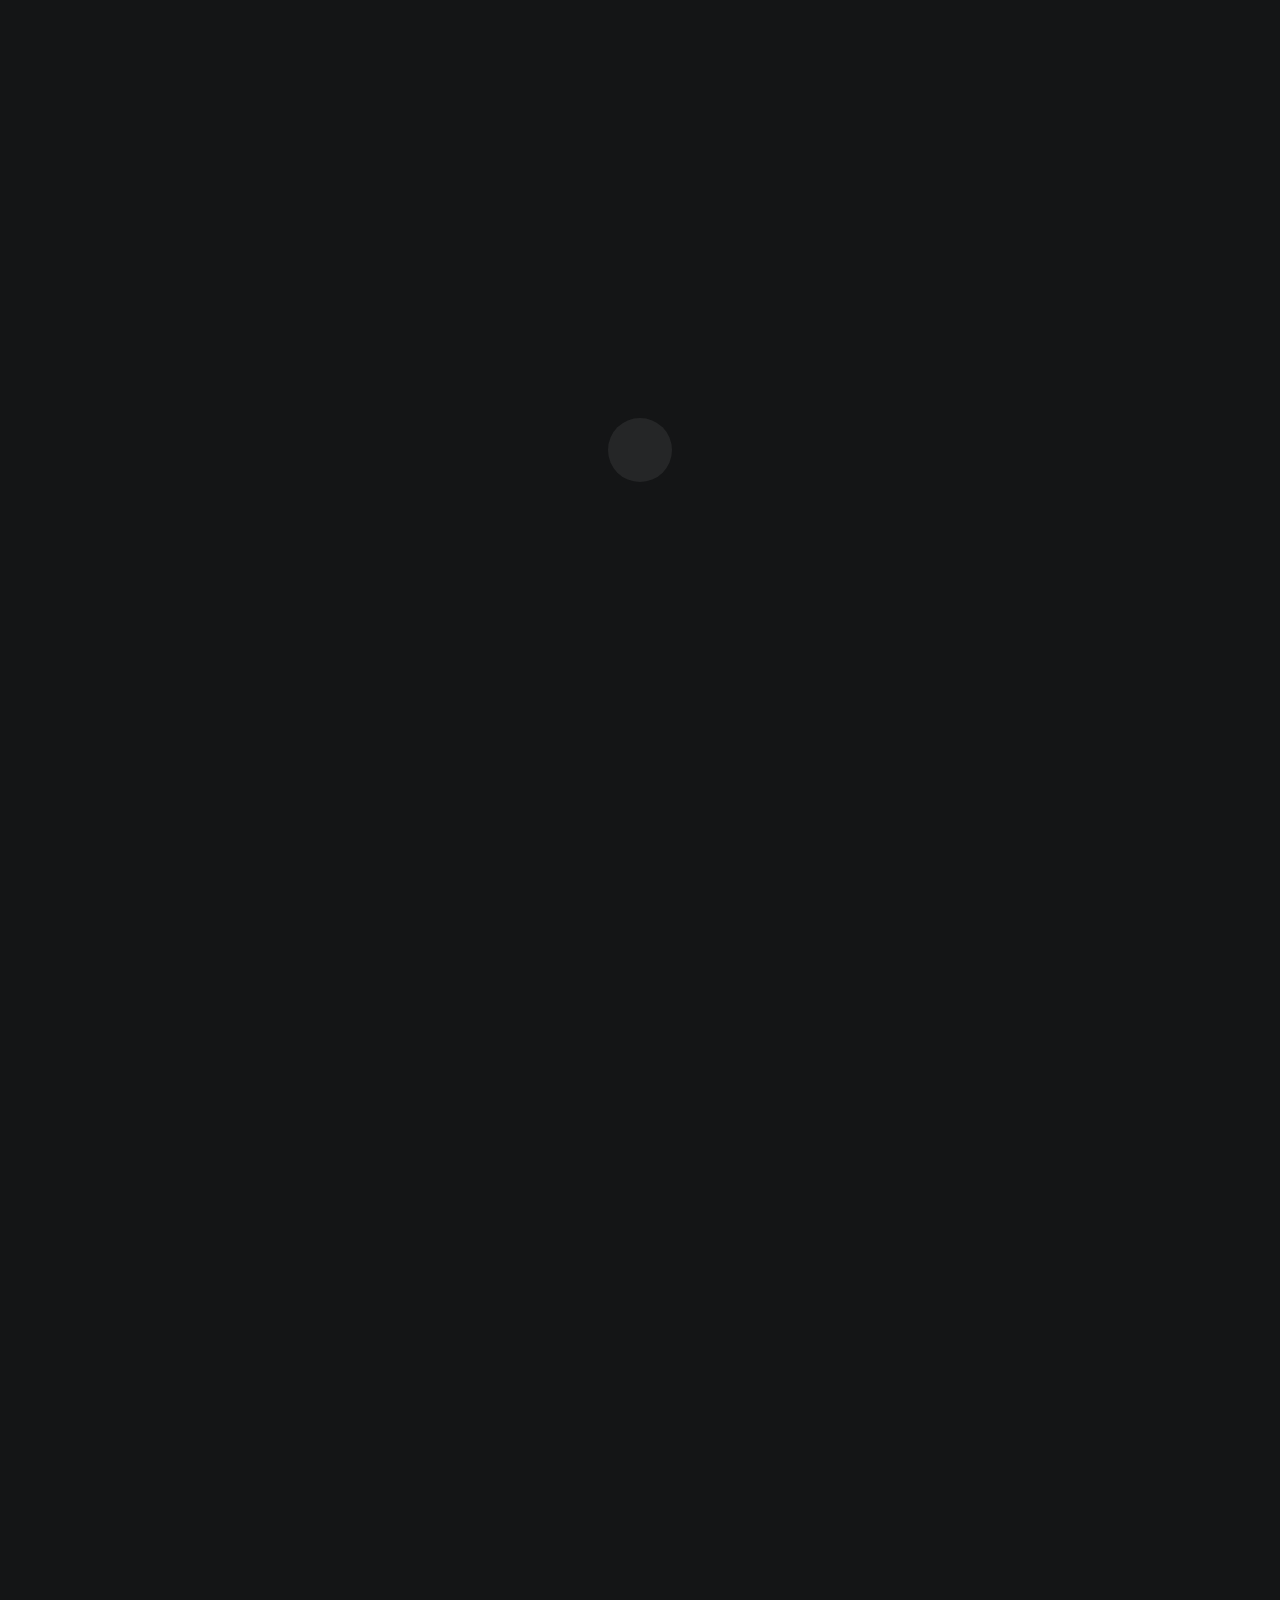
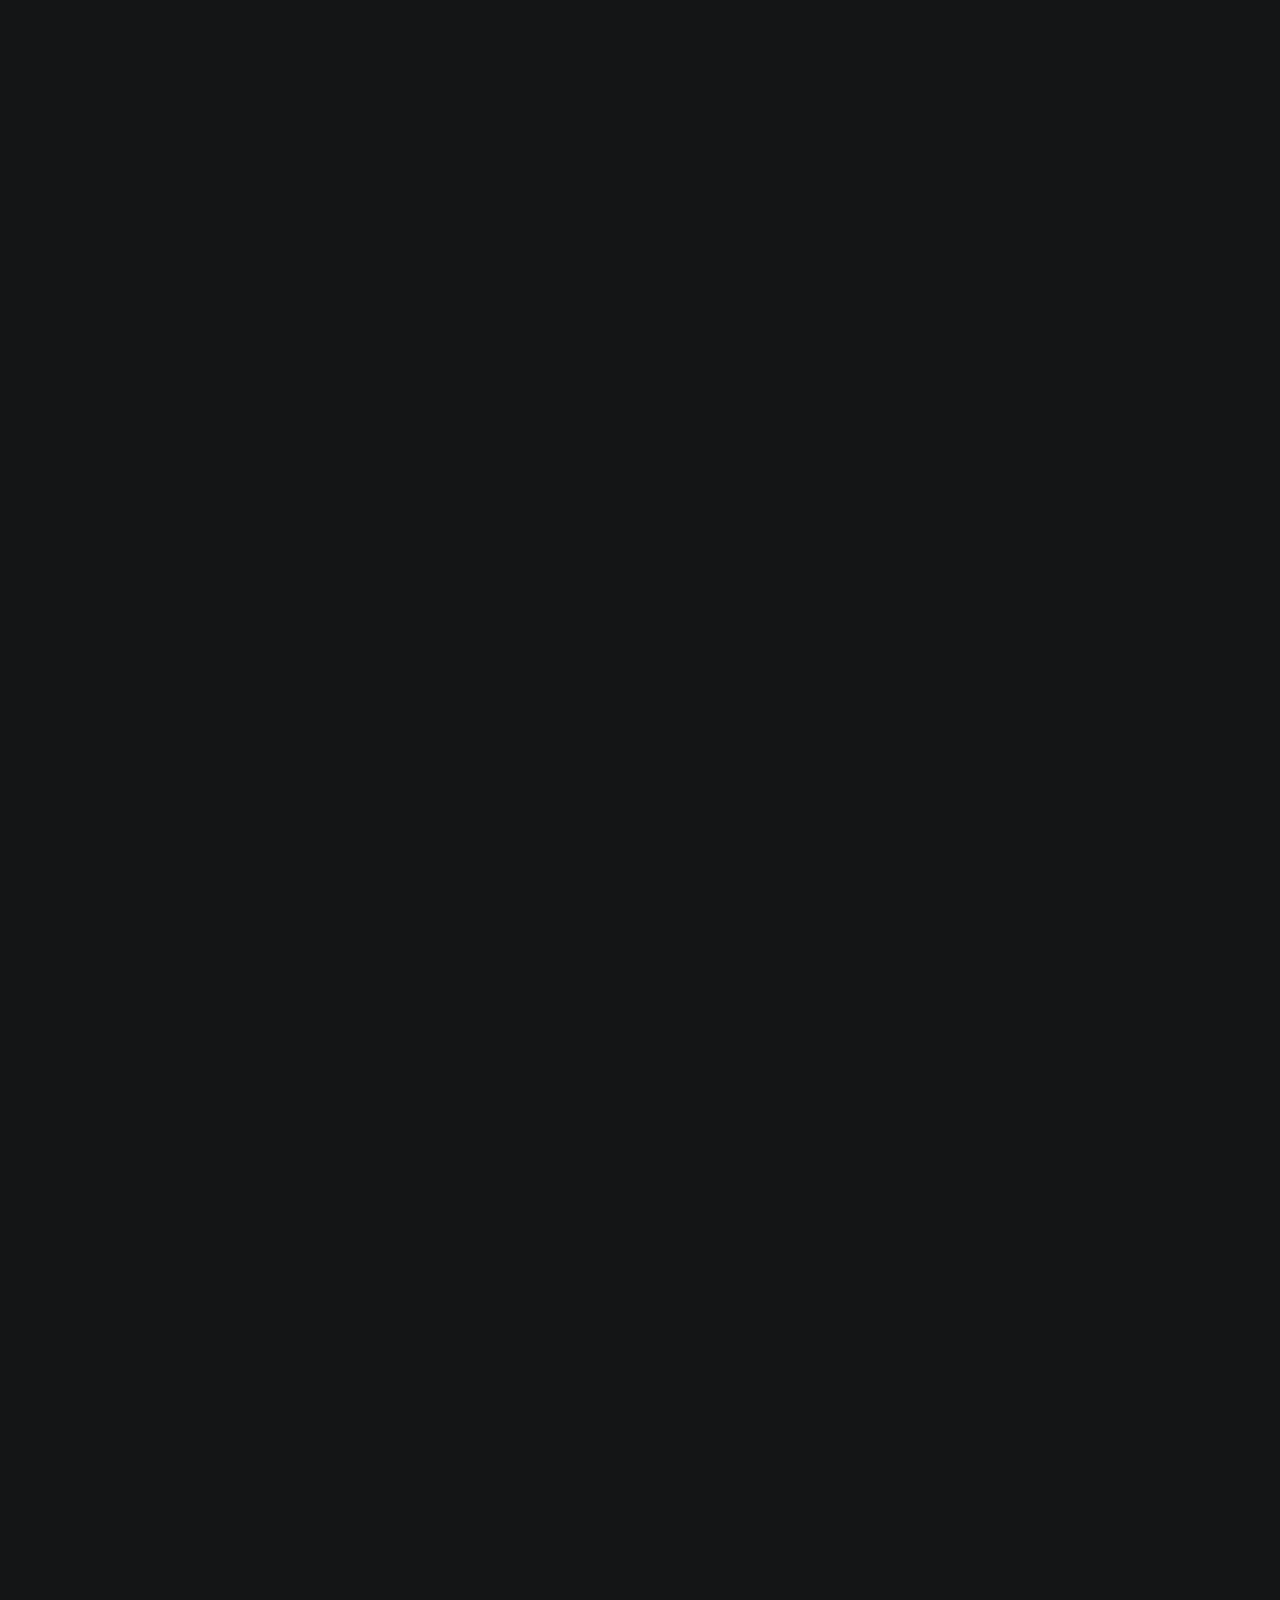
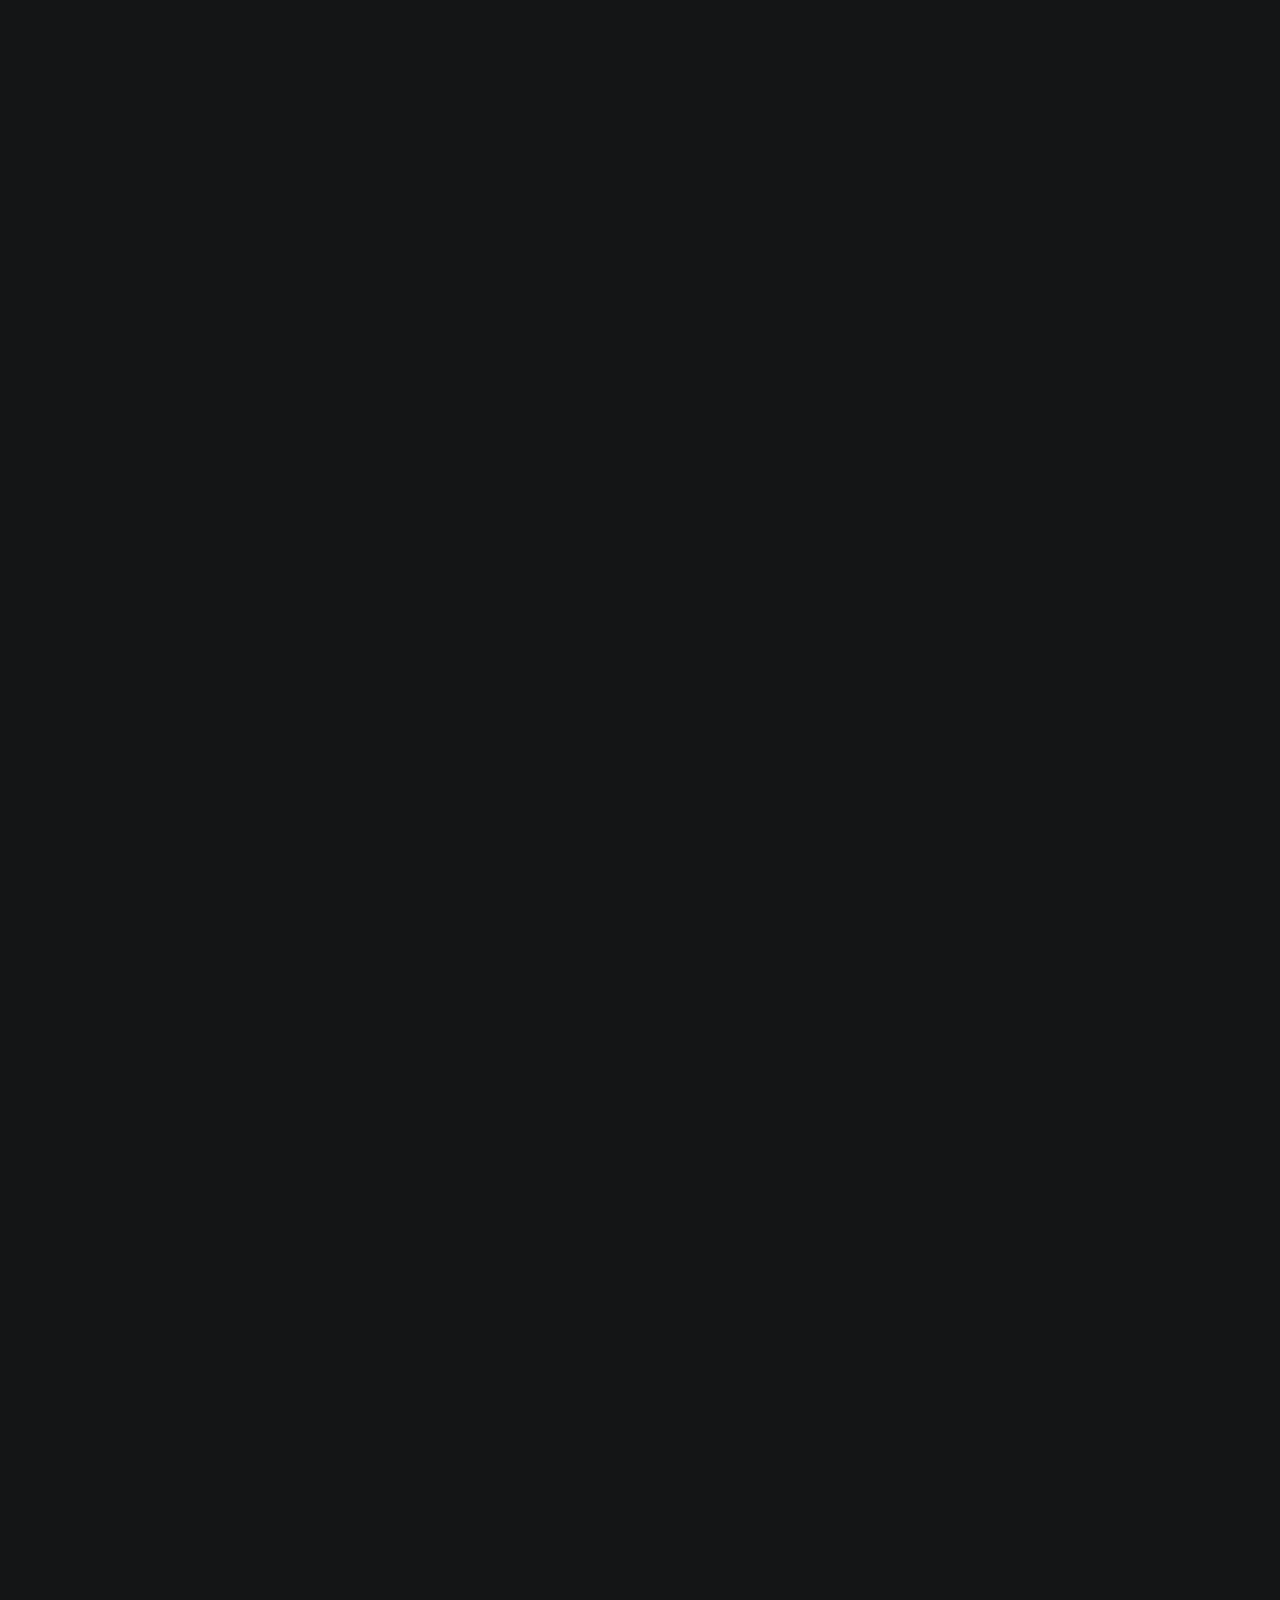
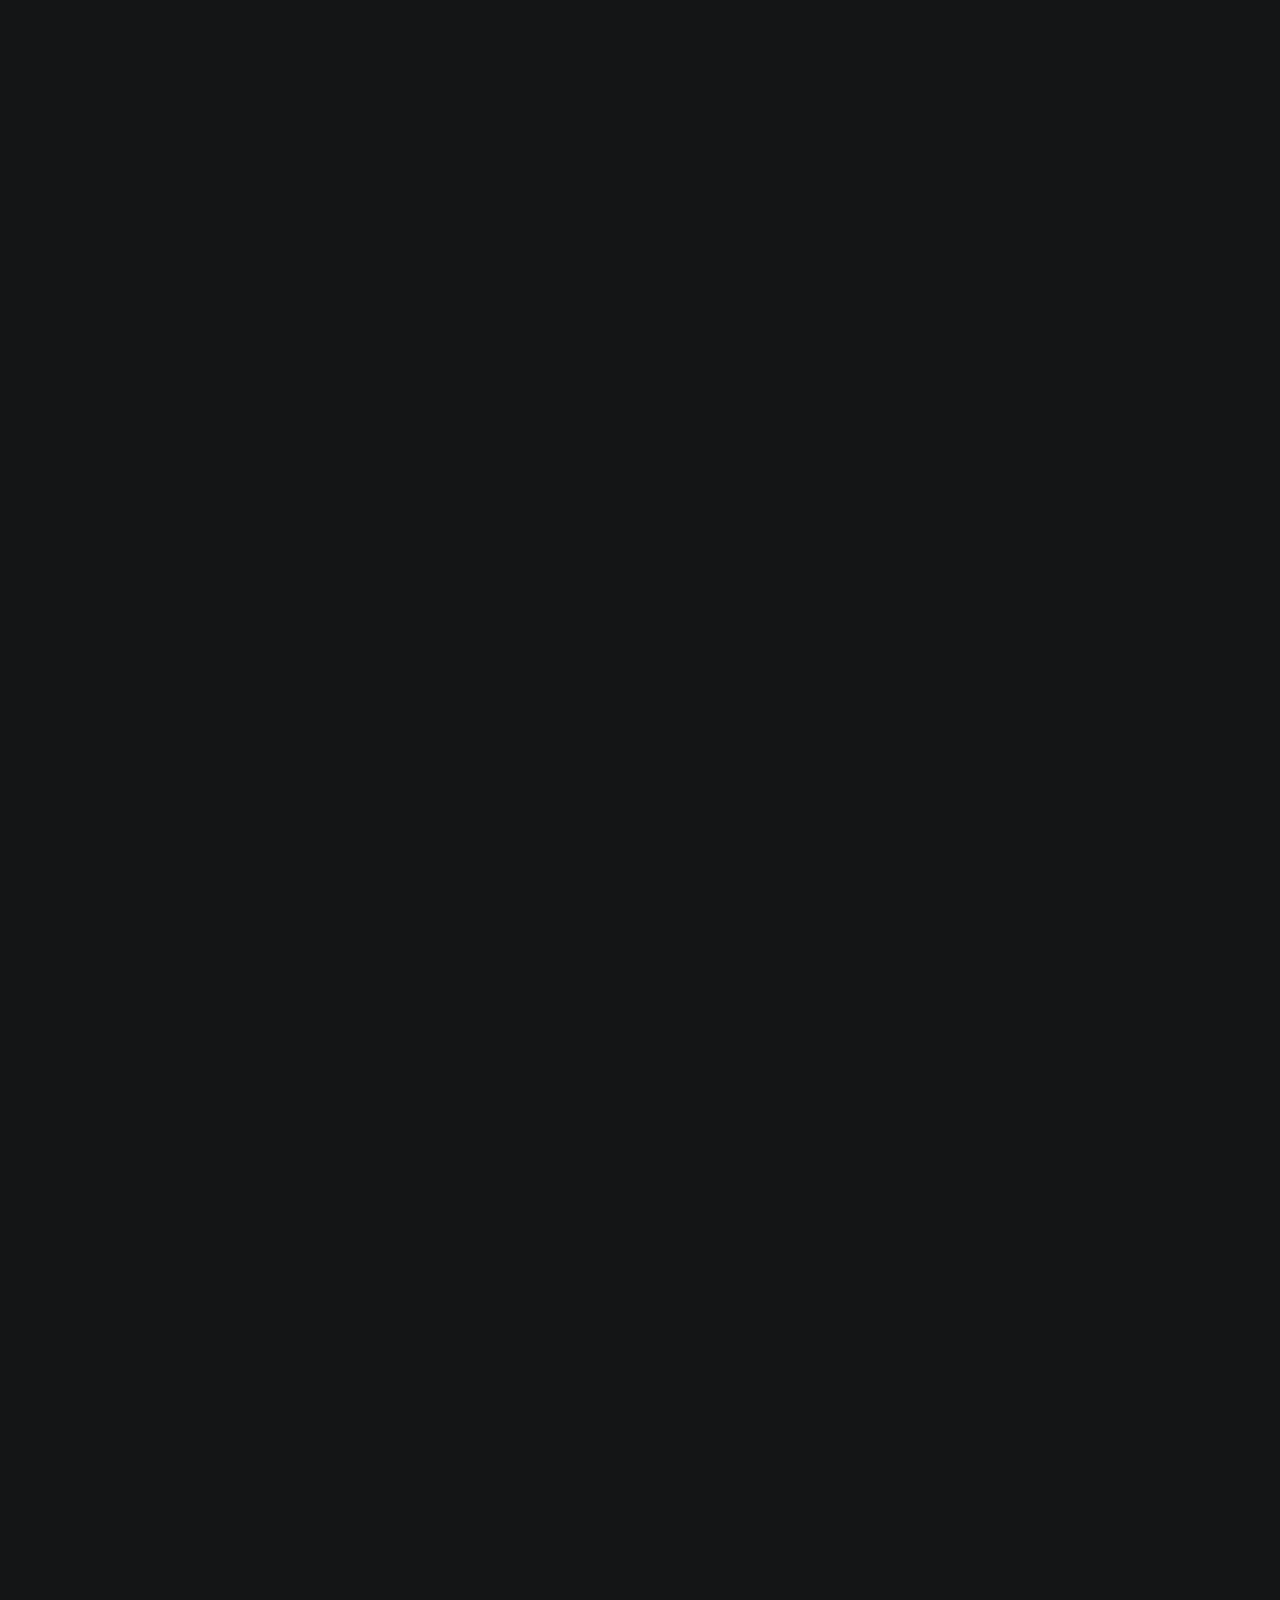
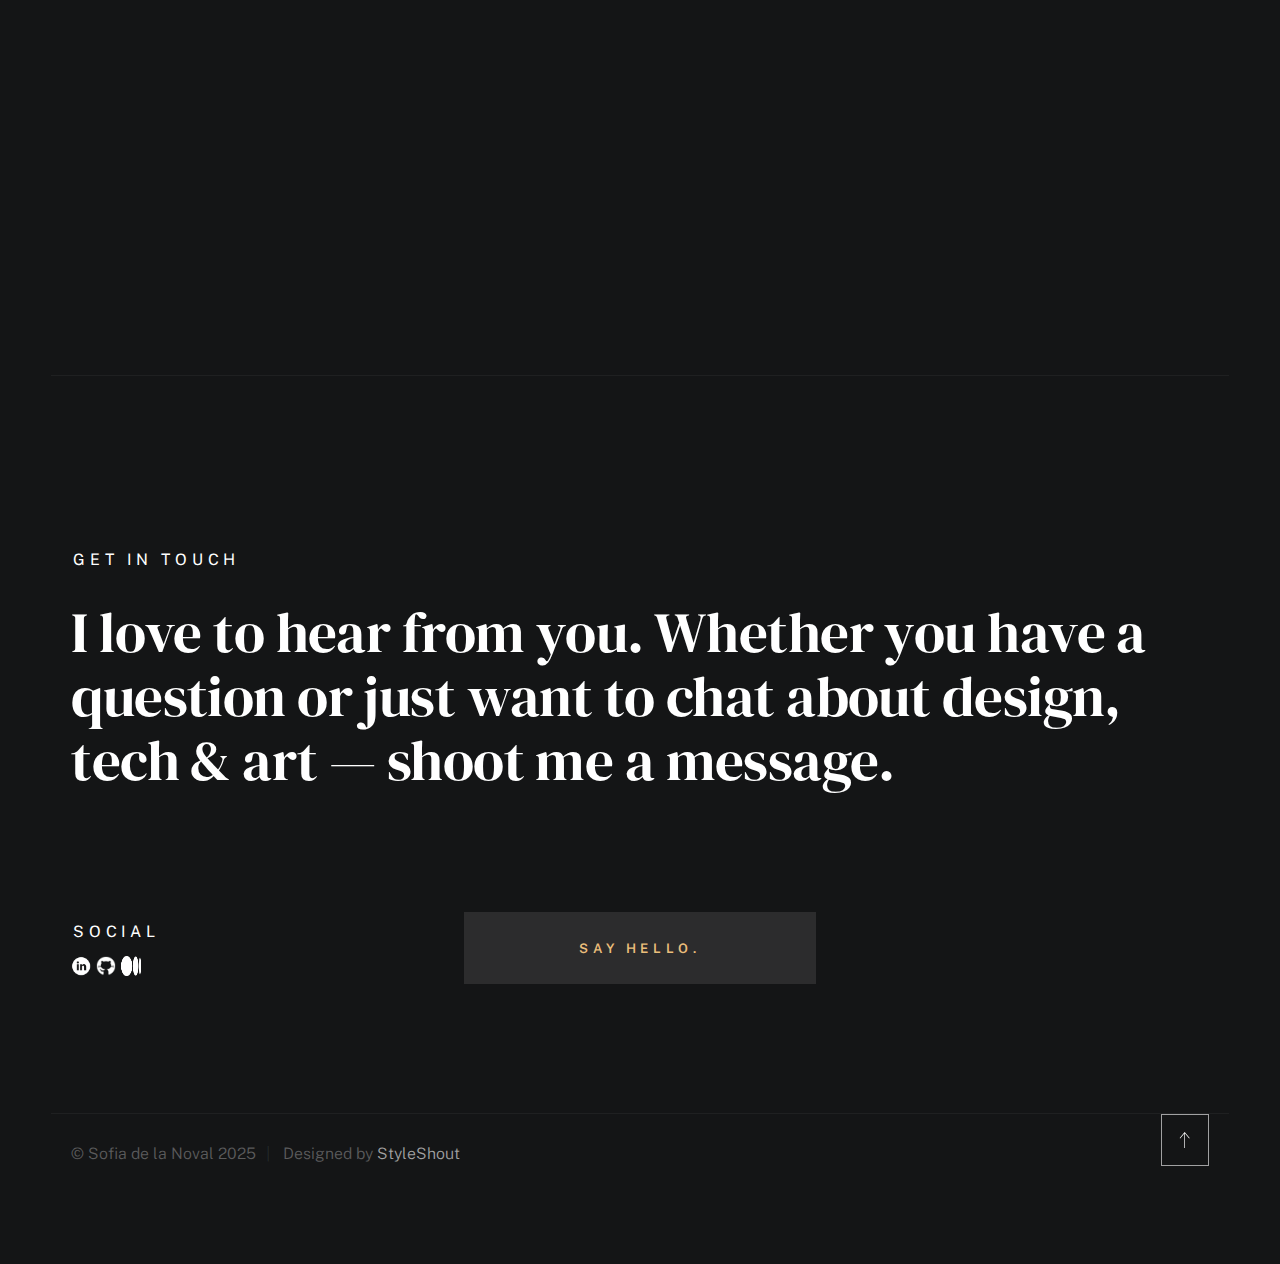
==== commit ee0cd4d2: "Update index.html" ====
--- a/index.html
+++ b/index.html
@@ -98,10 +98,9 @@
                     </div>
 
                     <ul class="intro-social">
-                        <li><a href="#0">Behance</a></li>
-                        <li><a href="#0">Twitter</a></li>
-                        <li><a href="#0">Dribbble</a></li>
-                        <li><a href="#0">Instagram</a></li>
+                        <li><a href="https://www.linkedin.com/in/sofiadelanoval/">LinkedIn</a></li>
+                        <li><a href="https://github.com/sofiadelanoval">Github</a></li>
+                        <li><a href="https://medium.com/@sofidelanoval">Medium</a></li>
                     </ul>
 
                 </div> <!-- end intro content -->
@@ -169,7 +168,7 @@
                 </div> <!-- end about-expertise -->
 
 
-                <div class="row about-timelines" data-animate-block>
+                 <div class="row about-timelines" data-animate-block>
 
                     <div class="column lg-6 tab-12">
 
@@ -182,24 +181,69 @@
                             <div class="timeline__block">
                                 <div class="timeline__bullet"></div>
                                 <div class="timeline__header">
-                                    <h4 class="timeline__title">Dropbox</h3>
-                                    <h5 class="timeline__meta">Product Designer</h5>
-                                    <p class="timeline__timeframe">August 2019 - Present</p>
+                                    <h4 class="timeline__title">Wabisabi Games</h3>
+                                    <h5 class="timeline__meta">Game Developer Intern</h5>
+                                    <p class="timeline__timeframe">Jan 2025 - Present · 3 mos</p>
                                 </div>
                                 <div class="timeline__desc">
-                                    <p>Lorem ipsum Occaecat do esse ex et dolor culpa nisi ex in magna consectetur nisi cupidatat laboris esse eiusmod deserunt aute do quis velit esse sed Ut proident cupidatat nulla esse cillum laborum occaecat nostrud sit dolor incididunt amet est occaecat nisi.</p>
+                                    <p>
+                                        - Developing gameplay mechanics in Unreal Engine, working with both Blueprint classes and C++ to implement core game logic.<br>
+                                        - Collaborating with the design team to integrate UI improvements, ensuring a seamless player experience.<br>
+                                        - Assisting in quality assurance (QA) by identifying and documenting bugs, testing mechanics, and providing feedback for improvements.<br>
+                                        - Continuously expanding my knowledge in game development workflows, problem-solving, and optimizing game functionality.
+                                    </p>
                                 </div>
                             </div>
     
                             <div class="timeline__block">
                                 <div class="timeline__bullet"></div>
                                 <div class="timeline__header">
-                                    <h4 class="timeline__title">Microsoft</h4>
-                                    <h5 class="timeline__meta">Frontend Developer</h5>
-                                    <p class="timeline__timeframe">August 2016 - July 2019</p>
+                                    <h4 class="timeline__title">Universidad del Caribe (MX)</h4>
+                                    <h5 class="timeline__meta">IT Teacher - Ludoteca</h5>
+                                    <p class="timeline__timeframe">Nov 2024 - Jan 2025 · 3 mos</p>
                                 </div>
                                 <div class="timeline__desc">
-                                    <p>Lorem ipsum Occaecat do esse ex et dolor culpa nisi ex in magna consectetur nisi cupidatat laboris esse eiusmod deserunt aute do quis velit esse sed Ut proident cupidatat nulla esse cillum laborum occaecat nostrud sit dolor incididunt amet est occaecat nisi.</p>
+                                    <p>
+                                        - Taught programming to children aged 9 to 13, starting with Scratch and advancing to Minecraft Education Edition.<br>
+                                        - Designed engaging lessons that simplified complex coding concepts, fostering creativity and problem-solving skills.<br>
+                                        - Led classroom management, ensuring a safe, inclusive, and interactive learning environment.<br>
+                                        - Developed strong emotional intelligence by mentoring students in self-awareness and empathy, solved conflicts and promoted teamwork and collaboration.
+                                    </p>
+                                </div>
+                            </div>
+
+                            <div class="timeline__block">
+                                <div class="timeline__bullet"></div>
+                                <div class="timeline__header">
+                                    <h4 class="timeline__title">CEMEX</h4>
+                                    <h5 class="timeline__meta">Software Engineer Intern</h5>
+                                    <p class="timeline__timeframe">Sep 2023 - May 2024 · 9 mos</p>
+                                </div>
+                                <div class="timeline__desc">
+                                    <p>
+                                        - Developed and implemented “Hey Emma”, a Voice and Chat AI Assistant for CEMEX, improving customer interaction and operational efficiency.<br>
+                                        - Led both frontend UX/UI design and backend integration, ensuring seamless functionality and a user-friendly experience.<br>
+                                        - Implemented Azure App Services to comply with security requirements and leverage cloud computing benefits.<br>
+                                        - Integrated Azure AI Speech for text-to-speech and speech-to-text functionalities, enhancing AI assistant communication.<br>
+                                        - Managed secure access for internal users via Microsoft credentials, ensuring data protection and accessibility.<br>
+                                    </p>
+                                </div>
+                            </div>
+                                
+                            <div class="timeline__block">
+                                <div class="timeline__bullet"></div>
+                                <div class="timeline__header">
+                                    <h5 class="timeline__meta">Human Resources Intern</h5>
+                                    <p class="timeline__timeframe">May 2023 - Sep 2023 · 5 mos</p>
+                                </div>
+                                <div class="timeline__desc">
+                                    <p>
+                                        - Managed payroll records, disability cases, expenses, and INFONAVIT contributions, ensuring compliance and accuracy.<br>
+                                        - Processed invoices and handled employee registration across multiple administrative platforms.<br>
+                                        - Assisted in contract creation, leave management, and travel coordination, utilizing SAP for HR data management.<br>
+                                        - Coordinated flight arrangements and scheduling automation, aligning travel plans with company policies.<br>
+                                        - Automated scheduling processes for vacation entitlements, improving efficiency.
+                                    </p>
                                 </div>
                             </div>
     
@@ -218,24 +262,33 @@
                             <div class="timeline__block">
                                 <div class="timeline__bullet"></div>
                                 <div class="timeline__header">
-                                    <h4 class="timeline__title">University of Life</h3>
-                                    <h5 class="timeline__meta">Master in Graphic Design</h5>
-                                    <p class="timeline__timeframe">April 2015</p>
+                                    <h4 class="timeline__title">Universidad del Caribe (MX)</h3>
+                                    <h5 class="timeline__meta">BSc Degree in Data Engineering and Organizational Intelligence</h5>
+                                    <p class="timeline__timeframe">Aug 2021 - Present</p>
                                 </div>
                                 <div class="timeline__desc">
-                                    <p>Lorem ipsum Occaecat do esse ex et dolor culpa nisi ex in magna consectetur nisi cupidatat laboris esse eiusmod deserunt aute do quis velit esse sed Ut proident cupidatat nulla esse cillum laborum occaecat nostrud sit dolor incididunt amet est occaecat nisi.</p>
+                                    <p>Specialization in Business Intelligence.</p>
                                 </div>
                             </div>
     
                             <div class="timeline__block">
                                 <div class="timeline__bullet"></div>
                                 <div class="timeline__header">
-                                    <h4 class="timeline__title">School of Cool Designers</h4>
-                                    <h5 class="timeline__meta">B.A. Degree in Graphic Design</h5>
-                                    <p class="timeline__timeframe">August 2012</p>
+                                    <h4 class="timeline__title">CBTis No. 111 "Leona Vicario"</h4>
+                                    <h5 class="timeline__meta">Technical High School Diploma, Programming</h5>
+                                    <p class="timeline__timeframe">Aug 2019 - Jul 2021</p>
+                                </div>
+                            </div>
+
+                            <div class="timeline__block">
+                                <div class="timeline__bullet"></div>
+                                <div class="timeline__header">
+                                    <h4 class="timeline__title">Universidad Interamericana para el Desarrollo</h4>
+                                    <h5 class="timeline__meta">High School Diploma</h5>
+                                    <p class="timeline__timeframe">Aug 2018 - Jul 2019</p>
                                 </div>
                                 <div class="timeline__desc">
-                                    <p>Lorem ipsum Occaecat do esse ex et dolor culpa nisi ex in magna consectetur nisi cupidatat laboris esse eiusmod deserunt aute do quis velit esse sed Ut proident cupidatat nulla esse cillum laborum occaecat nostrud sit dolor incididunt amet est occaecat nisi.</p>
+                                    <p>Transitioned to a different high school to better align my education with a growing interest in programming and technology.</p>
                                 </div>
                             </div>
     
@@ -247,7 +300,6 @@
                 </div> <!-- end about-timelines -->
 
             </section> <!-- end s-about -->
-
 
             <!-- ### works
             ================================================== -->
@@ -600,31 +652,17 @@
                 </div> <!-- end contact-top -->
 
                 <div class="row contact-bottom">
-                    <div class="column lg-3 md-5 tab-6 stack-on-550 contact-block">
-                        <h3 class="text-pretitle">Reach me at</h3>
-                        <p class="contact-links">
-                            <a href="mailto:sofiaruvdelanoval@gmail.com" class="mailtoui">sofiaruvdelanoval@gmail.com</a> <br>
-                        </p>
-                    </div>
                     <div class="column lg-4 md-5 tab-6 stack-on-550 contact-block">
                         <h3 class="text-pretitle">Social</h3>
-                        <ul class="contact-social">
-                            <li>
                                 <a href="https://www.linkedin.com/in/sofiadelanoval/" target="_blank">
                                     <img src="images/icons/linkedin.png" alt="LinkedIn" class="social-icon">
                                 </a>
-                            </li>
-                            <li>
                                 <a href="https://github.com/sofiadelanoval" target="_blank">
                                     <img src="images/icons/github.png" alt="GitHub" class="social-icon">
                                 </a>
-                            </li>
-                            <li>
-                                <a href="https://medium.com/@sofiagoldheart" target="_blank">
+                                <a href="https://medium.com/@sofidelanoval" target="_blank">
                                     <img src="images/icons/medium.png" alt="Medium" class="social-icon">
                                 </a>
-                            </li>
-                        </ul>
                     </div>
                     
                     <div class="column lg-4 md-12 contact-block">
@@ -665,4 +703,4 @@
     <script src="js/main.js"></script>
 
 </body>
-</html>+</html>
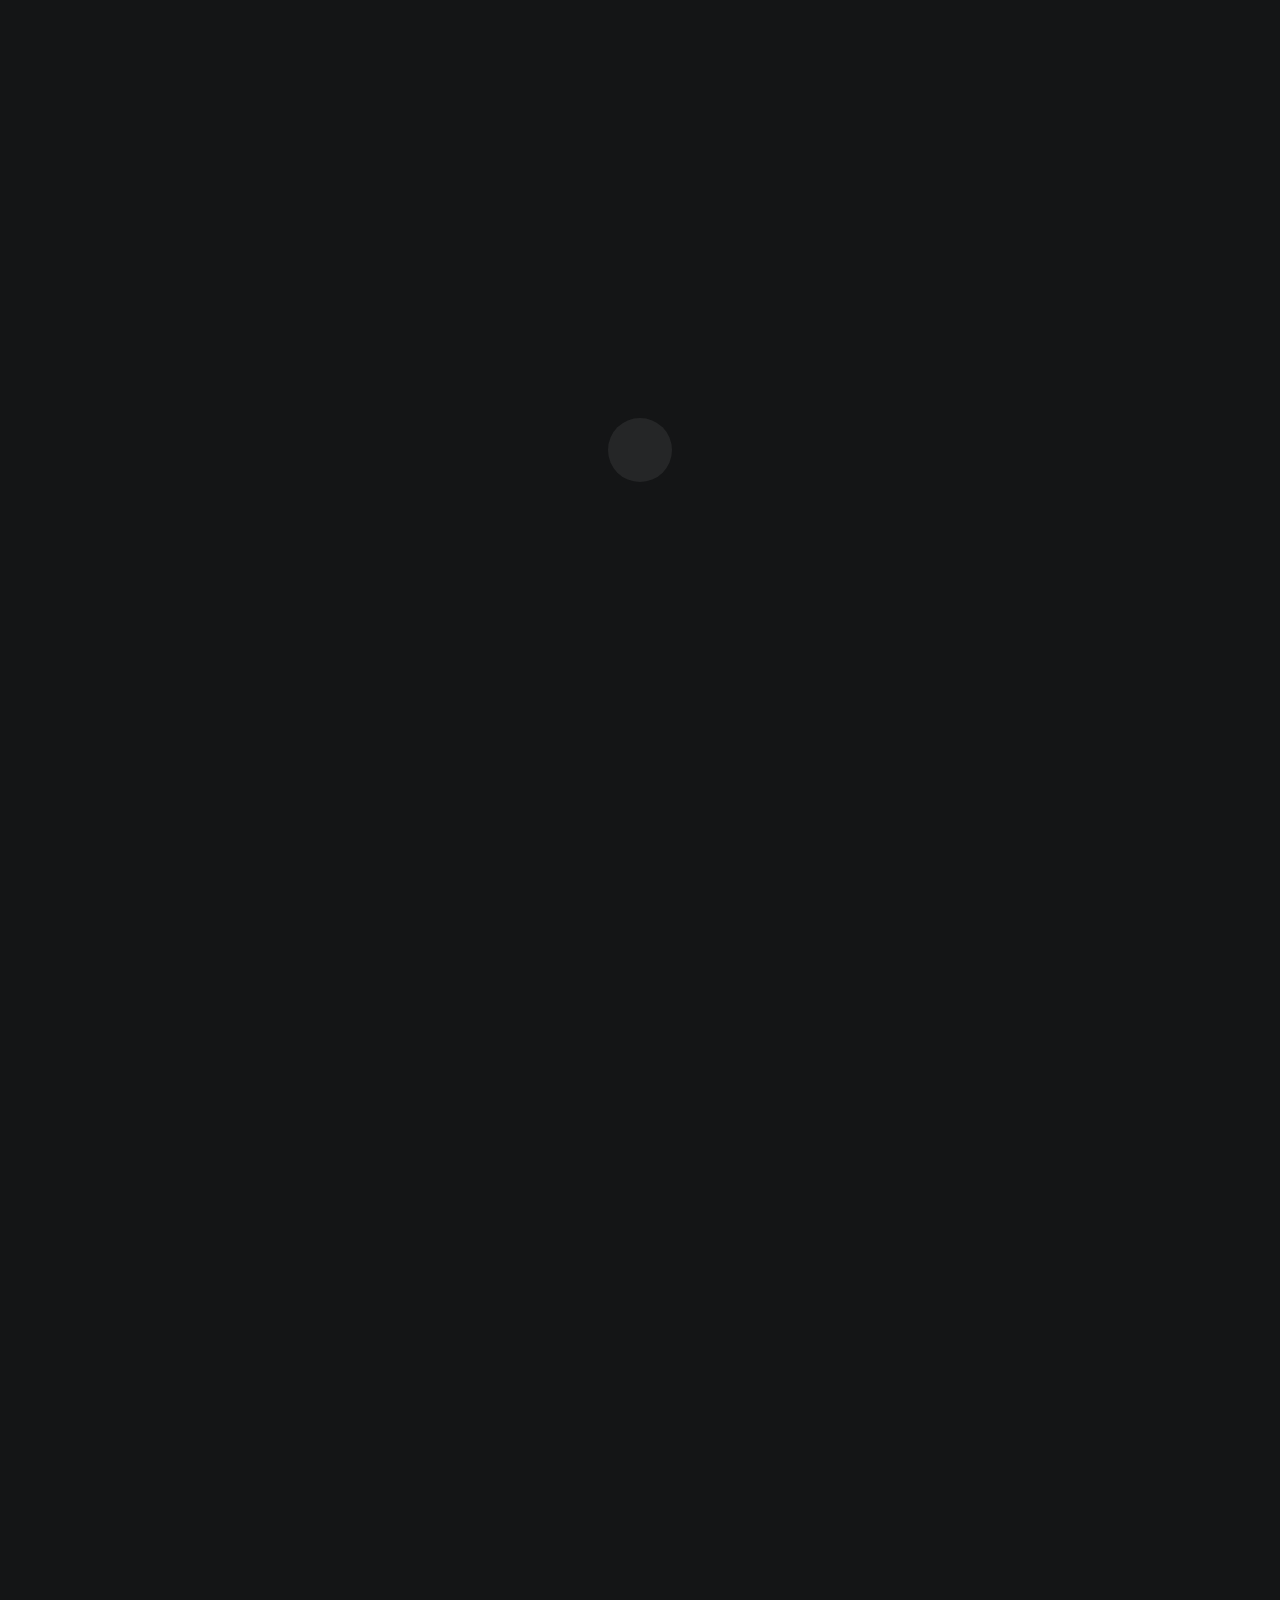
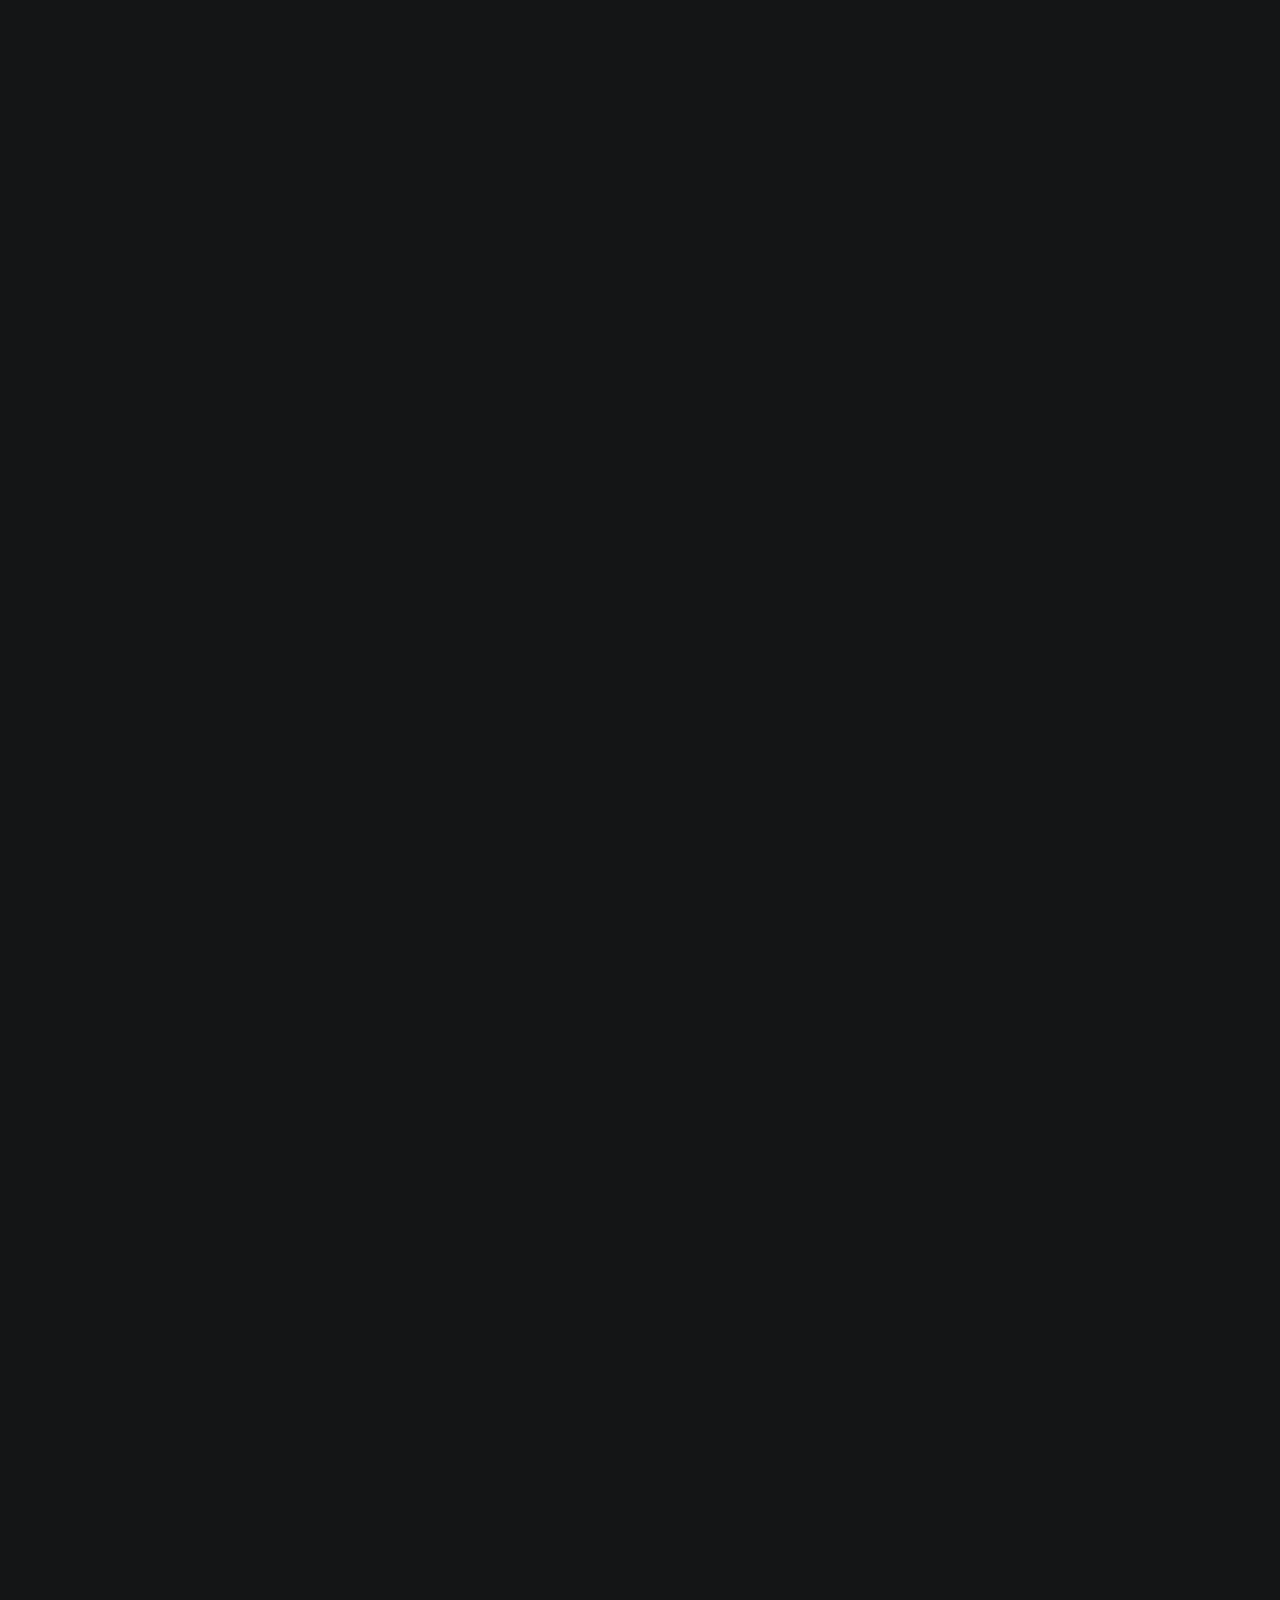
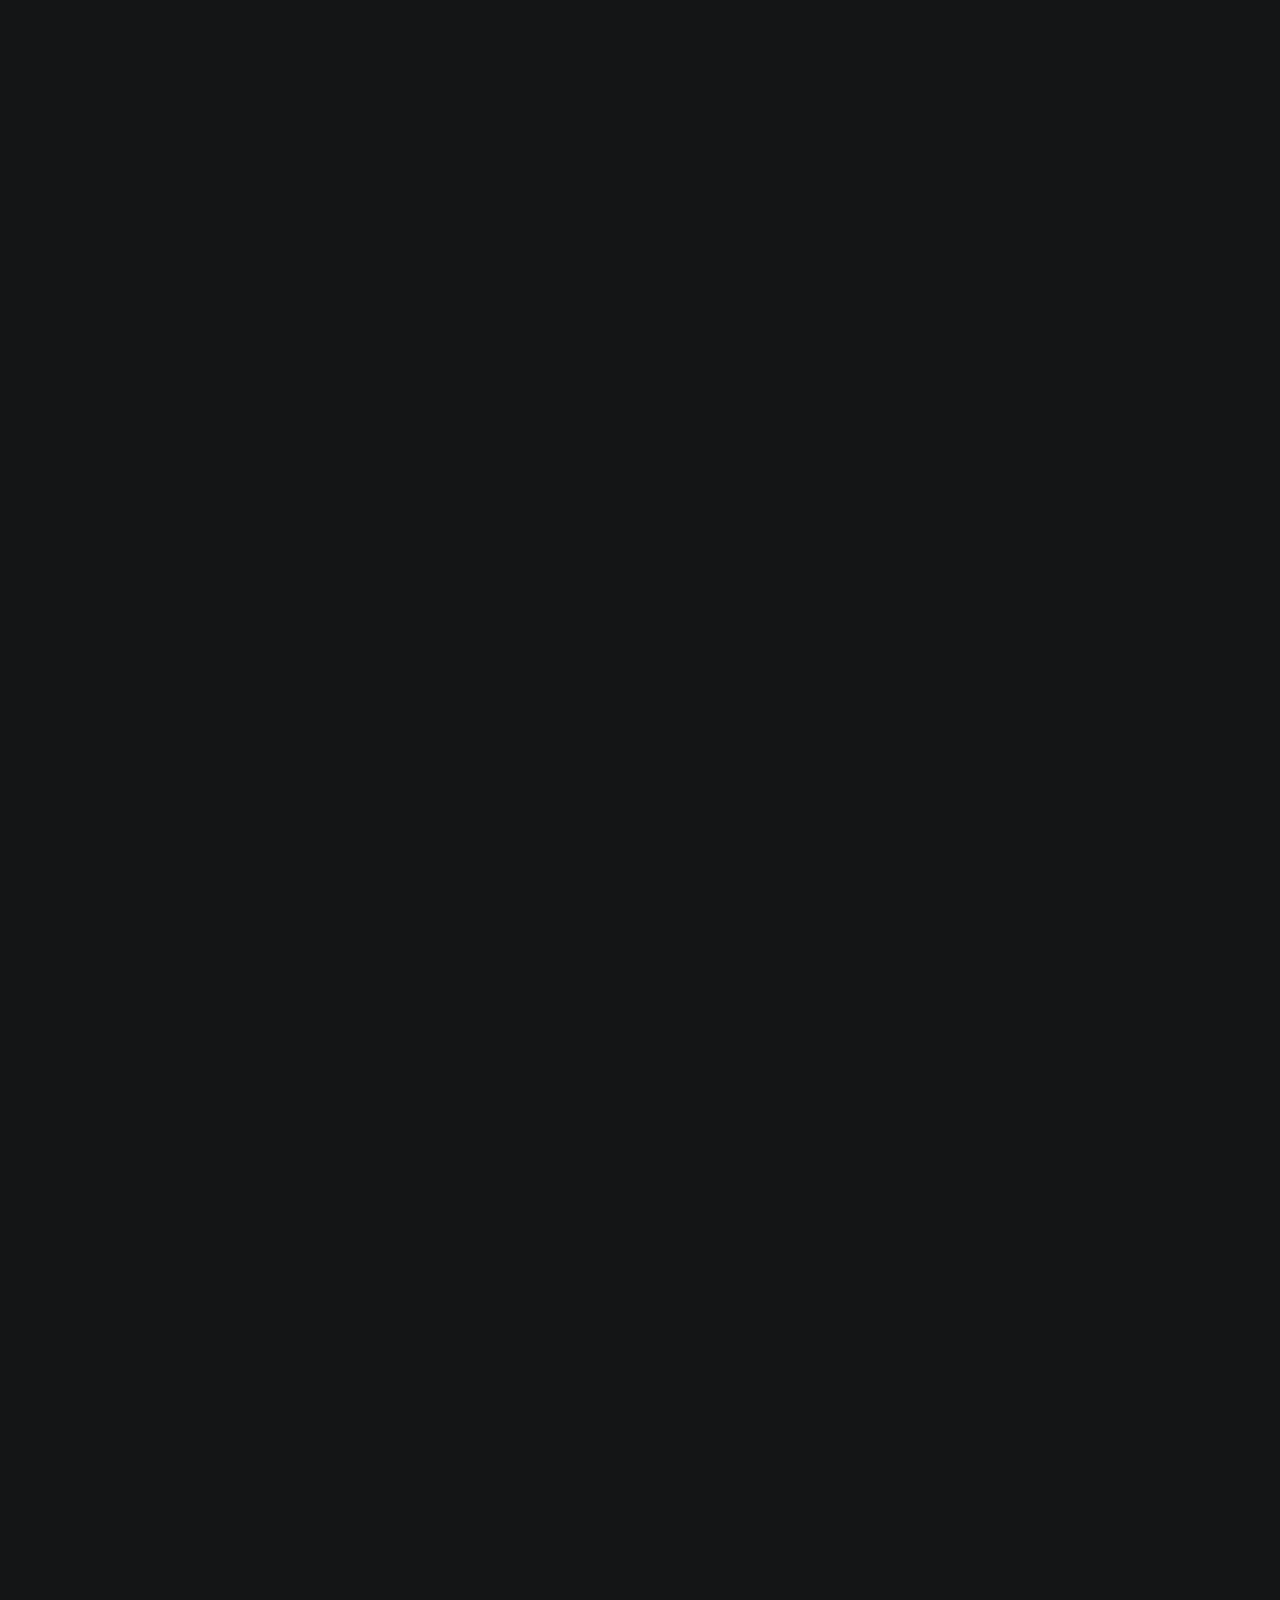
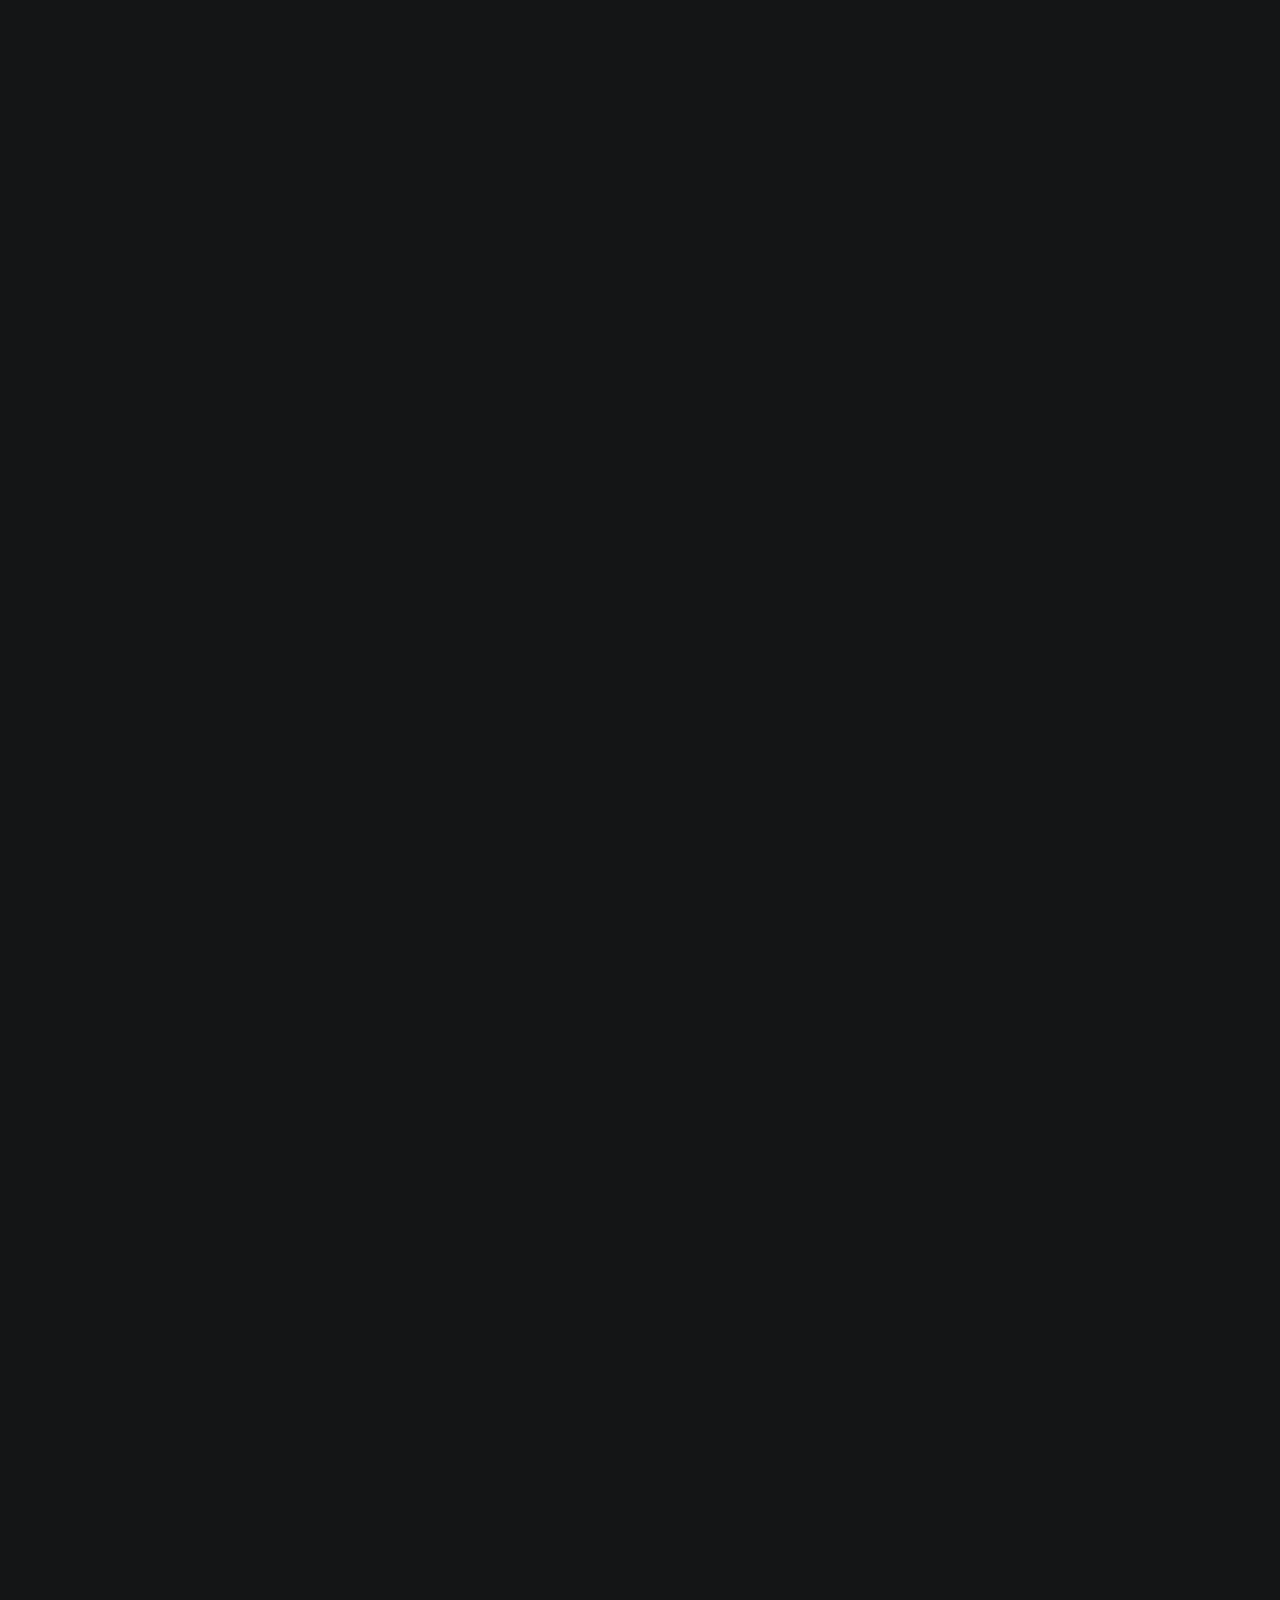
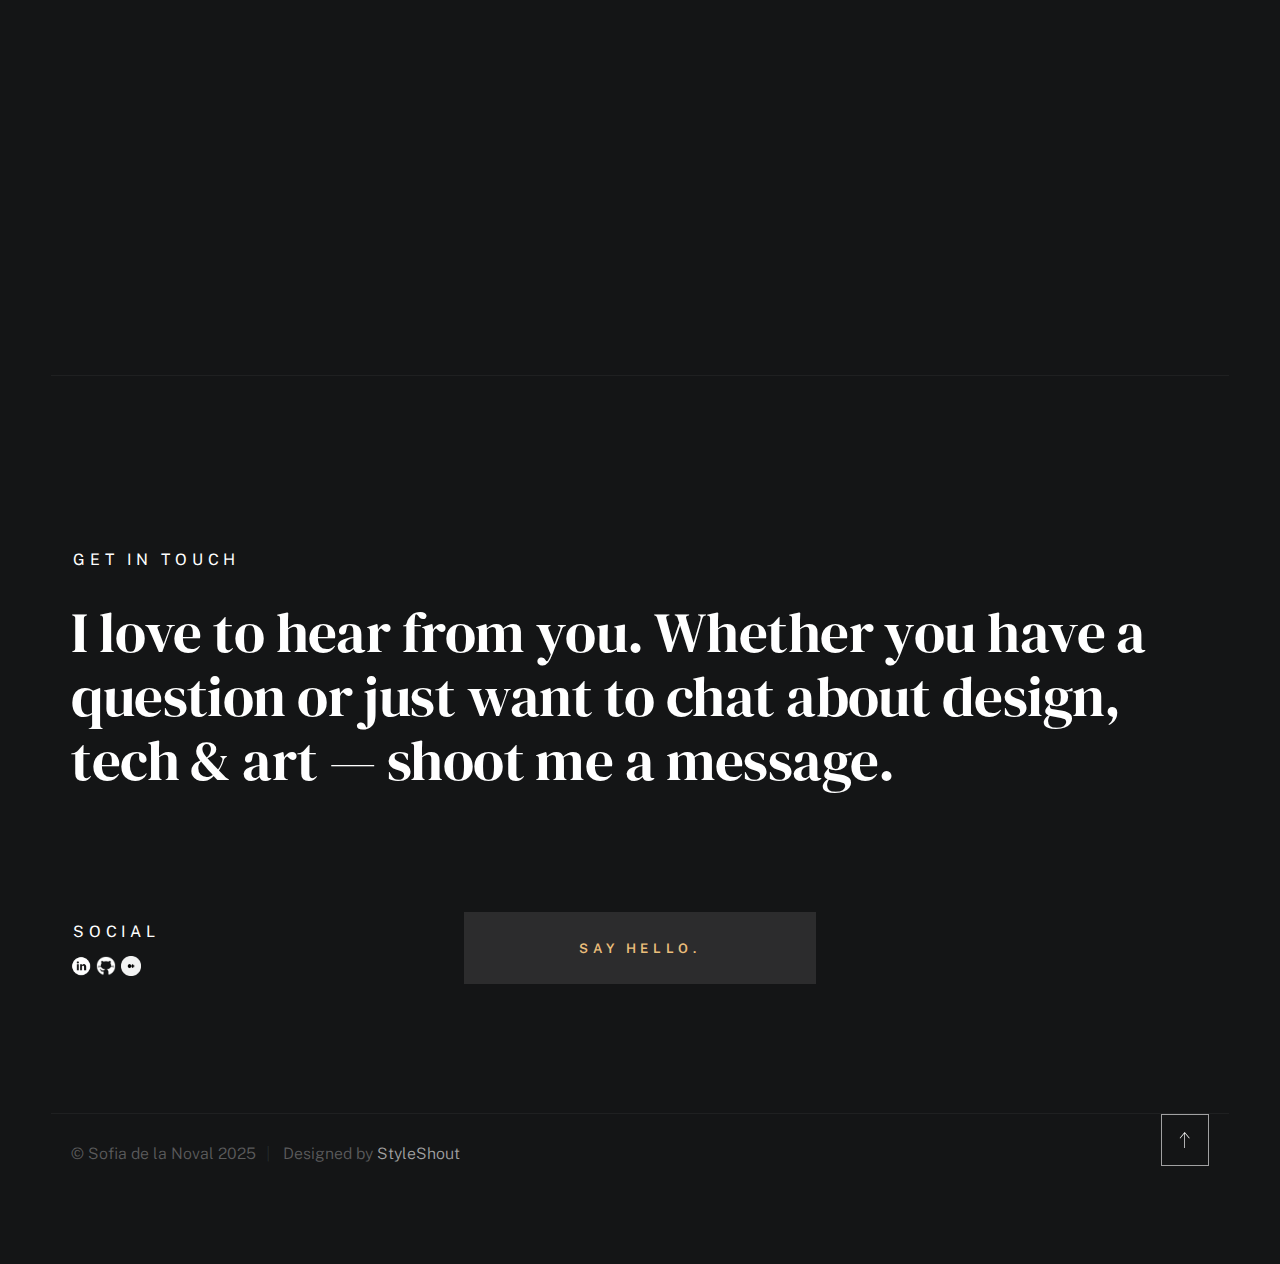
==== commit 6e108d58: "Update index.html" ====
--- a/index.html
+++ b/index.html
@@ -120,8 +120,8 @@
                 <div class="row about-info wide" data-animate-block>
 
                     <div class="column lg-6 md-12 about-info__pic-block">
-                        <img src="images/about-photo.jpg" 
-                             srcset="images/about-photo.jpg 1x, images/about-photo@2x.jpg 2x" alt="" class="about-info__pic" data-animate-el>
+                        <img src="images/about-photo.png" 
+                             srcset="images/about-photo.png 1x, images/about-photo@2x.png 2x" alt="" class="about-info__pic" data-animate-el>
                     </div>
 
                     <div class="column lg-6 md-12">
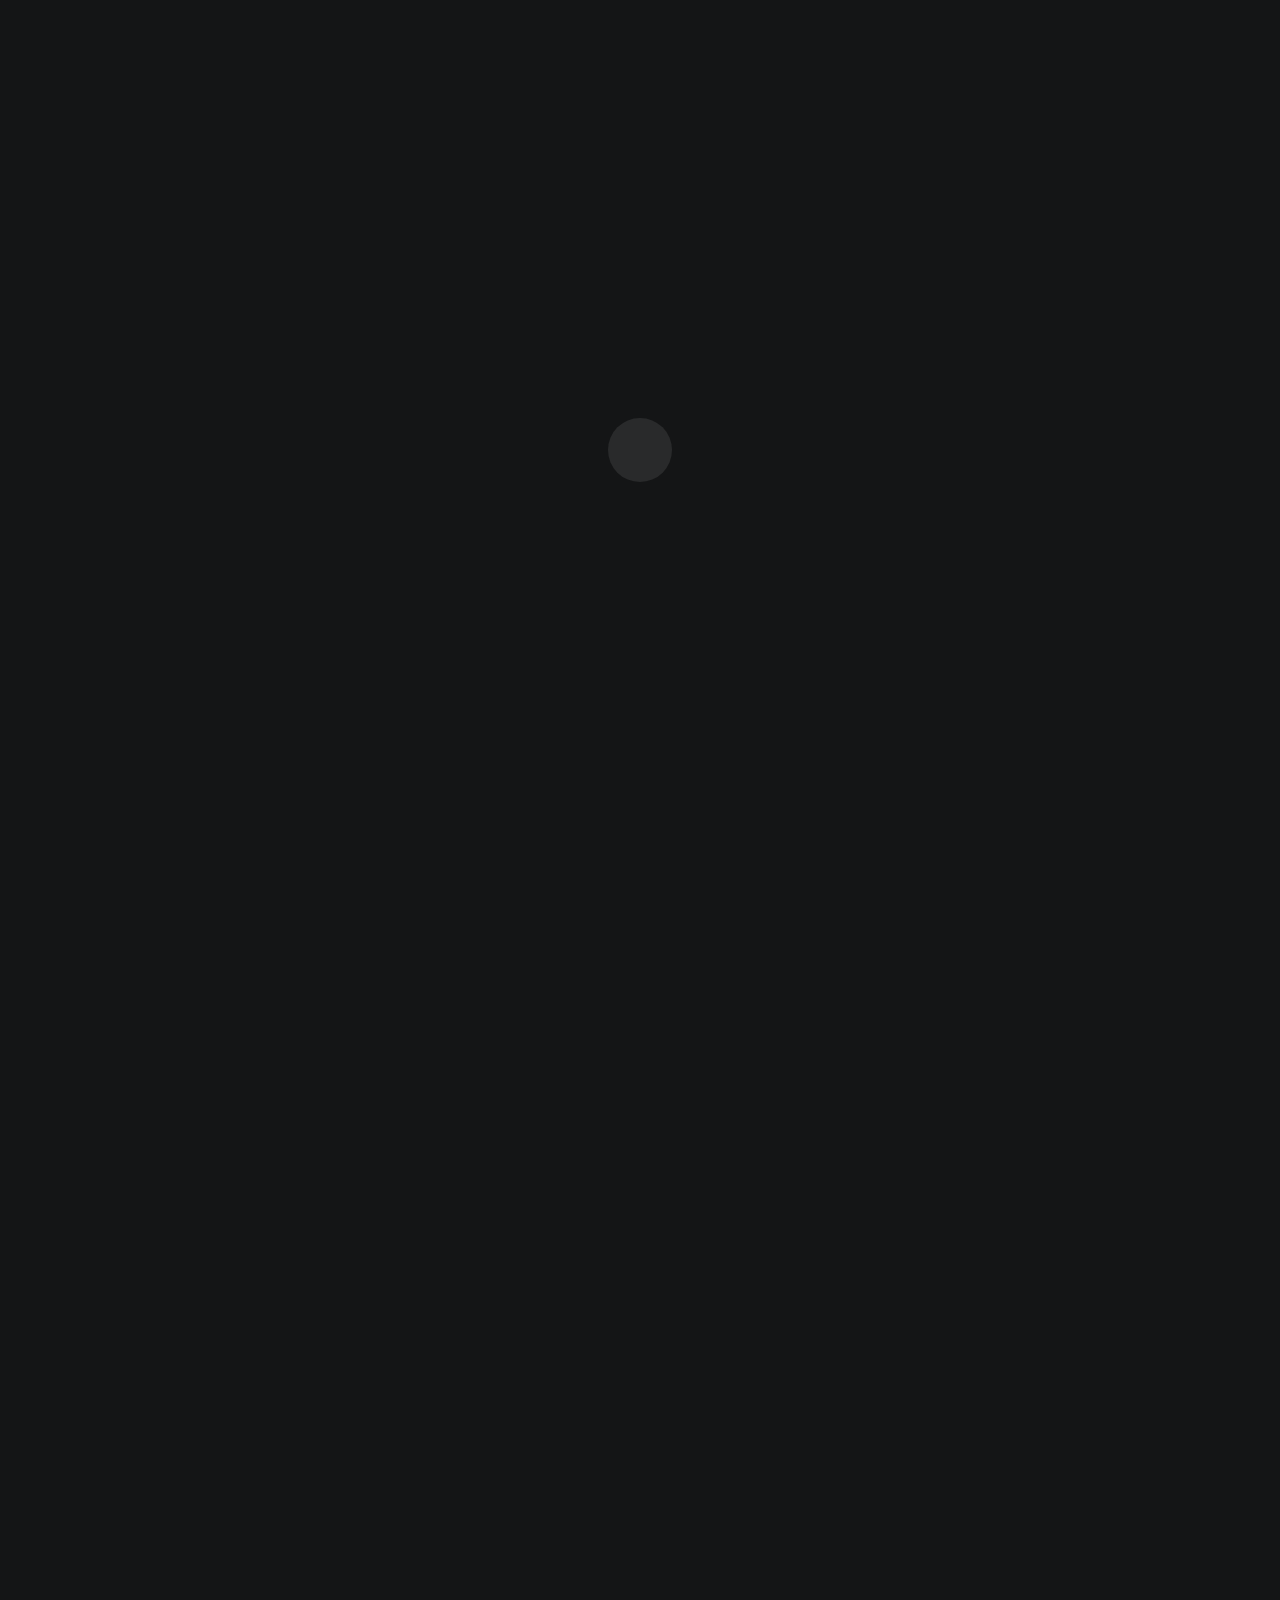
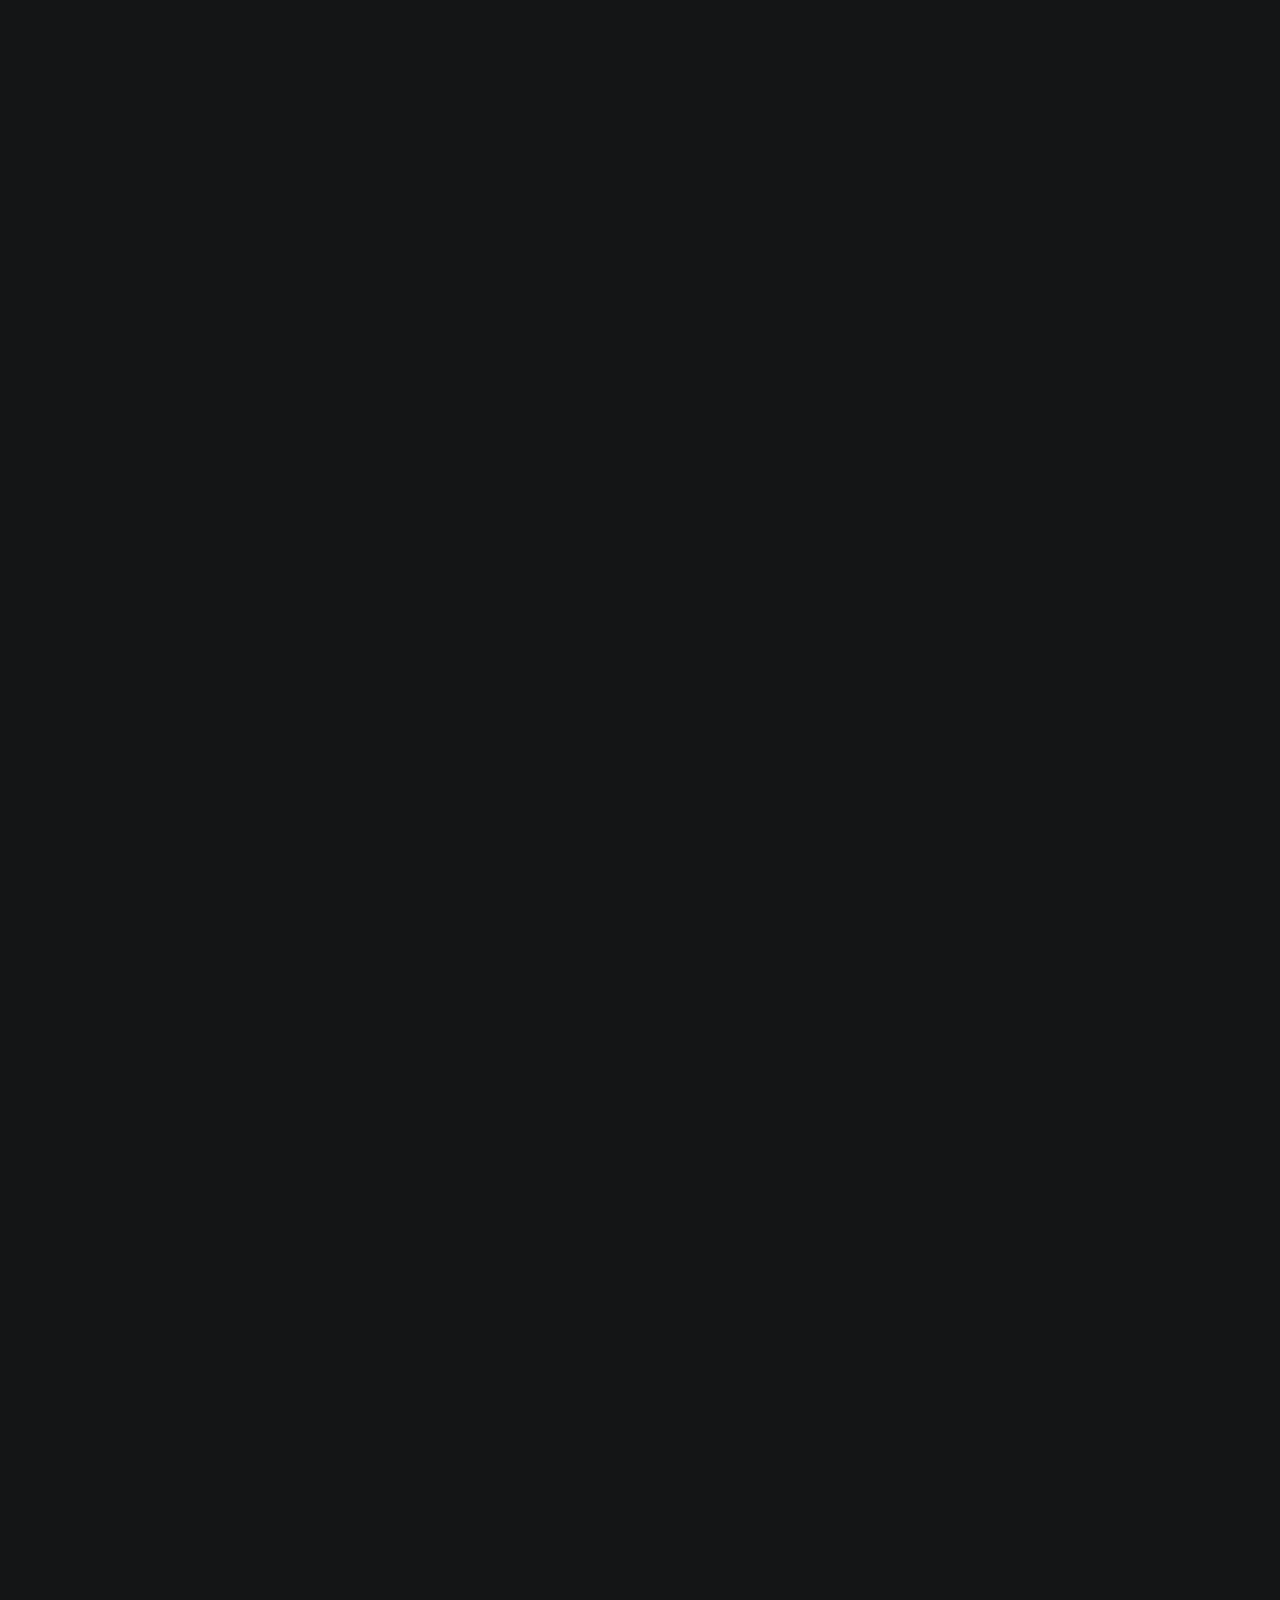
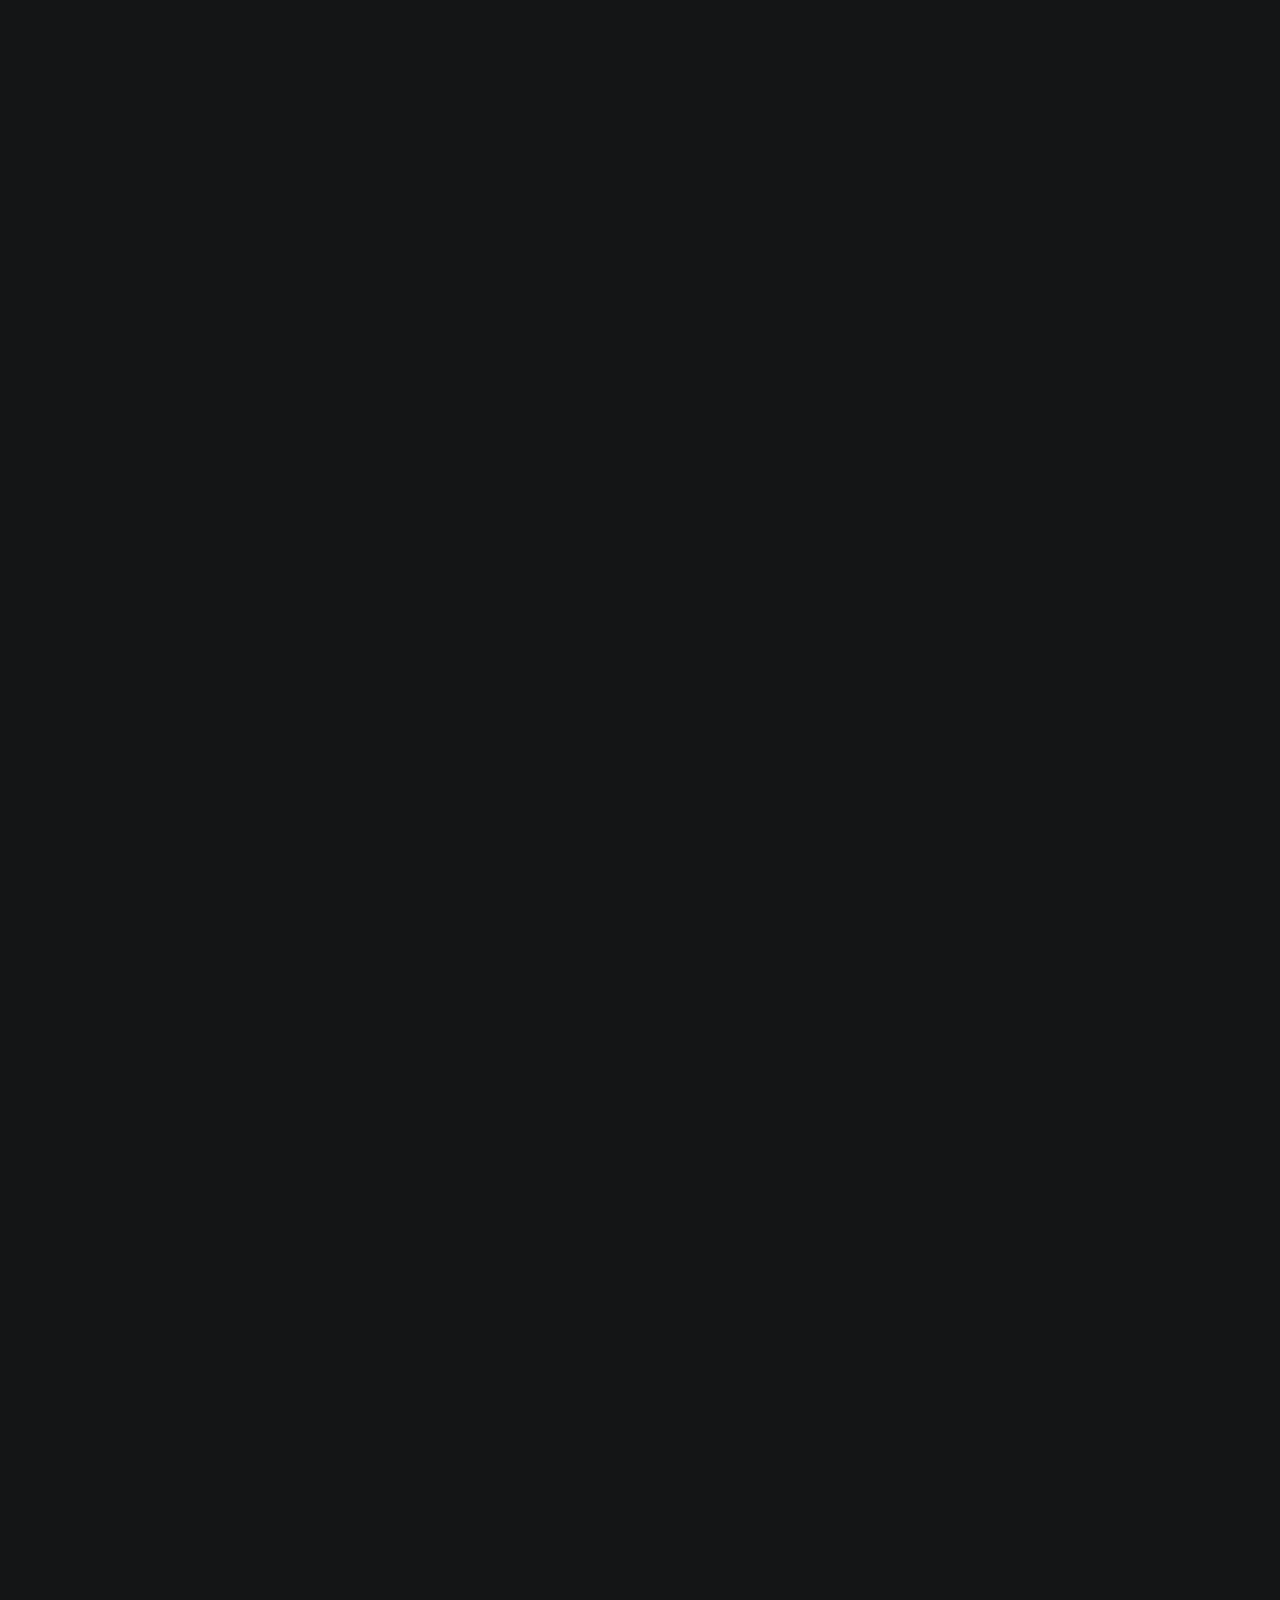
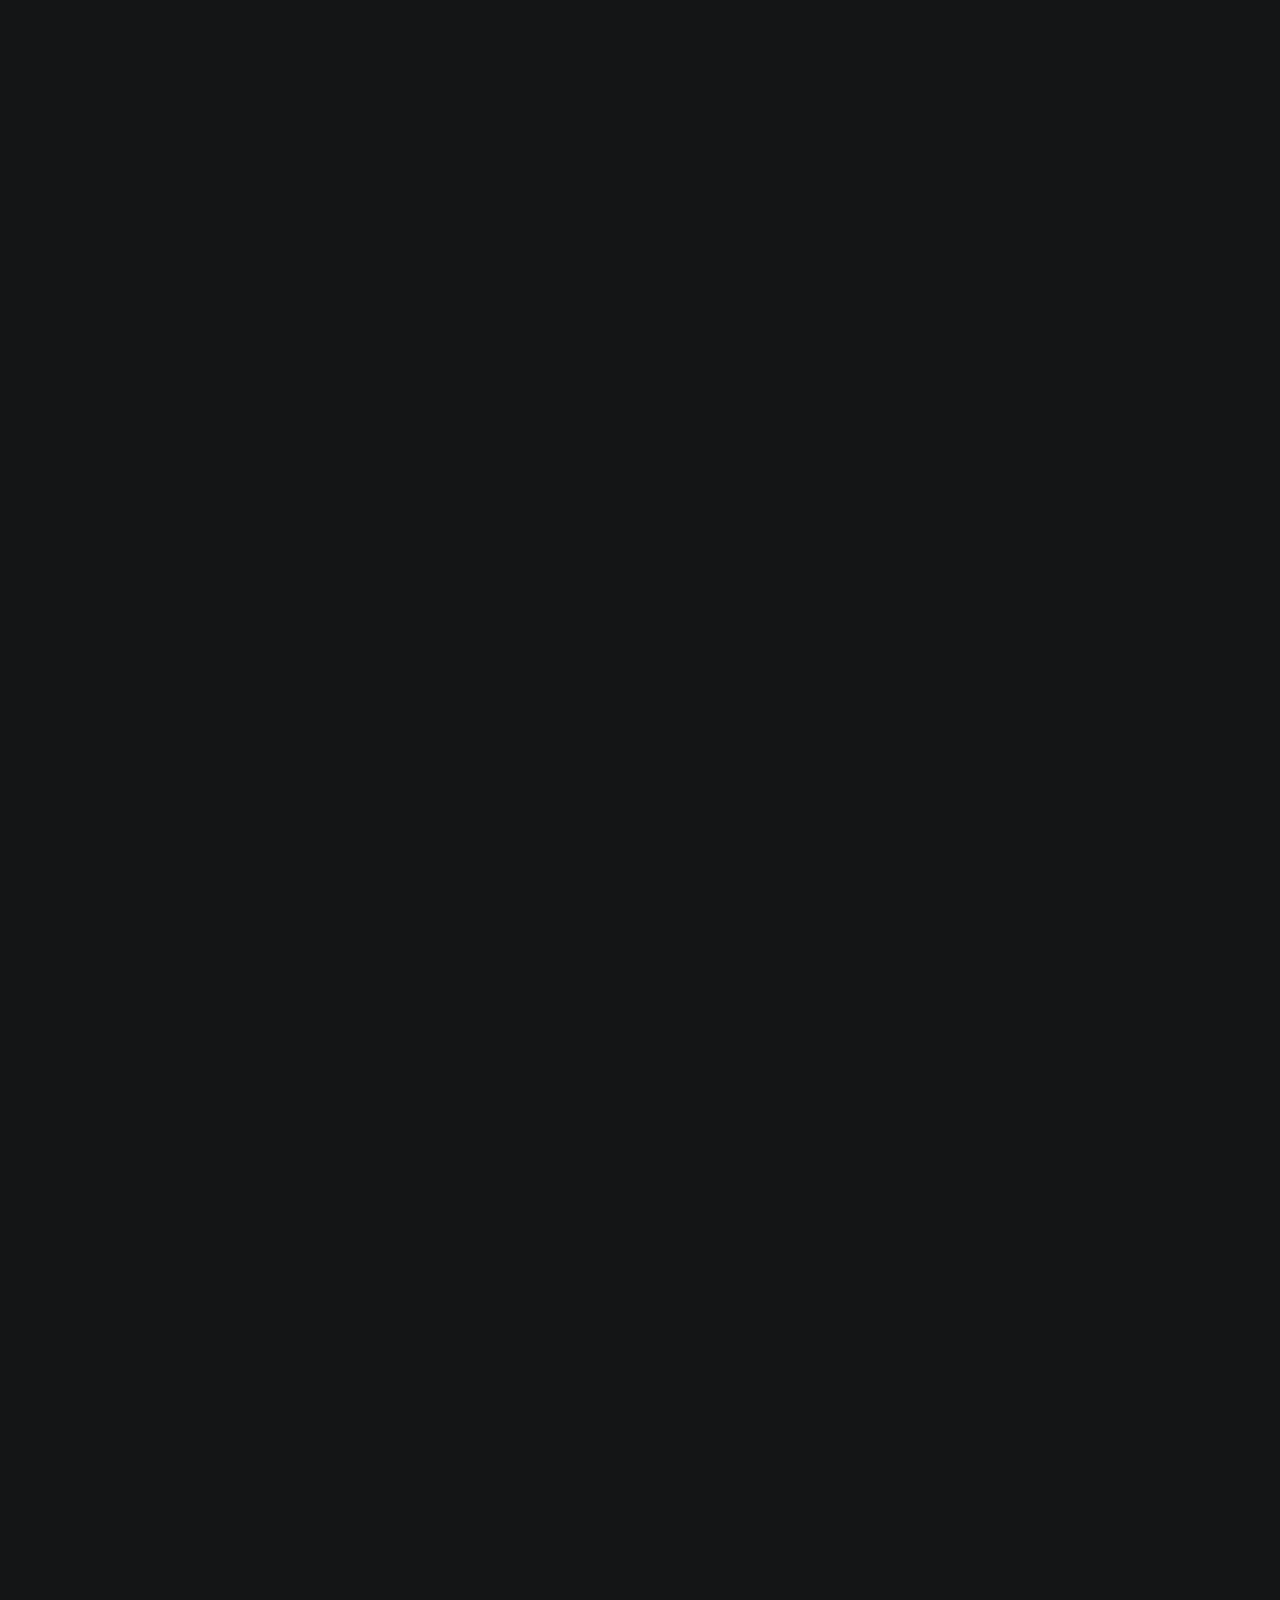
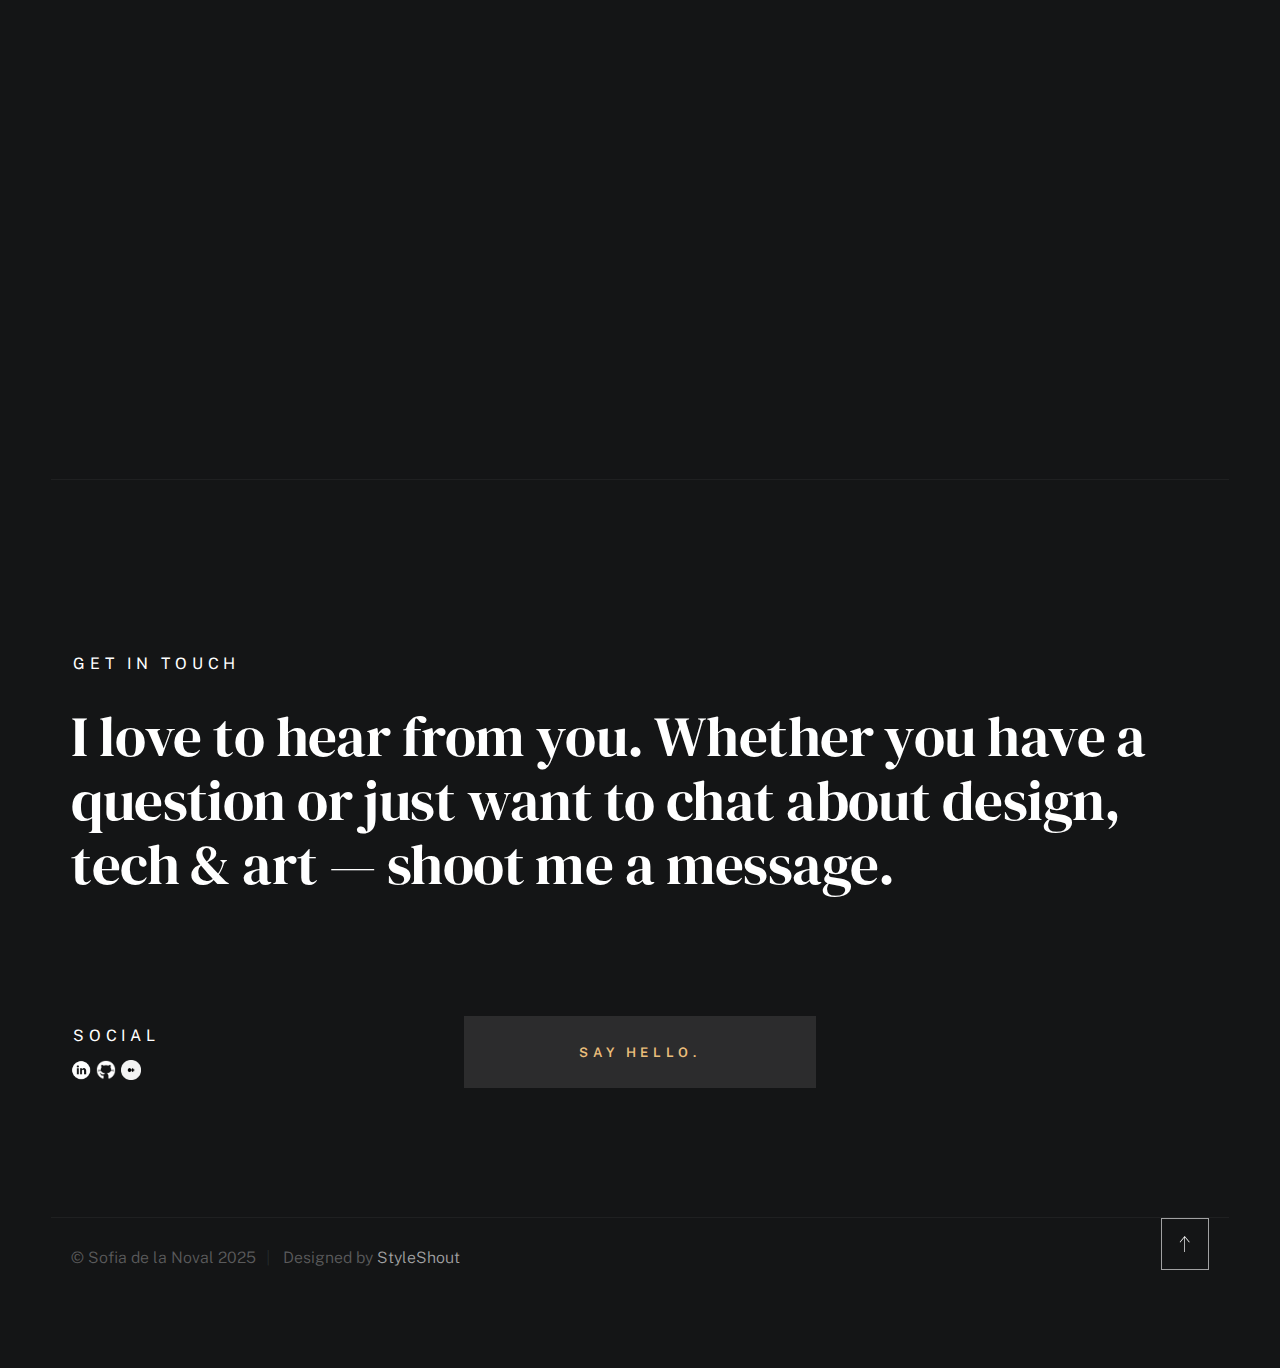
==== commit 7b4a3280: "Update index.html" ====
--- a/index.html
+++ b/index.html
@@ -156,12 +156,12 @@
                         <h2 class="text-pretitle" data-animate-el>Expertise</h2>
 
                         <ul class="skills-list h1" data-animate-el>
-                            <li>Visual Design</li>
-                            <li>Branding Identity</li>
-                            <li>UI Design</li>
-                            <li>Product Design</li>
-                            <li>Prototyping</li>
-                            <li>Illustration</li>
+                          <li>Unreal Engine</li>
+                          <li>Python</li>
+                          <li>UI/UX Design</li>
+                          <li>Front-End Development</li>
+                          <li>Cloud</li>
+                          <li>Digital Illustration</li>
                         </ul>
 
                     </div>
--- a/css/styles.css
+++ b/css/styles.css
@@ -3412,7 +3412,7 @@
 
 .about-info__text {
     padding     : var(--vspace-3_5) 10vw var(--vspace-2) 0;
-    margin-left : -4rem;
+    margin-left : 2rem;
 }
 
 .about-info__text .text-pretitle {
@@ -4248,4 +4248,4 @@
     .ss-go-top {
         right : 6vw;
     }
-}+}
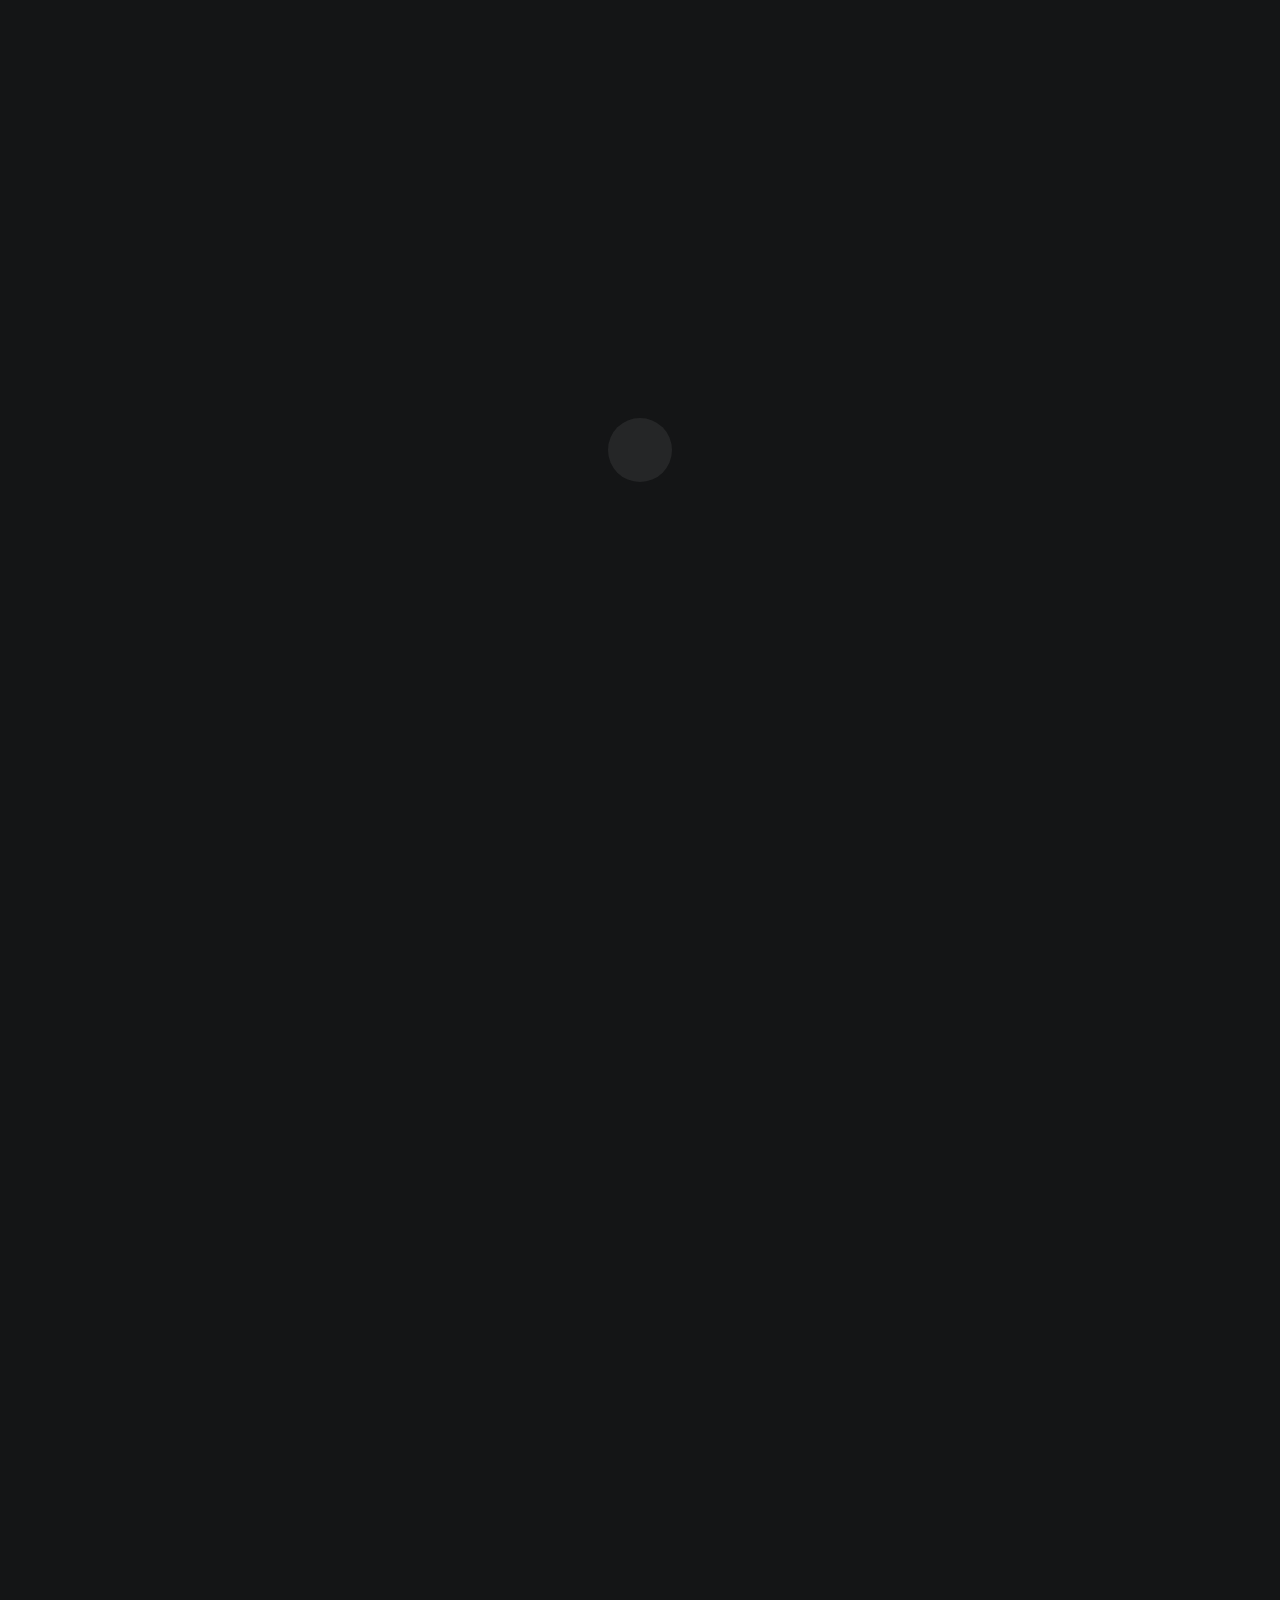
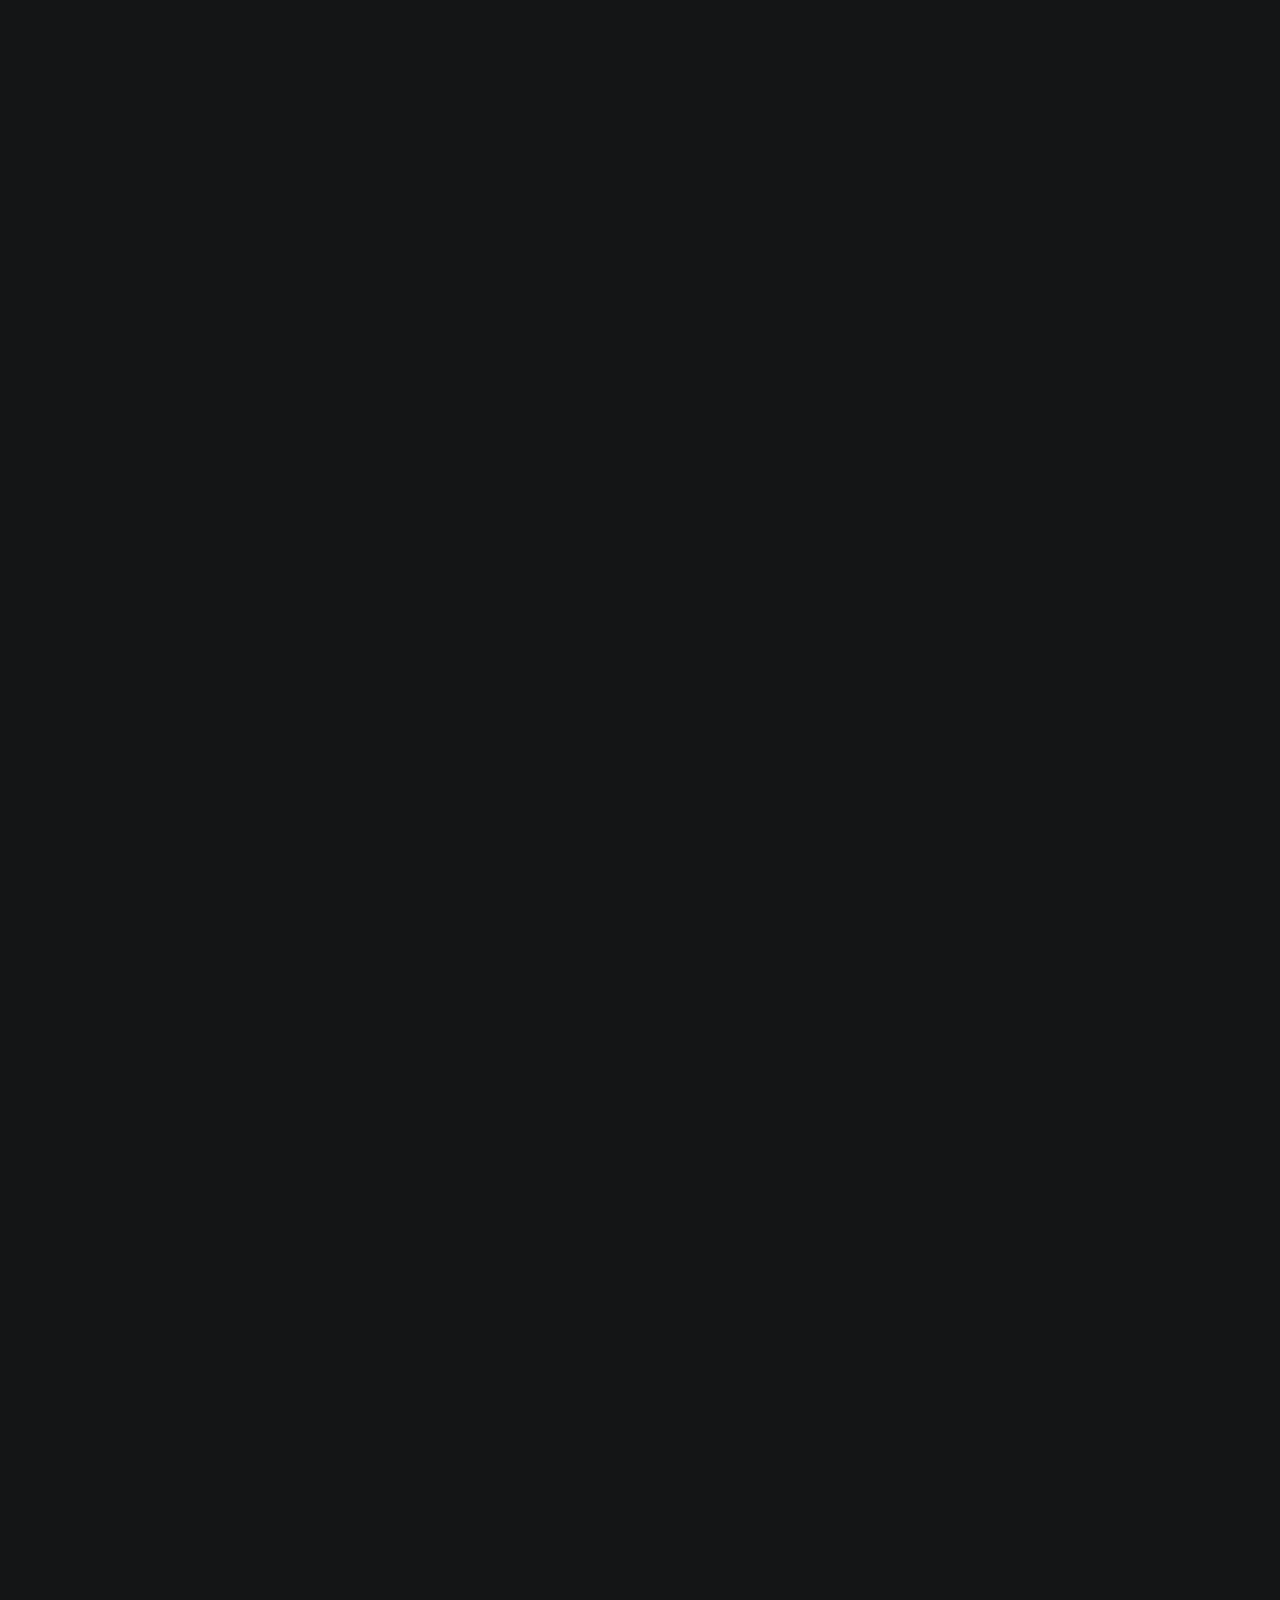
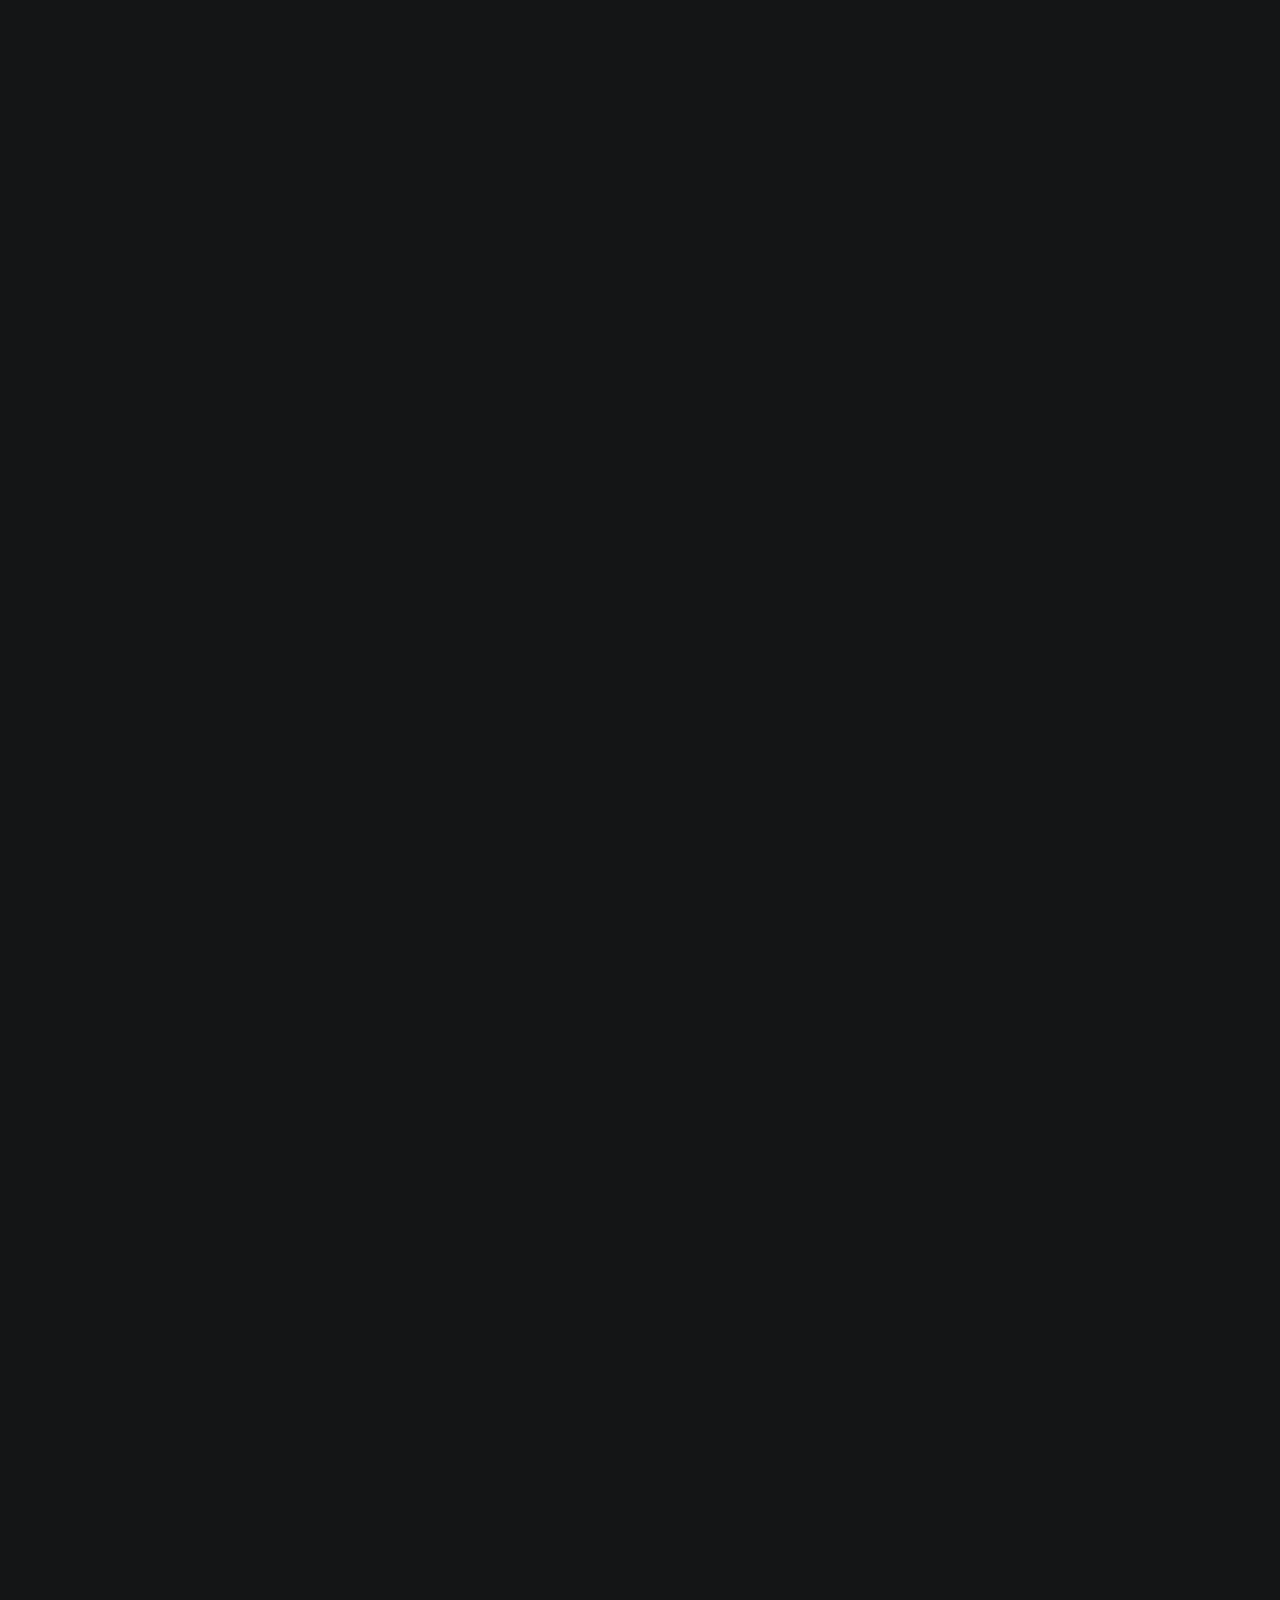
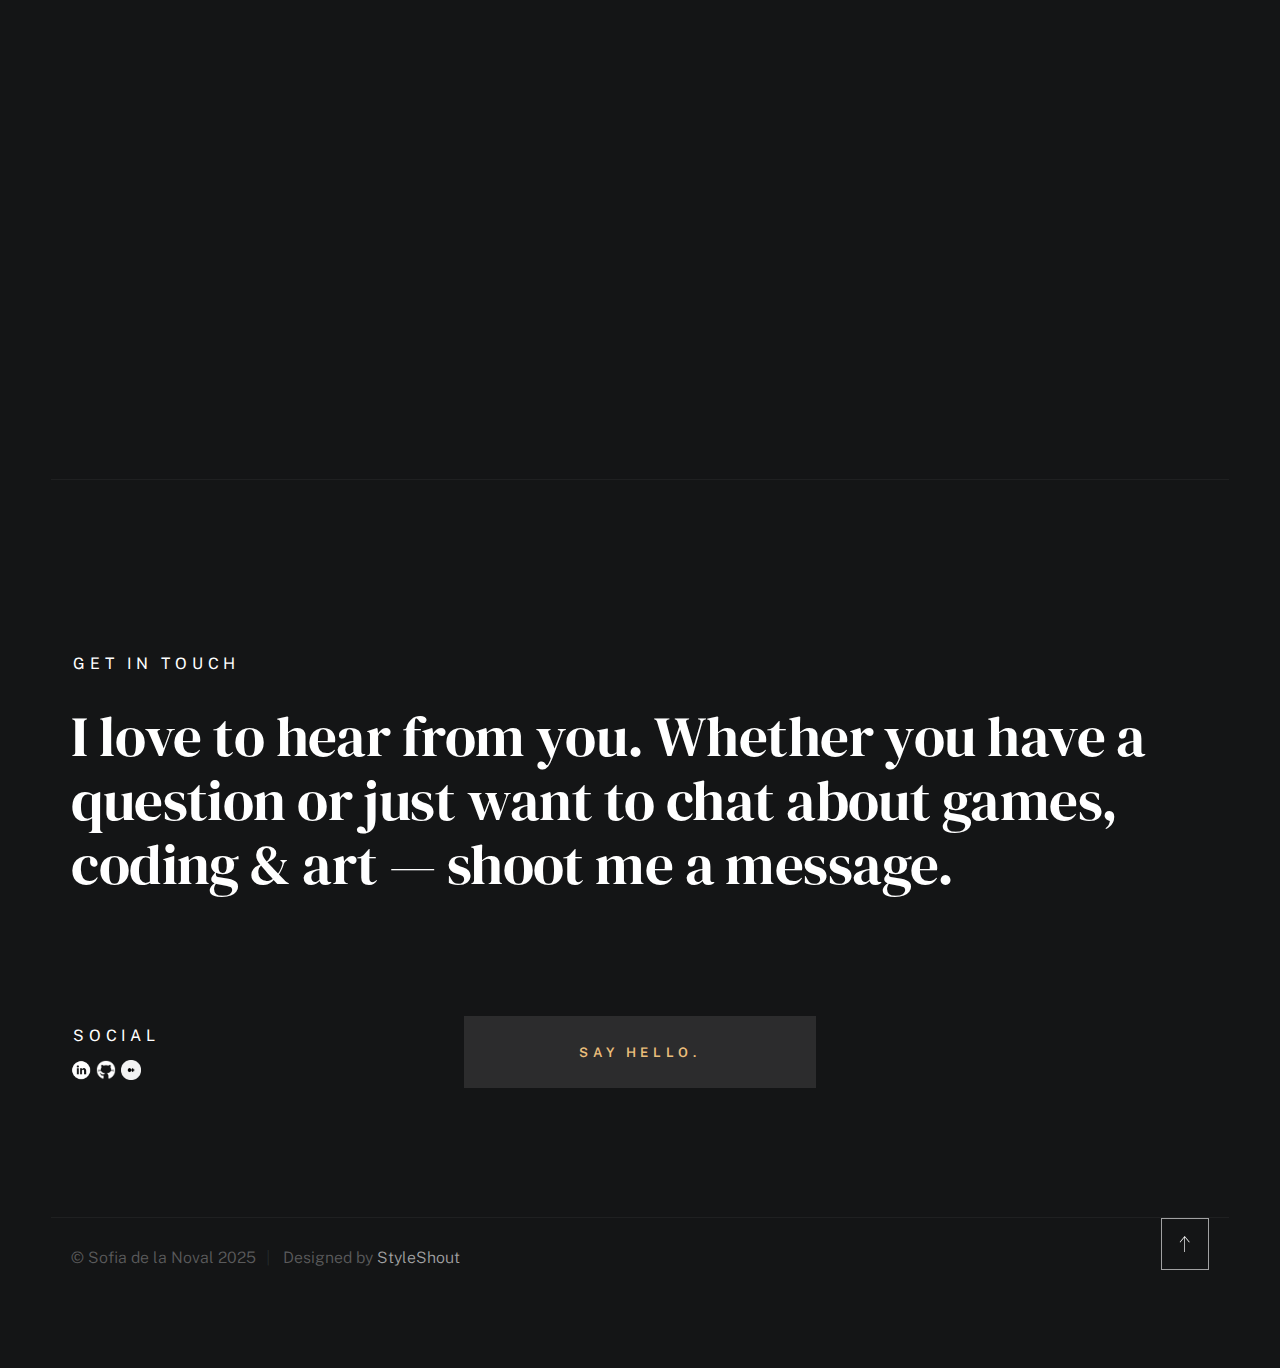
==== commit 6091cfec: "Update index.html" ====
--- a/index.html
+++ b/index.html
@@ -301,336 +301,8 @@
 
             </section> <!-- end s-about -->
 
-            <!-- ### works
+            <!-- ### add missing things
             ================================================== -->
-            <section id="works" class="s-works target-section">
-
-
-                <div class="row works-portfolio">
-
-                    <div class="column lg-12" data-animate-block>
-
-                        <h2 class="text-pretitle" data-animate-el>
-                            Recent Works
-                        </h2>
-                        <p class="h1" data-animate-el>
-                            Here are some of my favorite projects I have done lately. Feel free to check them out.
-                        </p>
-    
-                        <ul class="folio-list row block-lg-one-half block-stack-on-1000">
-
-                            <li class="folio-list__item column" data-animate-el>
-                                <a class="folio-list__item-link" href="#modal-01">
-                                    <div class="folio-list__item-pic">
-                                        <img src="images/portfolio/fuji.jpg"
-                                             srcset="images/portfolio/fuji.jpg 1x, images/portfolio/fuji@2x.jpg 2x"  alt="">
-                                    </div>
-                                    
-                                    <div class="folio-list__item-text">
-                                        <div class="folio-list__item-cat">
-                                            Website
-                                        </div>
-                                        <div class="folio-list__item-title">
-                                            Retro Camera.
-                                        </div>
-                                    </div>
-                                </a>
-                                <a class="folio-list__proj-link" href="#" title="project link">
-                                    <svg width="15" height="15" viewBox="0 0 15 15" fill="none" xmlns="http://www.w3.org/2000/svg"><path d="M8.14645 3.14645C8.34171 2.95118 8.65829 2.95118 8.85355 3.14645L12.8536 7.14645C13.0488 7.34171 13.0488 7.65829 12.8536 7.85355L8.85355 11.8536C8.65829 12.0488 8.34171 12.0488 8.14645 11.8536C7.95118 11.6583 7.95118 11.3417 8.14645 11.1464L11.2929 8H2.5C2.22386 8 2 7.77614 2 7.5C2 7.22386 2.22386 7 2.5 7H11.2929L8.14645 3.85355C7.95118 3.65829 7.95118 3.34171 8.14645 3.14645Z" fill="currentColor" fill-rule="evenodd" clip-rule="evenodd"></path></svg>
-                                </a>
-                            </li> <!--end folio-list__item -->
-
-                            <li class="folio-list__item column" data-animate-el>
-                                <a class="folio-list__item-link" href="#modal-02">
-                                    <div class="folio-list__item-pic">
-                                        <img src="images/portfolio/lamp.jpg" 
-                                             srcset="images/portfolio/lamp.jpg 1x, images/portfolio/lamp@2x.jpg 2x" alt="">
-                                    </div>
-                                    
-                                    <div class="folio-list__item-text">
-                                        <div class="folio-list__item-cat">
-                                            Product Design
-                                        </div>
-                                        <div class="folio-list__item-title">
-                                            The White Lamp.
-                                        </div>
-                                    </div>
-                                </a>
-                                <a class="folio-list__proj-link" href="#" title="project link">
-                                    <svg width="15" height="15" viewBox="0 0 15 15" fill="none" xmlns="http://www.w3.org/2000/svg"><path d="M8.14645 3.14645C8.34171 2.95118 8.65829 2.95118 8.85355 3.14645L12.8536 7.14645C13.0488 7.34171 13.0488 7.65829 12.8536 7.85355L8.85355 11.8536C8.65829 12.0488 8.34171 12.0488 8.14645 11.8536C7.95118 11.6583 7.95118 11.3417 8.14645 11.1464L11.2929 8H2.5C2.22386 8 2 7.77614 2 7.5C2 7.22386 2.22386 7 2.5 7H11.2929L8.14645 3.85355C7.95118 3.65829 7.95118 3.34171 8.14645 3.14645Z" fill="currentColor" fill-rule="evenodd" clip-rule="evenodd"></path></svg>
-                                </a>
-                            </li> <!--end folio-list__item -->
-
-                            <li class="folio-list__item column" data-animate-el>
-                                <a class="folio-list__item-link" href="#modal-03">
-                                    <div class="folio-list__item-pic">
-                                        <img src="images/portfolio/rucksack.jpg" 
-                                             srcset="images/portfolio/rucksack.jpg 1x, images/portfolio/rucksack@2x.jpg 2x" alt="">
-                                    </div>
-                                    
-                                    <div class="folio-list__item-text">
-                                        <div class="folio-list__item-cat">
-                                            Branding
-                                        </div>
-                                        <div class="folio-list__item-title">
-                                            Rucksuck.
-                                        </div>
-                                    </div>
-                                </a>
-                                <a class="folio-list__proj-link" href="#" title="project link">
-                                    <svg width="15" height="15" viewBox="0 0 15 15" fill="none" xmlns="http://www.w3.org/2000/svg"><path d="M8.14645 3.14645C8.34171 2.95118 8.65829 2.95118 8.85355 3.14645L12.8536 7.14645C13.0488 7.34171 13.0488 7.65829 12.8536 7.85355L8.85355 11.8536C8.65829 12.0488 8.34171 12.0488 8.14645 11.8536C7.95118 11.6583 7.95118 11.3417 8.14645 11.1464L11.2929 8H2.5C2.22386 8 2 7.77614 2 7.5C2 7.22386 2.22386 7 2.5 7H11.2929L8.14645 3.85355C7.95118 3.65829 7.95118 3.34171 8.14645 3.14645Z" fill="currentColor" fill-rule="evenodd" clip-rule="evenodd"></path></svg>
-                                </a>
-                            </li> <!--end folio-list__item -->
-
-                            <li class="folio-list__item column" data-animate-el>
-                                <a class="folio-list__item-link" href="#modal-04">
-                                    <div class="folio-list__item-pic">
-                                        <img src="images/portfolio/skaterboy.jpg"
-                                             srcset="images/portfolio/skaterboy.jpg 1x, images/portfolio/skaterboy@2x.jpg 2x" alt="">
-                                    </div>
-                                    
-                                    <div class="folio-list__item-text">
-                                        <div class="folio-list__item-cat">
-                                            Website
-                                        </div>
-                                        <div class="folio-list__item-title">
-                                            Since Day One.
-                                        </div>
-                                    </div>
-                                </a>
-                                <a class="folio-list__proj-link" href="#" title="project link">
-                                    <svg width="15" height="15" viewBox="0 0 15 15" fill="none" xmlns="http://www.w3.org/2000/svg"><path d="M8.14645 3.14645C8.34171 2.95118 8.65829 2.95118 8.85355 3.14645L12.8536 7.14645C13.0488 7.34171 13.0488 7.65829 12.8536 7.85355L8.85355 11.8536C8.65829 12.0488 8.34171 12.0488 8.14645 11.8536C7.95118 11.6583 7.95118 11.3417 8.14645 11.1464L11.2929 8H2.5C2.22386 8 2 7.77614 2 7.5C2 7.22386 2.22386 7 2.5 7H11.2929L8.14645 3.85355C7.95118 3.65829 7.95118 3.34171 8.14645 3.14645Z" fill="currentColor" fill-rule="evenodd" clip-rule="evenodd"></path></svg>
-                                </a>
-                            </li> <!--end folio-list__item -->
-
-                            <li class="folio-list__item column" data-animate-el>
-                                <a class="folio-list__item-link" href="#modal-05">
-                                    <div class="folio-list__item-pic">
-                                        <img src="images/portfolio/sanddunes.jpg" 
-                                             srcset="images/portfolio/sanddunes.jpg 1x, images/portfolio/sanddunes@2x.jpg 2x" alt="">
-                                    </div>
-                                    
-                                    <div class="folio-list__item-text">
-                                        <div class="folio-list__item-cat">
-                                            Illustration
-                                        </div>
-                                        <div class="folio-list__item-title">
-                                            Sand Dunes.
-                                        </div>
-                                    </div>
-                                </a>
-                                <a class="folio-list__proj-link" href="#" title="project link">
-                                    <svg width="15" height="15" viewBox="0 0 15 15" fill="none" xmlns="http://www.w3.org/2000/svg"><path d="M8.14645 3.14645C8.34171 2.95118 8.65829 2.95118 8.85355 3.14645L12.8536 7.14645C13.0488 7.34171 13.0488 7.65829 12.8536 7.85355L8.85355 11.8536C8.65829 12.0488 8.34171 12.0488 8.14645 11.8536C7.95118 11.6583 7.95118 11.3417 8.14645 11.1464L11.2929 8H2.5C2.22386 8 2 7.77614 2 7.5C2 7.22386 2.22386 7 2.5 7H11.2929L8.14645 3.85355C7.95118 3.65829 7.95118 3.34171 8.14645 3.14645Z" fill="currentColor" fill-rule="evenodd" clip-rule="evenodd"></path></svg>
-                                </a>
-                            </li> <!--end folio-list__item -->
-
-                            <li class="folio-list__item column" data-animate-el>
-                                <a class="folio-list__item-link" href="#modal-06">
-                                    <div class="folio-list__item-pic">
-                                        <img src="images/portfolio/minimalismo.jpg" 
-                                             srcset="images/portfolio/minimalismo.jpg 1x, images/portfolio/minimalismo@2x.jpg 2x" alt="">
-                                    </div>
-                                    
-                                    <div class="folio-list__item-text">
-                                        <div class="folio-list__item-cat">
-                                            Branding
-                                        </div>
-                                        <div class="folio-list__item-title">
-                                            Minimalismo.
-                                        </div>
-                                    </div>
-                                </a>
-                                <a class="folio-list__proj-link" href="#" title="project link">
-                                    <svg width="15" height="15" viewBox="0 0 15 15" fill="none" xmlns="http://www.w3.org/2000/svg"><path d="M8.14645 3.14645C8.34171 2.95118 8.65829 2.95118 8.85355 3.14645L12.8536 7.14645C13.0488 7.34171 13.0488 7.65829 12.8536 7.85355L8.85355 11.8536C8.65829 12.0488 8.34171 12.0488 8.14645 11.8536C7.95118 11.6583 7.95118 11.3417 8.14645 11.1464L11.2929 8H2.5C2.22386 8 2 7.77614 2 7.5C2 7.22386 2.22386 7 2.5 7H11.2929L8.14645 3.85355C7.95118 3.65829 7.95118 3.34171 8.14645 3.14645Z" fill="currentColor" fill-rule="evenodd" clip-rule="evenodd"></path></svg>
-                                </a>
-                            </li> <!--end folio-list__item -->
-
-                        </ul> <!-- end folio-list -->
-
-                    </div> <!-- end column -->
-
-
-                    <!-- Modal Templates Popup
-                    -------------------------------------------- -->
-                    <div id="modal-01" hidden>
-                        <div class="modal-popup">
-                            <img src="images/portfolio/gallery/g-fuji.jpg" alt="">
-                
-                            <div class="modal-popup__desc">
-                                <h5>Retro Camera</h5>
-                                <p>Odio soluta enim quos sit asperiores rerum rerum repudiandae cum. Vel voluptatem alias qui assumenda iure et expedita voluptatem. Ratione officiis quae.</p>
-                                <ul class="modal-popup__cat">
-                                    <li>Branding</li>
-                                    <li>Product Design</li>
-                                </ul>
-                            </div>
-                
-                            <a href="https://www.behance.net/" class="modal-popup__details">Project link</a>
-                        </div>
-                    </div> <!-- end modal -->
-
-                    <div id="modal-02" hidden>
-                        <div class="modal-popup">
-                            <img src="images/portfolio/gallery/g-lamp.jpg" alt="">
-                
-                            <div class="modal-popup__desc">
-                                <h5>The White Lamp</h5>
-                                <p>Proin gravida nibh vel velit auctor aliquet. Aenean sollicitudin, lorem quis bibendum auctor, nisi elit consequat ipsum, nec sagittis sem nibh id elit.</p>
-                                <ul class="modal-popup__cat">
-                                    <li>Branding</li>
-                                </ul>
-                            </div>
-                
-                            <a href="https://www.behance.net/" class="modal-popup__details">Project link</a>
-                        </div>
-                    </div> <!-- end modal -->
-
-                    <div id="modal-03" hidden>
-                        <div class="modal-popup">
-                            <img src="images/portfolio/gallery/g-rucksack.jpg" alt="">
-                
-                            <div class="modal-popup__desc">
-                                <h5>Rucksuck</h5>
-                                <p>Exercitationem reprehenderit quod explicabo consequatur aliquid ut magni ut. Deleniti quo corrupti illum velit eveniet ratione necessitatibus ipsam mollitia.</p>
-                                <ul class="modal-popup__cat">
-                                    <li>Product Design</li>
-                                </ul>
-                            </div>
-                
-                            <a href="https://www.behance.net/" class="modal-popup__details">Project link</a>
-                        </div>
-                    </div> <!-- end modal -->
-
-                    <div id="modal-04" hidden>
-                        <div class="modal-popup">
-                            <img src="images/portfolio/gallery/g-skaterboy.jpg" alt="">
-                
-                            <div class="modal-popup__desc">
-                                <h5>Since Day One</h5>
-                                <p>Dolores velit qui quos nobis. Aliquam delectus voluptas quos possimus non voluptatem voluptas voluptas. Est doloribus eligendi porro doloribus voluptatum.</p>
-                                <ul class="modal-popup__cat">
-                                    <li>Website</li>
-                                </ul>
-                            </div>
-                
-                            <a href="https://www.behance.net/" class="modal-popup__details">Project link</a>
-                        </div>
-                    </div> <!-- end modal -->
-
-                    <div id="modal-05" hidden>
-                        <div class="modal-popup">
-
-                            <img src="images/portfolio/gallery/g-sanddunes.jpg" alt="">
-                
-                            <div class="modal-popup__desc">
-                                <h5>Sand Dunes</h5>
-                                <p>Proin gravida nibh vel velit auctor aliquet. Aenean sollicitudin, lorem quis bibendum auctor, nisi elit consequat ipsum, nec sagittis sem nibh id elit.</p>
-                                <ul class="modal-popup__cat">
-                                    <li>Illustration</li>
-                                </ul>
-                            </div>
-                
-                            <a href="https://www.behance.net/" class="modal-popup__details">Project link</a>
-                        </div>
-                    </div> <!-- end modal -->
-
-                    <div id="modal-06" hidden>
-                        <div class="modal-popup">
-                            <img src="images/portfolio/gallery/g-minimalismo.jpg" alt="">
-                
-                            <div class="modal-popup__desc">
-                                <h5>Minimalismo</h5>
-                                <p>Quisquam vel libero consequuntur autem voluptas. Qui aut vero. Omnis fugit mollitia cupiditate voluptas. Aenean sollicitudin, lorem quis bibendum auctor.</p>
-                                <ul class="modal-popup__cat">
-                                    <li>Branding</li>
-                                    <li>Product Design</li>
-                                </ul>
-                            </div>
-                
-                            <a href="https://www.behance.net/" class="modal-popup__details">Project link</a>
-                        </div>
-                    </div> <!-- end modal -->
-
-                </div> <!-- end works-portfolio -->
-
-
-                <div class="row testimonials">
-                    <div class="column lg-12" data-animate-block>
-        
-                        <div class="swiper-container testimonial-slider" data-animate-el>
-        
-                            <div class="swiper-wrapper">
-
-                                <div class="testimonial-slider__slide swiper-slide">
-                                    <div class="testimonial-slider__author">
-                                        <img src="images/avatars/user-02.jpg" alt="Author image" class="testimonial-slider__avatar">
-                                        <cite class="testimonial-slider__cite">
-                                            <strong>Tim Cook</strong>
-                                            <span>CEO, Apple</span>
-                                        </cite>
-                                    </div>
-                                    <p>
-                                    Molestiae incidunt consequatur quis ipsa autem nam sit enim magni. Voluptas tempore rem. 
-                                    Explicabo a quaerat sint autem dolore ducimus ut consequatur neque.  Nisi dolores quaerat fuga rem nihil nostrum.
-                                    Laudantium quia consequatur molestias delectus culpa.
-                                    </p>
-                                </div> <!-- end testimonial-slider__slide -->
-                
-                                <div class="testimonial-slider__slide swiper-slide">
-                                    <div class="testimonial-slider__author">
-                                        <img src="images/avatars/user-03.jpg" alt="Author image" class="testimonial-slider__avatar">
-                                        <cite class="testimonial-slider__cite">
-                                            <strong>Sundar Pichai</strong>
-                                            <span>CEO, Google</span>
-                                        </cite>
-                                    </div>
-                                    <p>
-                                    Excepturi nam cupiditate culpa doloremque deleniti repellat. Veniam quos repellat voluptas animi adipisci.
-                                    Nisi eaque consequatur. Voluptatem dignissimos ut ducimus accusantium perspiciatis.
-                                    Quasi voluptas eius distinctio. Atque eos maxime.
-                                    </p>
-                                </div> <!-- end testimonial-slider__slide -->
-                
-                                <div class="testimonial-slider__slide swiper-slide">
-                                    <div class="testimonial-slider__author">
-                                        <img src="images/avatars/user-01.jpg" alt="Author image" class="testimonial-slider__avatar">
-                                        <cite class="testimonial-slider__cite">
-                                            <strong>Satya Nadella</strong>
-                                            <span>CEO, Microsoft</span>
-                                        </cite>
-                                    </div>
-                                    <p>
-                                    Repellat dignissimos libero. Qui sed at corrupti expedita voluptas odit. Nihil ea quia nesciunt. Ducimus aut sed ipsam.  
-                                    Autem eaque officia cum exercitationem sunt voluptatum accusamus. Quasi voluptas eius distinctio.
-                                    Voluptatem dignissimos ut.
-                                    </p>
-                                </div> <!-- end testimonial-slider__slide -->
-        
-                                <div class="testimonial-slider__slide swiper-slide">
-                                    <div class="testimonial-slider__author">
-                                        <img src="images/avatars/user-06.jpg" alt="Author image" class="testimonial-slider__avatar">
-                                        <cite class="testimonial-slider__cite">
-                                            <strong>Jeff Bezos</strong>
-                                            <span>CEO, Amazon</span>
-                                        </cite>
-                                    </div>
-                                    <p>
-                                    Nunc interdum lacus sit amet orci. Vestibulum dapibus nunc ac augue. Fusce vel dui. In ac felis 
-                                    quis tortor malesuada pretium. Curabitur vestibulum aliquam leo. Qui sed at corrupti expedita voluptas odit. 
-                                    Nihil ea quia nesciunt. Ducimus aut sed ipsam.
-                                    </p>
-                                </div> <!-- end testimonial-slider__slide -->
-            
-                            </div> <!-- end swiper-wrapper -->
-        
-                            <div class="swiper-pagination"></div>
-        
-                        </div> <!-- end swiper-container -->
-        
-                    </div> <!-- end column -->
-                </div> <!-- end row testimonials -->
-
-            </section> <!-- end s-works -->
 
 
             <!-- ### contact
@@ -646,7 +318,7 @@
                         <p class="h1">
                             I love to hear from you.
                             Whether you have a question or just 
-                            want to chat about design, tech & art — shoot me a message.
+                            want to chat about games, coding & art — shoot me a message.
                         </p>
                     </div>
                 </div> <!-- end contact-top -->
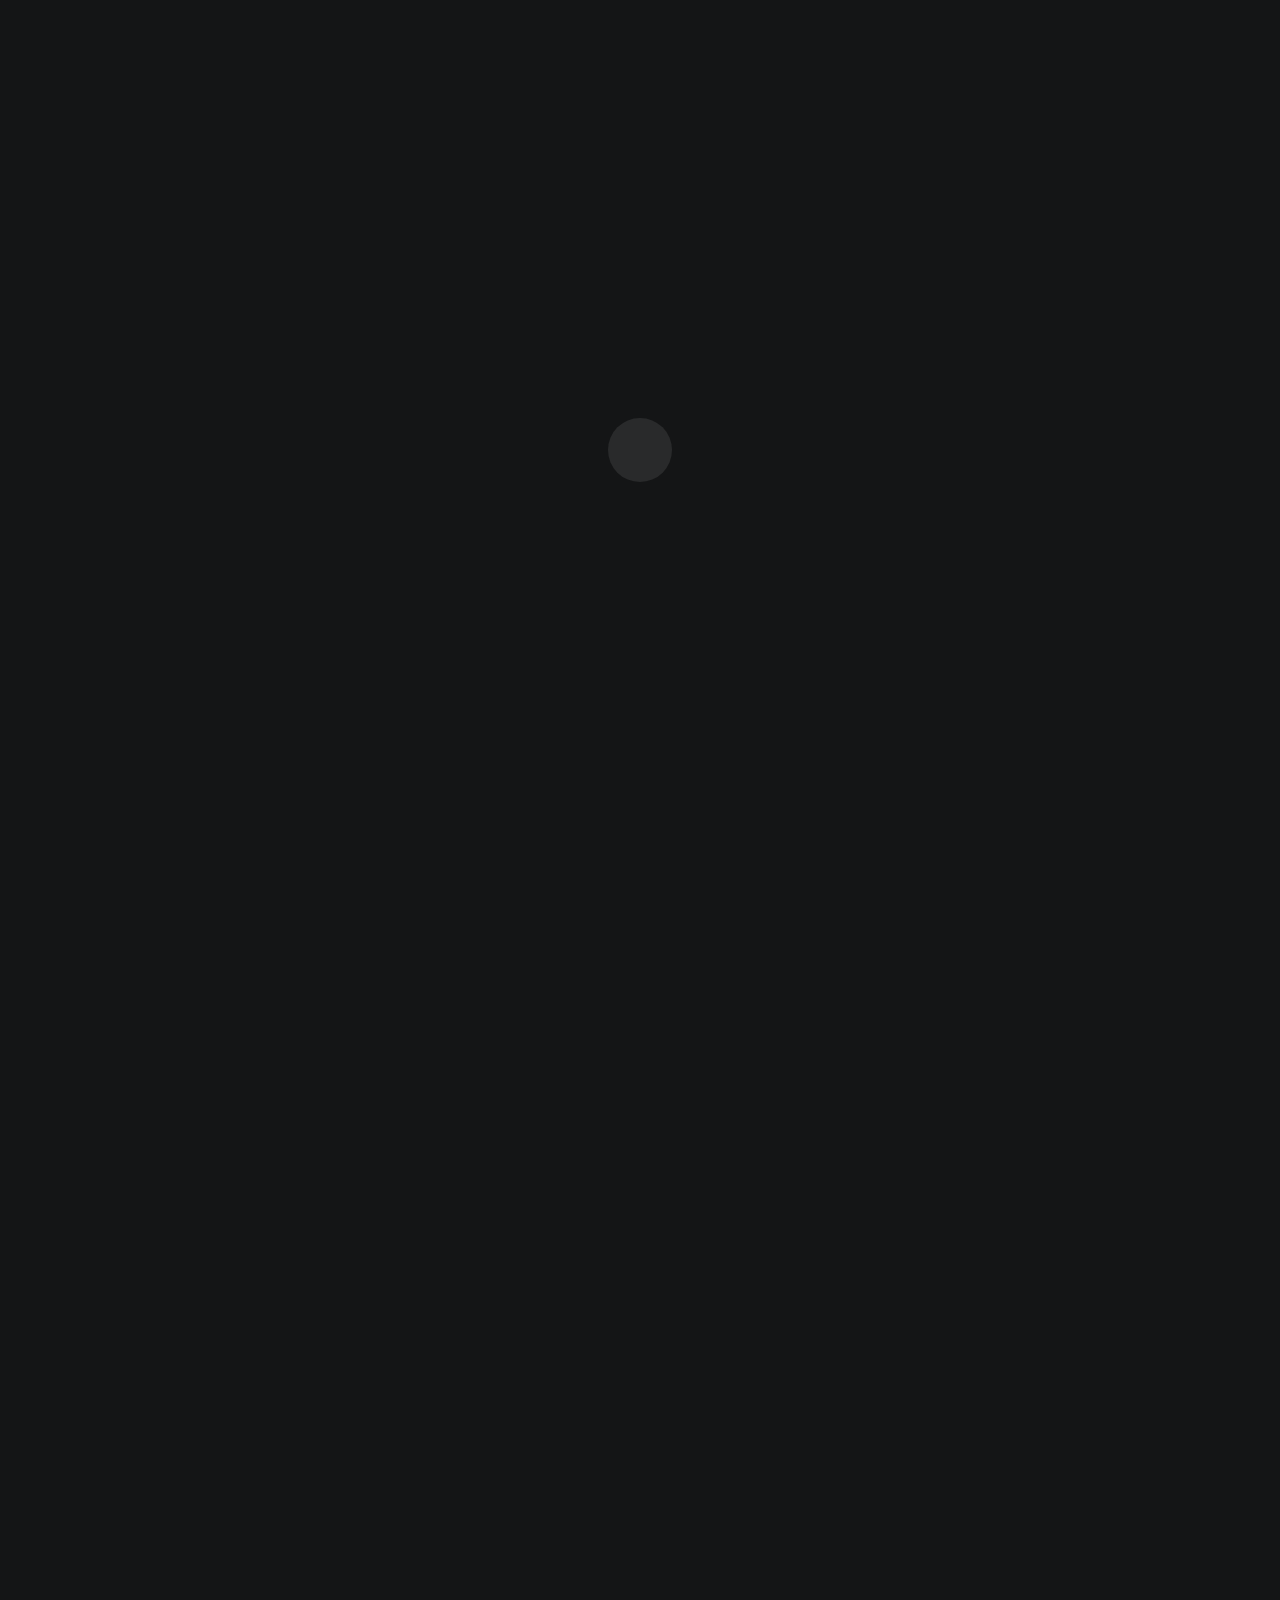
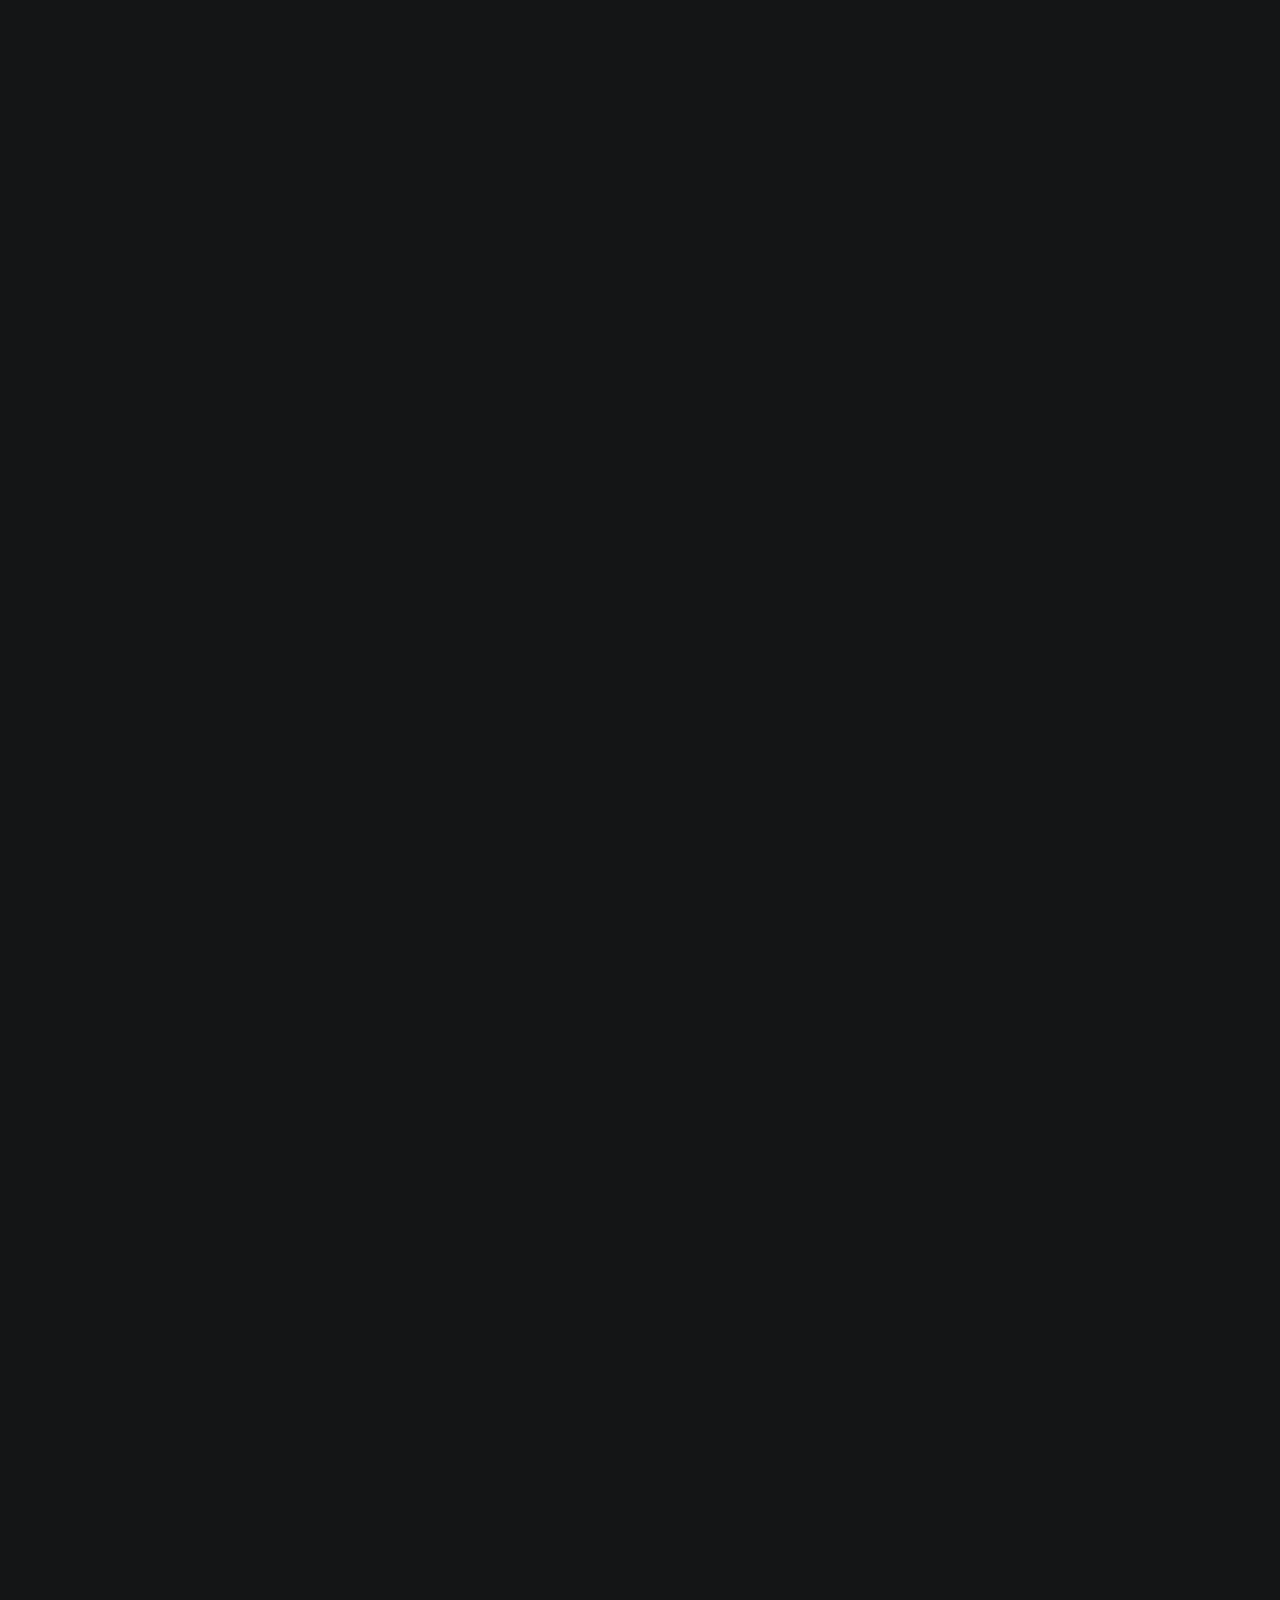
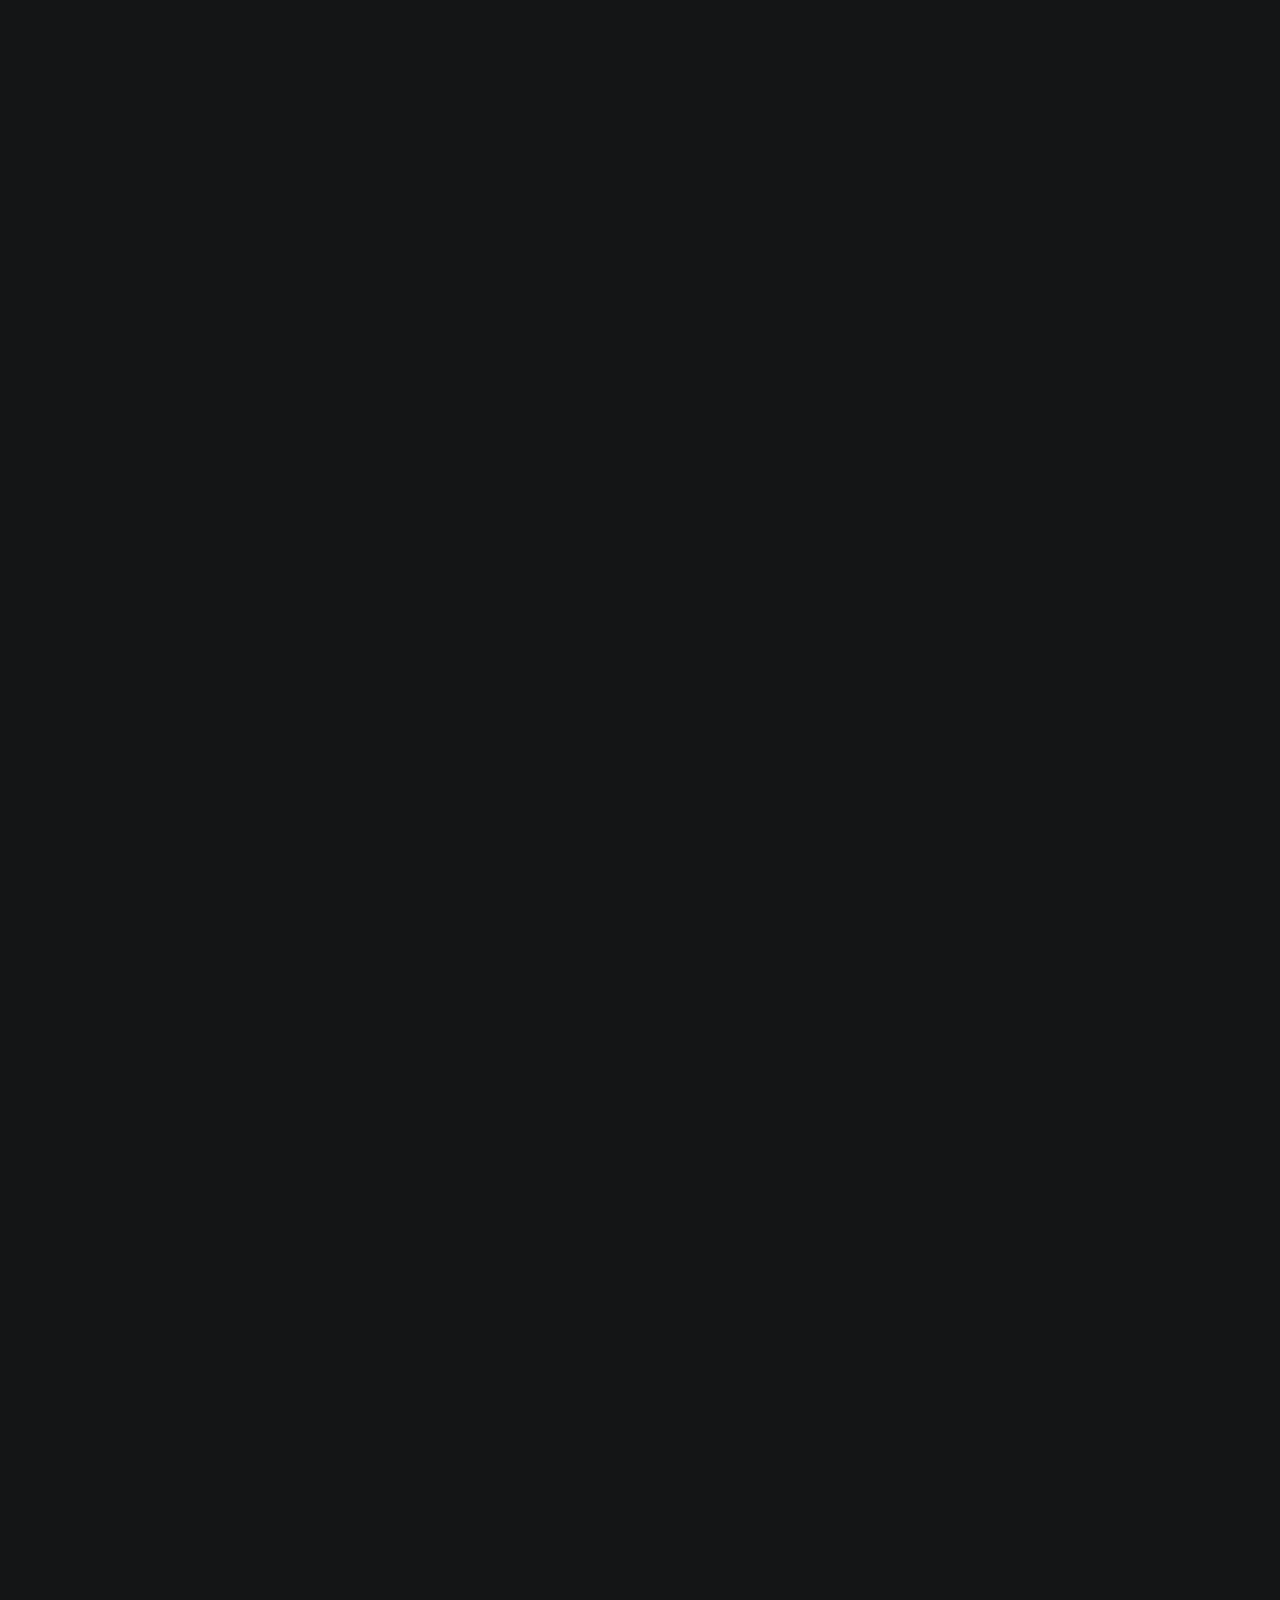
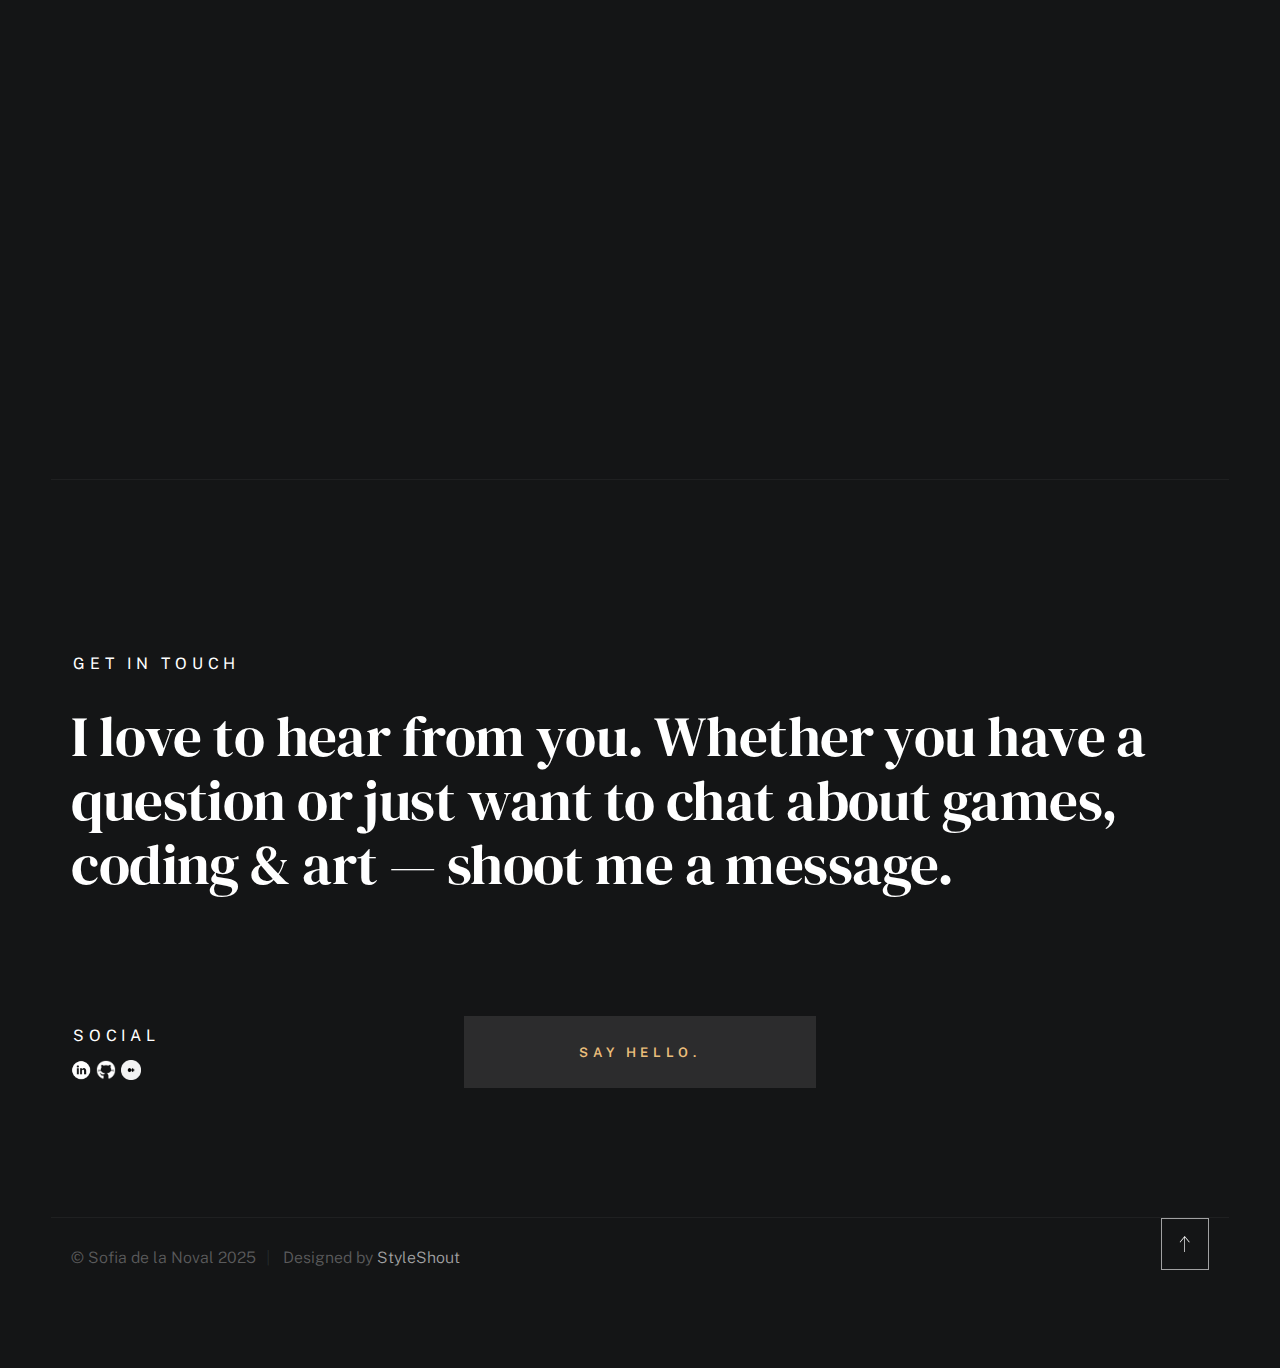
==== commit c728a490: "Update index.html" ====
--- a/index.html
+++ b/index.html
@@ -143,7 +143,7 @@
 
                                 Outside of work, I enjoy illustrating, playing games, and editing videos for YouTube.
                             </p>
-                            <a href="#0" class="btn btn--medium u-fullwidth" data-animate-el>Download CV</a>
+                            <a href="Profile.pdf" class="btn btn--medium u-fullwidth" data-animate-el>Download CV</a>
 
                         </div>
                     </div>
